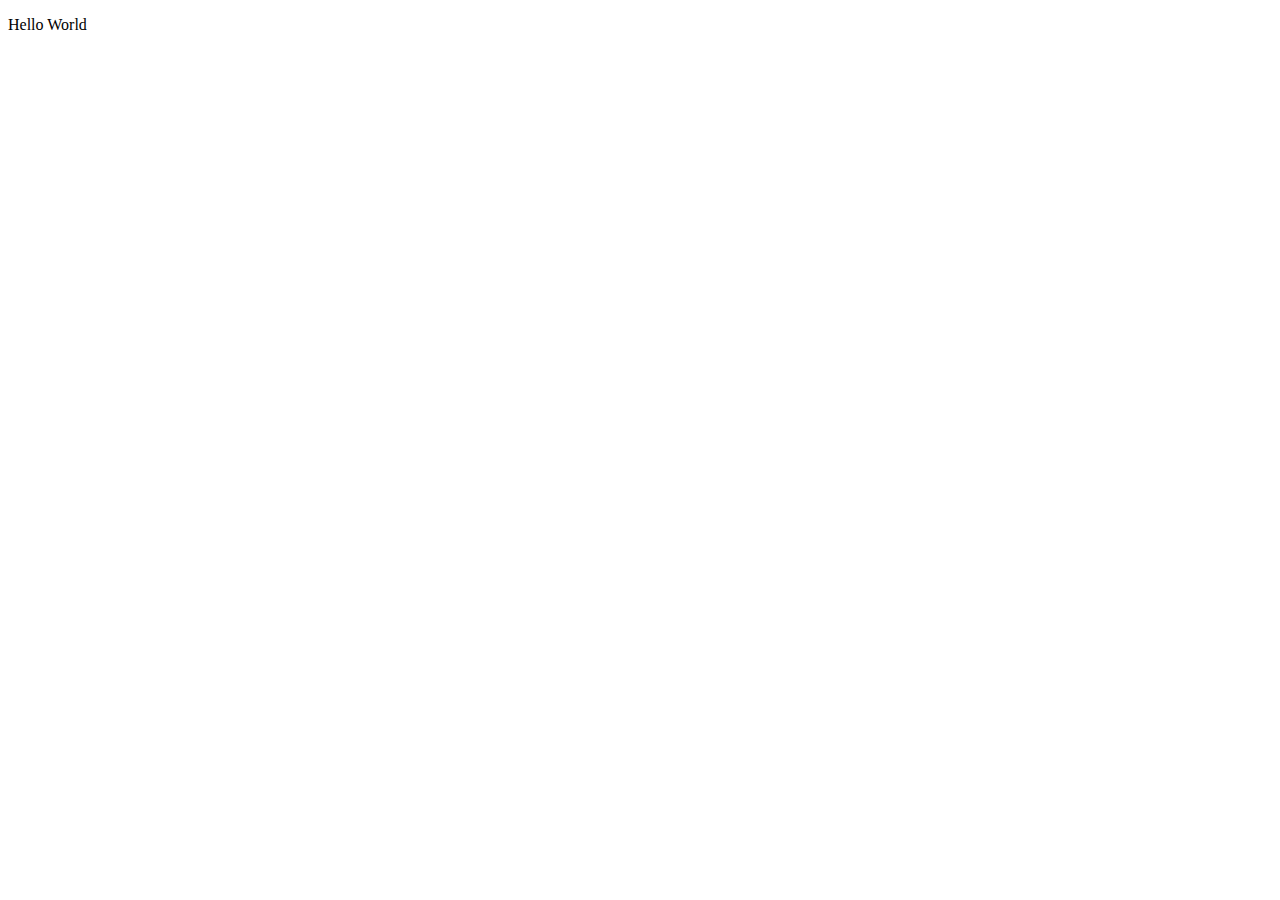
==== index.html @ 43cbc7c2 "initial commit" ====
<!DOCTYPE html>
<html lang="en">
  <head>
    <meta charset="UTF-8" />
    <meta http-equiv="X-UA-Compatible" content="IE=edge" />
    <meta name="viewport" content="width=device-width, initial-scale=1.0" />
    <title>Document</title>
  </head>
  <body>
    <p>Hello World</p>
  </body>
</html>
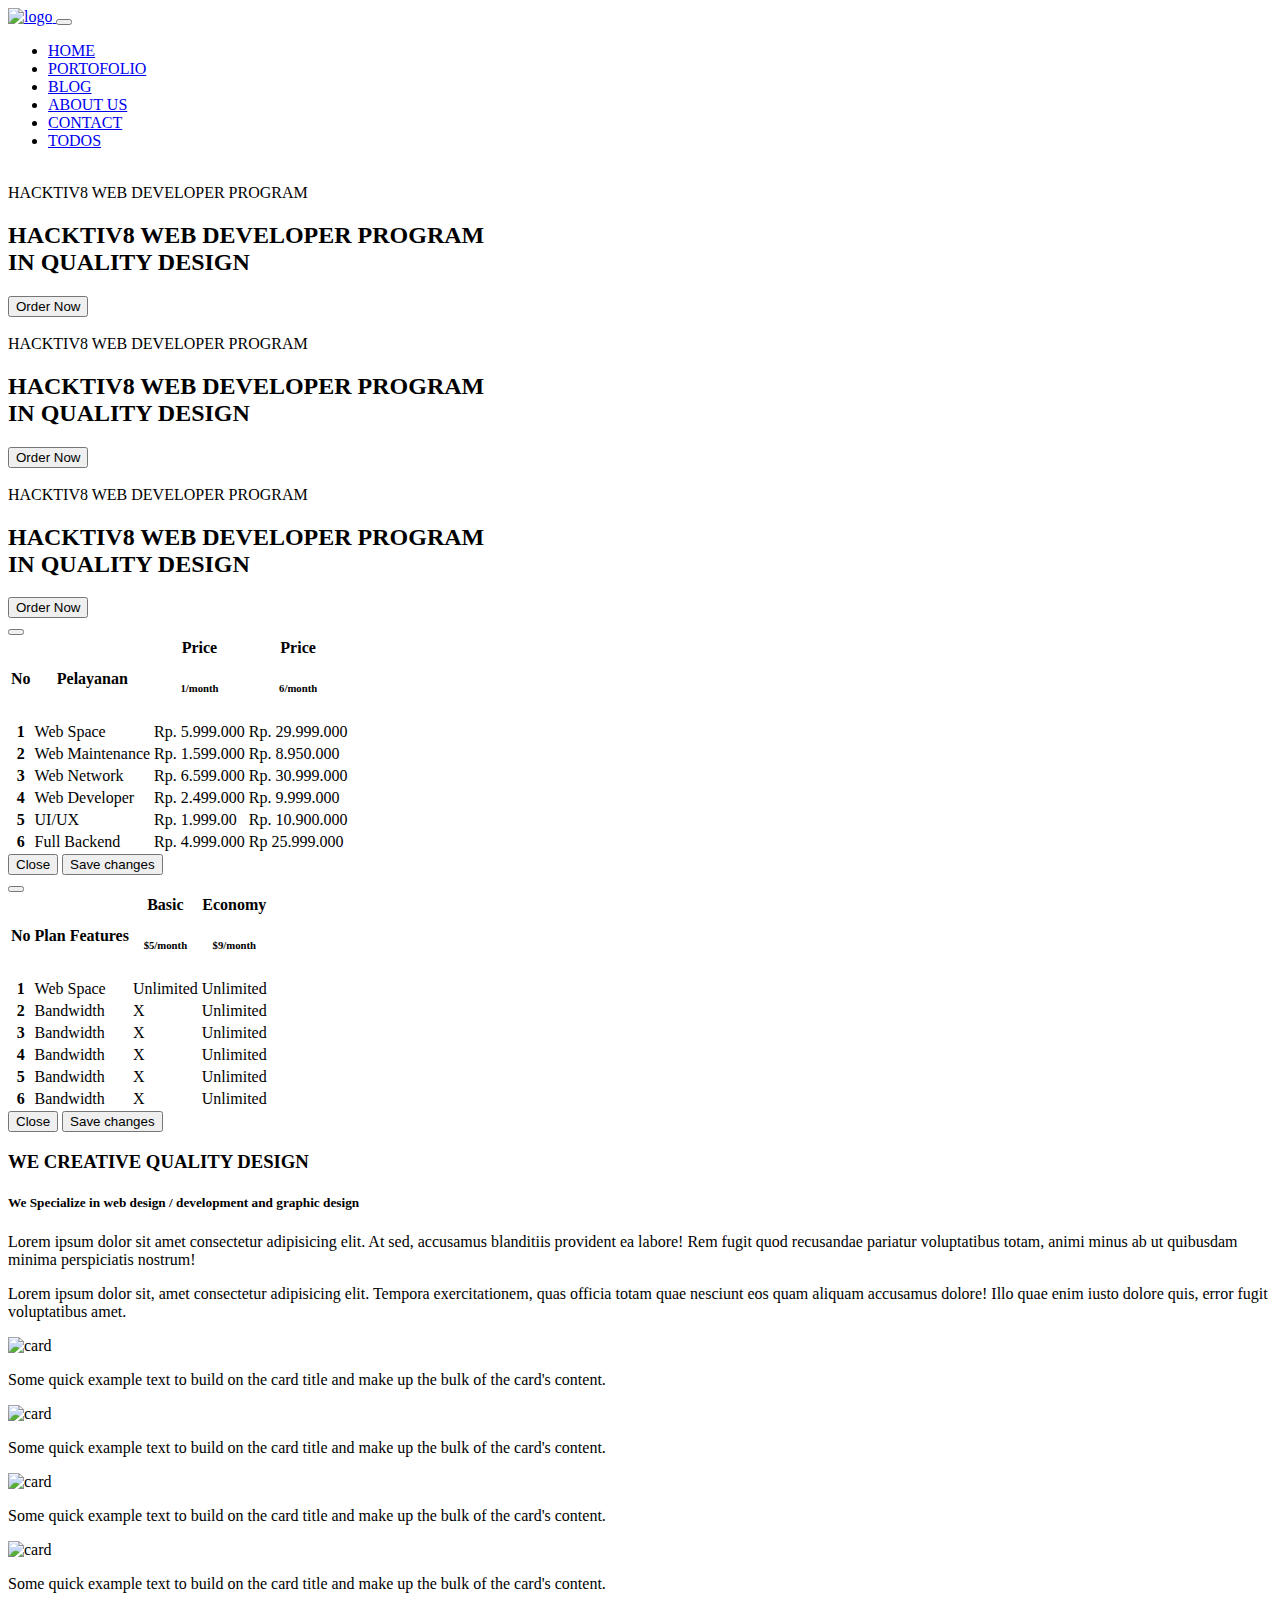
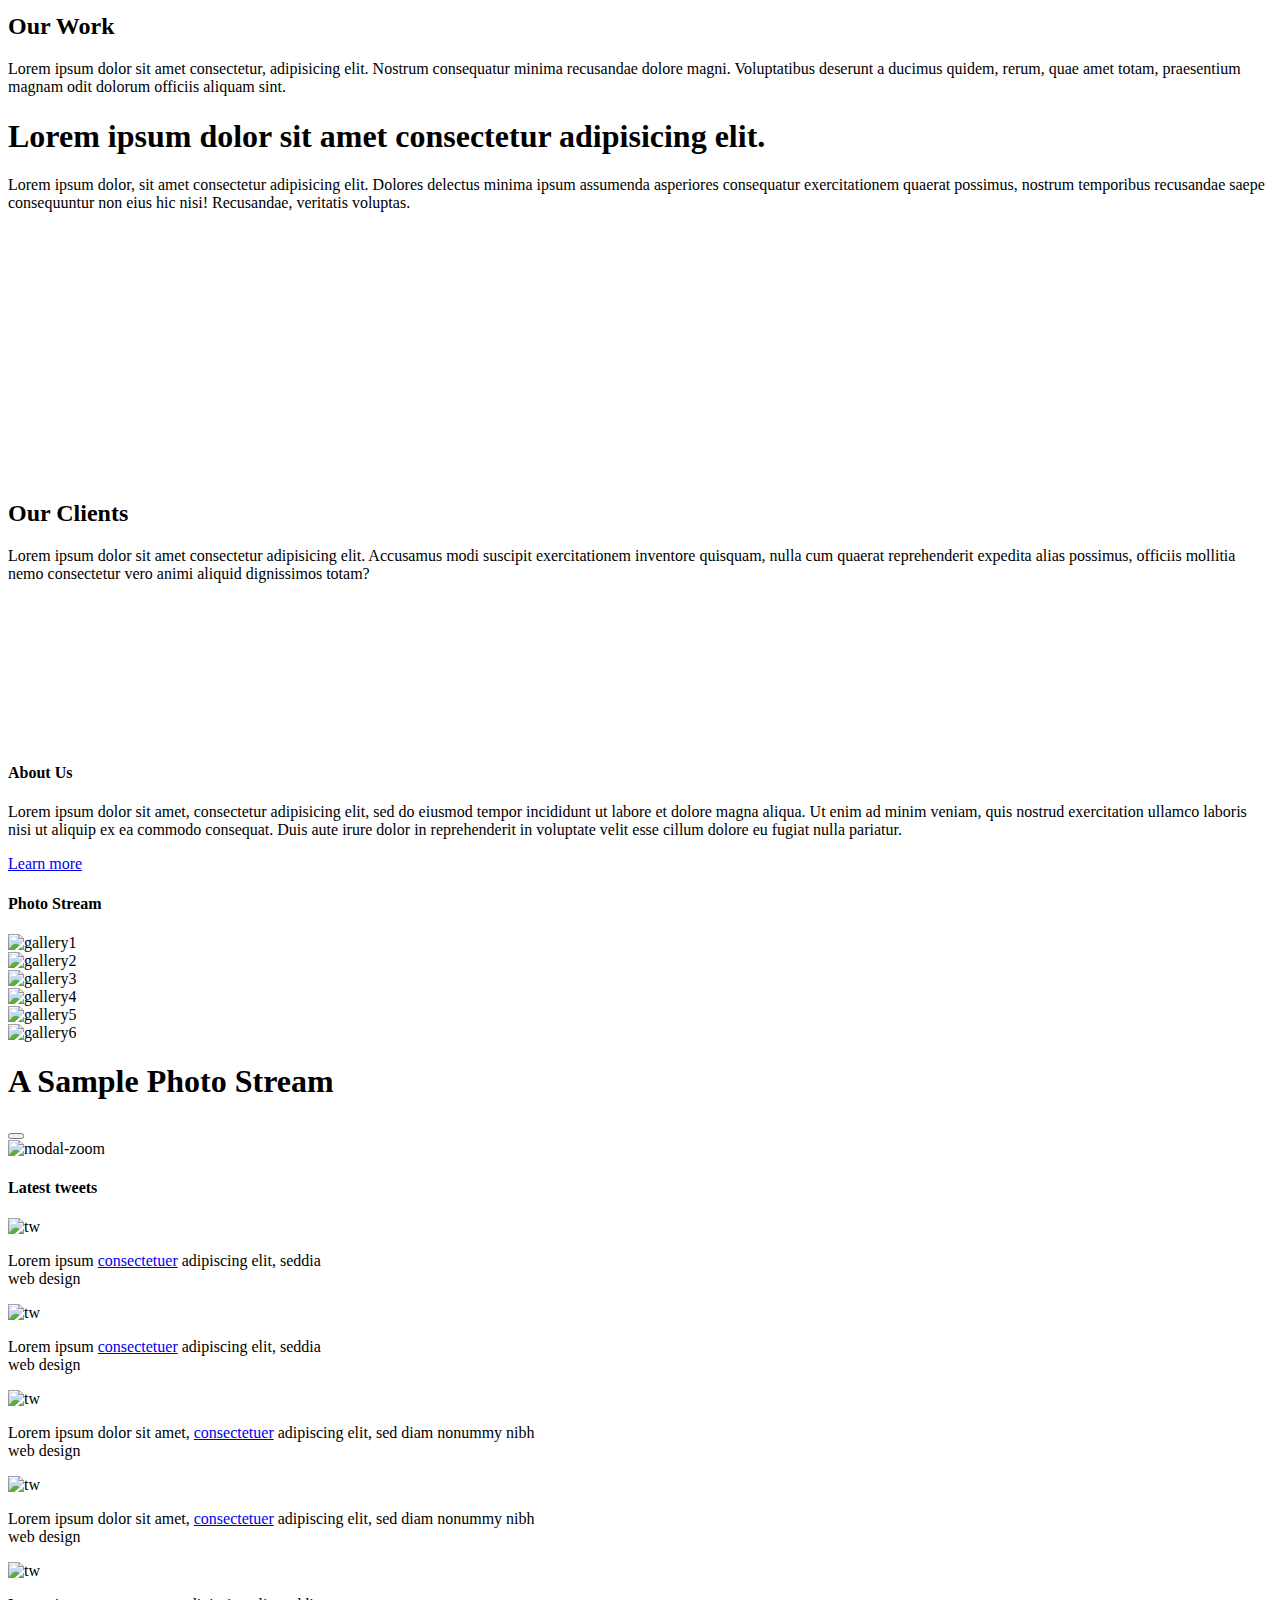
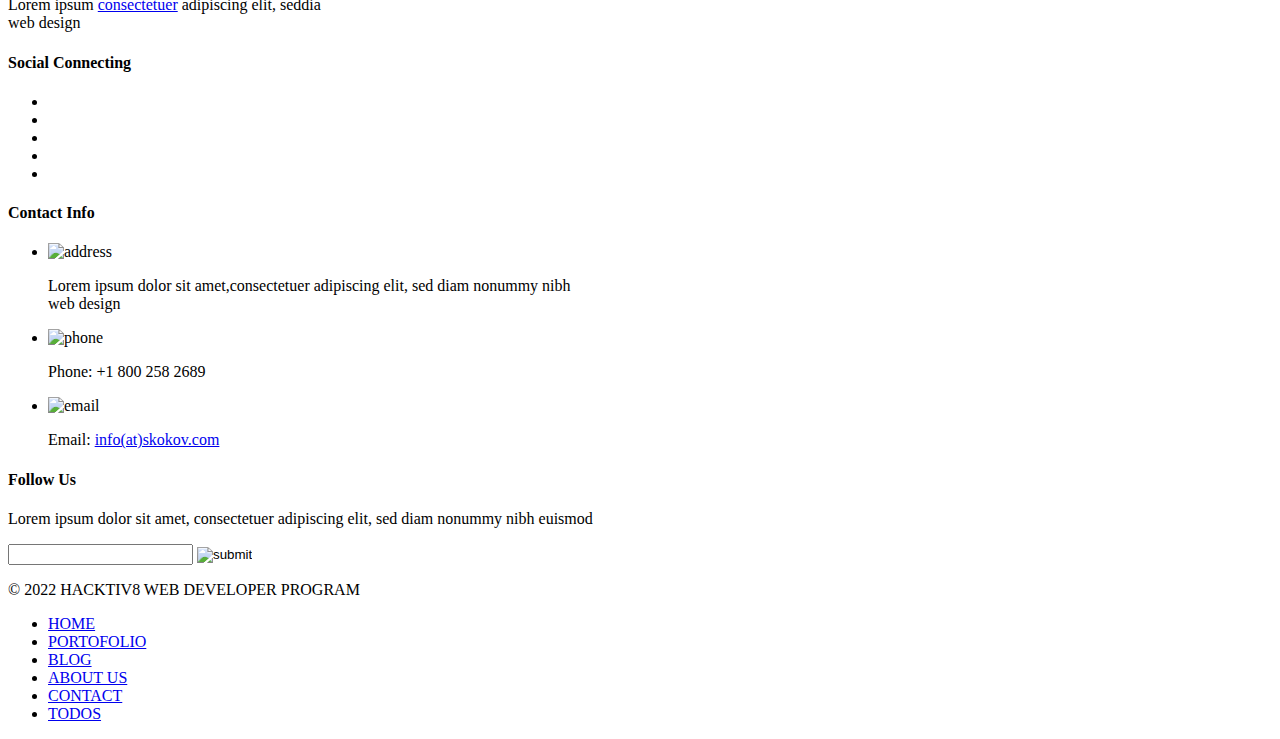
==== commit d9701d7b: "homepage" ====
--- a/index.html
+++ b/index.html
@@ -4,9 +4,848 @@
     <meta charset="UTF-8" />
     <meta http-equiv="X-UA-Compatible" content="IE=edge" />
     <meta name="viewport" content="width=device-width, initial-scale=1.0" />
-    <title>Document</title>
+    <title>HACKTIV8</title>
+
+    <!-- Link Swiper's CSS -->
+    <link rel="stylesheet" href="css/swiper-bundle.min.css" />
+
+    <!-- lightbox -->
+    <link rel="stylesheet" href="css/lightbox.min.css" />
+
+    <!-- Bootstrap -->
+    <link
+      href="https://cdn.jsdelivr.net/npm/bootstrap@5.2.2/dist/css/bootstrap.min.css"
+      rel="stylesheet"
+      integrity="sha384-Zenh87qX5JnK2Jl0vWa8Ck2rdkQ2Bzep5IDxbcnCeuOxjzrPF/et3URy9Bv1WTRi"
+      crossorigin="anonymous"
+    />
+
+    <script
+      src="https://cdn.jsdelivr.net/npm/bootstrap@5.2.2/dist/js/bootstrap.bundle.min.js"
+      integrity="sha384-OERcA2EqjJCMA+/3y+gxIOqMEjwtxJY7qPCqsdltbNJuaOe923+mo//f6V8Qbsw3"
+      crossorigin="anonymous"
+      defer
+    ></script>
+
+    <!-- CSS -->
+    <link rel="stylesheet" href="css/home.css" />
   </head>
   <body>
-    <p>Hello World</p>
+    <!-- navbar -->
+    <div
+      class="navbar navbar-expand-lg navbar-light bg-light shadow-lg fixed-top"
+    >
+      <div class="container">
+        <a class="navbar-brand" href="#">
+          <img src="images/logo.png" alt="logo" />
+        </a>
+        <button
+          class="navbar-toggler"
+          type="button"
+          data-bs-toggle="collapse"
+          data-bs-target="#navbarText"
+          aria-controls="navbarText"
+          aria-expanded="false"
+          aria-label="Toggle navigation"
+        >
+          <span class="navbar-toggler-icon"></span>
+        </button>
+        <div class="collapse navbar-collapse text-right" id="navbarText">
+          <ul class="navbar-nav ms-auto mb-2 mb-lg-0">
+            <li class="nav-item">
+              <a class="nav-link" href="#">HOME</a>
+            </li>
+            <li class="nav-item">
+              <a class="nav-link" href="#">PORTOFOLIO</a>
+            </li>
+            <li class="nav-item">
+              <a class="nav-link" href="#">BLOG</a>
+            </li>
+            <li class="nav-item">
+              <a class="nav-link" href="#">ABOUT US</a>
+            </li>
+            <li class="nav-item">
+              <a class="nav-link" href="#">CONTACT</a>
+            </li>
+            <li class="nav-item">
+              <a class="nav-link" href="todos.html">TODOS</a>
+            </li>
+          </ul>
+        </div>
+      </div>
+    </div>
+
+    <!-- slider -->
+    <section class="main swiper mySwiper">
+      <div class="wrapper swiper-wrapper">
+        <div class="slide swiper-slide">
+          <img src="images/banner.jpg" alt="" class="image" />
+          <div class="image-data">
+            <span class="text">HACKTIV8 WEB DEVELOPER PROGRAM</span>
+            <h2>
+              HACKTIV8 WEB DEVELOPER PROGRAM <br />
+              IN QUALITY DESIGN
+            </h2>
+            <button
+              class="btn btn-dark"
+              data-bs-toggle="modal"
+              data-bs-target="#exampleModal"
+            >
+              Order Now
+            </button>
+          </div>
+        </div>
+        <div class="slide swiper-slide">
+          <img src="images/banner.jpg" alt="" class="image" />
+          <div class="image-data">
+            <span class="text">HACKTIV8 WEB DEVELOPER PROGRAM</span>
+            <h2>
+              HACKTIV8 WEB DEVELOPER PROGRAM <br />
+              IN QUALITY DESIGN
+            </h2>
+            <button
+              class="btn btn-dark"
+              data-bs-toggle="modal"
+              data-bs-target="#exampleModal"
+            >
+              Order Now
+            </button>
+          </div>
+        </div>
+        <div class="slide swiper-slide">
+          <img src="images/banner.jpg" alt="" class="image" />
+          <div class="image-data">
+            <span class="text">HACKTIV8 WEB DEVELOPER PROGRAM</span>
+            <h2>
+              HACKTIV8 WEB DEVELOPER PROGRAM <br />
+              IN QUALITY DESIGN
+            </h2>
+            <button
+              class="btn btn-dark"
+              data-bs-toggle="modal"
+              data-bs-target="#exampleModal"
+            >
+              Order Now
+            </button>
+          </div>
+        </div>
+      </div>
+
+      <div class="swiper-button-next nav-btn"></div>
+      <div class="swiper-button-prev nav-btn"></div>
+      <div class="swiper-pagination"></div>
+    </section>
+
+    <!-- Modal -->
+    <div
+      class="modal fade"
+      id="exampleModal"
+      tabindex="-1"
+      aria-labelledby="exampleModalLabel"
+      aria-hidden="true"
+    >
+      <div class="modal-dialog modal-dialog-centered">
+        <div class="modal-content">
+          <div class="modal-header">
+            <button
+              type="button"
+              class="btn-close"
+              data-bs-dismiss="modal"
+              aria-label="Close"
+            ></button>
+          </div>
+          <div class="modal-body">
+            <table class="table table-hover table-bordered border-dark">
+              <thead class="table-header">
+                <tr>
+                  <th scope="col">No</th>
+                  <th scope="col">Pelayanan</th>
+                  <th scope="col">
+                    Price
+                    <h6>1/month</h6>
+                  </th>
+                  <th scope="col">
+                    Price
+                    <h6>6/month</h6>
+                  </th>
+                </tr>
+              </thead>
+
+              <tbody>
+                <tr>
+                  <th scope="row">1</th>
+                  <td>Web Space</td>
+                  <td>Rp. 5.999.000</td>
+                  <td>Rp. 29.999.000</td>
+                </tr>
+                <tr>
+                  <th scope="row">2</th>
+                  <td>Web Maintenance</td>
+                  <td>Rp. 1.599.000</td>
+                  <td>Rp. 8.950.000</td>
+                </tr>
+                <tr>
+                  <th scope="row">3</th>
+                  <td>Web Network</td>
+                  <td>Rp. 6.599.000</td>
+                  <td>Rp. 30.999.000</td>
+                </tr>
+                <tr>
+                  <th scope="row">4</th>
+                  <td>Web Developer</td>
+                  <td>Rp. 2.499.000</td>
+                  <td>Rp. 9.999.000</td>
+                </tr>
+                <tr>
+                  <th scope="row">5</th>
+                  <td>UI/UX</td>
+                  <td>Rp. 1.999.00</td>
+                  <td>Rp. 10.900.000</td>
+                </tr>
+                <tr>
+                  <th scope="row">6</th>
+                  <td>Full Backend</td>
+                  <td>Rp. 4.999.000</td>
+                  <td>Rp 25.999.000</td>
+                </tr>
+              </tbody>
+            </table>
+          </div>
+          <div class="modal-footer">
+            <button
+              type="button"
+              class="btn btn-warning"
+              data-bs-dismiss="modal"
+            >
+              Close
+            </button>
+            <button type="button" class="btn btn-warning">Save changes</button>
+          </div>
+        </div>
+      </div>
+    </div>
+
+    <!-- Modal -->
+    <div
+      class="modal fade"
+      id="exampleModal"
+      tabindex="-1"
+      aria-labelledby="exampleModalLabel"
+      aria-hidden="true"
+    >
+      <div class="modal-dialog modal-dialog-centered">
+        <div class="modal-content">
+          <div class="modal-header">
+            <button
+              type="button"
+              class="btn-close"
+              data-bs-dismiss="modal"
+              aria-label="Close"
+            ></button>
+          </div>
+          <div class="modal-body">
+            <table class="table table-hover table-bordered border-dark">
+              <thead class="table-header">
+                <tr>
+                  <th scope="col">No</th>
+                  <th scope="col">Plan Features</th>
+                  <th scope="col">
+                    Basic
+                    <h6>$5/month</h6>
+                  </th>
+                  <th scope="col">
+                    Economy
+                    <h6>$9/month</h6>
+                  </th>
+                </tr>
+              </thead>
+
+              <tbody>
+                <tr>
+                  <th scope="row">1</th>
+                  <td>Web Space</td>
+                  <td>Unlimited</td>
+                  <td>Unlimited</td>
+                </tr>
+                <tr>
+                  <th scope="row">2</th>
+                  <td>Bandwidth</td>
+                  <td>X</td>
+                  <td>Unlimited</td>
+                </tr>
+                <tr>
+                  <th scope="row">3</th>
+                  <td>Bandwidth</td>
+                  <td>X</td>
+                  <td>Unlimited</td>
+                </tr>
+                <tr>
+                  <th scope="row">4</th>
+                  <td>Bandwidth</td>
+                  <td>X</td>
+                  <td>Unlimited</td>
+                </tr>
+                <tr>
+                  <th scope="row">5</th>
+                  <td>Bandwidth</td>
+                  <td>X</td>
+                  <td>Unlimited</td>
+                </tr>
+                <tr>
+                  <th scope="row">6</th>
+                  <td>Bandwidth</td>
+                  <td>X</td>
+                  <td>Unlimited</td>
+                </tr>
+              </tbody>
+            </table>
+          </div>
+          <div class="modal-footer">
+            <button
+              type="button"
+              class="btn btn-warning"
+              data-bs-dismiss="modal"
+            >
+              Close
+            </button>
+            <button type="button" class="btn btn-warning">Save changes</button>
+          </div>
+        </div>
+      </div>
+    </div>
+
+    <!-- about us -->
+
+    <div class="container">
+      <div class="about">
+        <h3>WE CREATIVE QUALITY DESIGN</h3>
+        <h5>We Specialize in web design / development and graphic design</h5>
+        <p>
+          Lorem ipsum dolor sit amet consectetur adipisicing elit. At sed,
+          accusamus blanditiis provident ea labore! Rem fugit quod recusandae
+          pariatur voluptatibus totam, animi minus ab ut quibusdam minima
+          perspiciatis nostrum!
+        </p>
+        <p>
+          Lorem ipsum dolor sit, amet consectetur adipisicing elit. Tempora
+          exercitationem, quas officia totam quae nesciunt eos quam aliquam
+          accusamus dolore! Illo quae enim iusto dolore quis, error fugit
+          voluptatibus amet.
+        </p>
+      </div>
+    </div>
+
+    <!-- card -->
+    <div class="container">
+      <div class="row g-4">
+        <div class="col-md-3">
+          <div class="card">
+            <img src="images/card-1.png" class="card-img-center" alt="card" />
+            <div class="card-body">
+              <p class="card-text text-center">
+                Some quick example text to build on the card title and make up
+                the bulk of the card's content.
+              </p>
+            </div>
+          </div>
+        </div>
+        <div class="col-md-3">
+          <div class="card">
+            <img src="images/card-1.png" class="card-img-center" alt="card" />
+            <div class="card-body">
+              <p class="card-text text-center">
+                Some quick example text to build on the card title and make up
+                the bulk of the card's content.
+              </p>
+            </div>
+          </div>
+        </div>
+        <div class="col-md-3">
+          <div class="card">
+            <img src="images/card-1.png" class="card-img-center" alt="card" />
+            <div class="card-body">
+              <p class="card-text text-center">
+                Some quick example text to build on the card title and make up
+                the bulk of the card's content.
+              </p>
+            </div>
+          </div>
+        </div>
+        <div class="col-md-3">
+          <div class="card">
+            <img src="images/card-1.png" class="card-img-center" alt="card" />
+            <div class="card-body">
+              <p class="card-text text-center">
+                Some quick example text to build on the card title and make up
+                the bulk of the card's content.
+              </p>
+            </div>
+          </div>
+        </div>
+      </div>
+    </div>
+
+    <!-- Our Work -->
+    <div class="container">
+      <div class="content-middle">
+        <h2>
+          <span>Our Work</span>
+        </h2>
+        <p>
+          Lorem ipsum dolor sit amet consectetur, adipisicing elit. Nostrum
+          consequatur minima recusandae dolore magni. Voluptatibus deserunt a
+          ducimus quidem, rerum, quae amet totam, praesentium magnam odit
+          dolorum officiis aliquam sint.
+        </p>
+      </div>
+
+      <!-- gallery -->
+      <div class="container">
+        <div class="jumbotron bg-light text-center">
+          <h1 class="display-4 text-capitalize">
+            Lorem ipsum dolor sit amet consectetur adipisicing elit.
+          </h1>
+          <p class="lead">
+            Lorem ipsum dolor, sit amet consectetur adipisicing elit. Dolores
+            delectus minima ipsum assumenda asperiores consequatur
+            exercitationem quaerat possimus, nostrum temporibus recusandae saepe
+            consequuntur non eius hic nisi! Recusandae, veritatis voluptas.
+          </p>
+        </div>
+      </div>
+      <div class="row">
+        <div class="col-lg-3 mb-3">
+          <a
+            href="images/img1.jpg"
+            data-lightbox="mygallery"
+            data-title="Caption Here"
+          >
+            <img src="images/img1.jpg" alt="" class="img-fluid" />
+          </a>
+        </div>
+        <div class="col-lg-3 mb-3">
+          <a
+            href="images/img2.jpg"
+            data-lightbox="mygallery"
+            data-title="Caption Here"
+          >
+            <img src="images/img2.jpg" alt="" class="img-fluid" />
+          </a>
+        </div>
+        <div class="col-lg-3 mb-3">
+          <a
+            href="images/img3.jpg"
+            data-lightbox="mygallery"
+            data-title="Caption Here"
+          >
+            <img src="images/img3.jpg" alt="" class="img-fluid" />
+          </a>
+        </div>
+        <div class="col-lg-3 mb-3">
+          <a
+            href="images/img4.jpg"
+            data-lightbox="mygallery"
+            data-title="Caption Here"
+          >
+            <img src="images/img4.jpg" alt="" class="img-fluid" />
+          </a>
+        </div>
+        <div class="col-lg-4 mb-3">
+          <a
+            href="images/img5.jpg"
+            data-lightbox="mygallery"
+            data-title="Caption Here"
+          >
+            <img src="images/img5.jpg" alt="" class="img-fluid" />
+          </a>
+        </div>
+        <div class="col-lg-4 mb-3">
+          <a
+            href="images/img6.jpg"
+            data-lightbox="mygallery"
+            data-title="Caption Here"
+          >
+            <img src="images/img6.jpg" alt="" class="img-fluid" />
+          </a>
+        </div>
+        <div class="col-lg-4 mb-3">
+          <a
+            href="images/img7.jpg"
+            data-lightbox="mygallery"
+            data-title="Caption Here"
+          >
+            <img src="images/img7.jpg" alt="" class="img-fluid" />
+          </a>
+        </div>
+        <div class="col-lg-3 mb-3">
+          <a
+            href="images/img8.jpg"
+            data-lightbox="mygallery"
+            data-title="Caption Here"
+          >
+            <img src="images/img8.jpg" alt="" class="img-fluid" />
+          </a>
+        </div>
+        <div class="col-lg-3 mb-3">
+          <a
+            href="images/img9.jpg"
+            data-lightbox="mygallery"
+            data-title="Caption Here"
+          >
+            <img src="images/img9.jpg" alt="" class="img-fluid" />
+          </a>
+        </div>
+        <div class="col-lg-3 mb-3">
+          <a
+            href="images/img10.jpg"
+            data-lightbox="mygallery"
+            data-title="Caption Here"
+          >
+            <img src="images/img10.jpg" alt="" class="img-fluid" />
+          </a>
+        </div>
+        <div class="col-lg-3 mb-3">
+          <a
+            href="images/img11.jpg"
+            data-lightbox="mygallery"
+            data-title="Caption Here"
+          >
+            <img src="images/img11.jpg" alt="" class="img-fluid" />
+          </a>
+        </div>
+        <div class="col-lg-4 mb-3">
+          <a
+            href="images/img12.jpg"
+            data-lightbox="mygallery"
+            data-title="Caption Here"
+          >
+            <img src="images/img12.jpg" alt="" class="img-fluid" />
+          </a>
+        </div>
+        <div class="col-lg-4 mb-3">
+          <a
+            href="images/img13.jpg"
+            data-lightbox="mygallery"
+            data-title="Caption Here"
+          >
+            <img src="images/img13.jpg" alt="" class="img-fluid" />
+          </a>
+        </div>
+        <div class="col-lg-4 mb-3">
+          <a
+            href="images/img14.jpg"
+            data-lightbox="mygallery"
+            data-title="Caption Here"
+          >
+            <img src="images/img14.jpg" alt="" class="img-fluid" />
+          </a>
+        </div>
+      </div>
+    </div>
+    <script src="JS/lightbox-plus-jquery.min.js"></script>
+
+    <!-- Our Client -->
+    <div class="container">
+      <div class="content-middle text-center">
+        <h2>
+          <span>Our Clients</span>
+        </h2>
+        <p>
+          Lorem ipsum dolor sit amet consectetur adipisicing elit. Accusamus
+          modi suscipit exercitationem inventore quisquam, nulla cum quaerat
+          reprehenderit expedita alias possimus, officiis mollitia nemo
+          consectetur vero animi aliquid dignissimos totam?
+        </p>
+
+        <div class="row row-cols-4">
+          <div class="col-lg-3"><img src="images/client1.jpg" alt="" /></div>
+          <div class="col-mb-3"><img src="images/client2.jpg" alt="" /></div>
+          <div class="col"><img src="images/client3.jpg" alt="" /></div>
+          <div class="col"><img src="images/client4.jpg" alt="" /></div>
+          <div class="col"><img src="images/client5.jpg" alt="" /></div>
+          <div class="col"><img src="images/client6.jpg" alt="" /></div>
+          <div class="col"><img src="images/client7.jpg" alt="" /></div>
+          <div class="col"><img src="images/client8.jpg" alt="" /></div>
+        </div>
+      </div>
+    </div>
+
+    <!-- footer -->
+    <div class="footer text-light">
+      <div class="row">
+        <!-- left -->
+        <div class="col-sm-4">
+          <h4 class="mgb">About Us</h4>
+          <p class="mgb">
+            Lorem ipsum dolor sit amet, consectetur adipisicing elit, sed do
+            eiusmod tempor incididunt ut labore et dolore magna aliqua. Ut enim
+            ad minim veniam, quis nostrud exercitation ullamco laboris nisi ut
+            aliquip ex ea commodo consequat. Duis aute irure dolor in
+            reprehenderit in voluptate velit esse cillum dolore eu fugiat nulla
+            pariatur.
+          </p>
+          <a class="mgb" id="learnMore" href="#">Learn more</a>
+          <h4 class="mgb">Photo Stream</h4>
+
+          <!-- gallery -->
+          <div class="gallery">
+            <div class="row row-cols-3 g-2">
+              <div class="col">
+                <img
+                  src="images/modal-1.jpg"
+                  alt="gallery1"
+                  class="gallery-item"
+                />
+              </div>
+              <div class="col">
+                <img
+                  src="images/modal-2.jpg"
+                  alt="gallery2"
+                  class="gallery-item"
+                />
+              </div>
+              <div class="col">
+                <img
+                  src="images/modal-3.jpg"
+                  alt="gallery3"
+                  class="gallery-item"
+                />
+              </div>
+              <div class="col">
+                <img
+                  src="images/modal-4.jpg"
+                  alt="gallery4"
+                  class="gallery-item"
+                />
+              </div>
+              <div class="col">
+                <img
+                  src="images/modal-5.jpg"
+                  alt="gallery5"
+                  class="gallery-item"
+                />
+              </div>
+              <div class="col">
+                <img
+                  src="images/modal-6.jpg"
+                  alt="gallery6"
+                  class="gallery-item"
+                />
+              </div>
+            </div>
+          </div>
+
+          <!-- Modal -->
+          <div
+            class="modal fade"
+            id="exampleModal"
+            tabindex="-1"
+            aria-labelledby="exampleModalLabel"
+            aria-hidden="true"
+          >
+            <div class="modal-dialog modal-dialog-centered">
+              <div class="modal-content">
+                <div class="modal-header">
+                  <h1 class="modal-title fs-5 text-dark" id="exampleModalLabel">
+                    A Sample Photo Stream
+                  </h1>
+                  <button
+                    type="button"
+                    class="btn-close"
+                    data-bs-dismiss="modal"
+                    aria-label="Close"
+                  ></button>
+                </div>
+                <div class="modal-body">
+                  <img
+                    src="images/modal-zoom.jpg"
+                    alt="modal-zoom"
+                    class="modal-zoom"
+                  />
+                </div>
+              </div>
+            </div>
+          </div>
+        </div>
+
+        <!-- middle -->
+        <div class="col-sm-4">
+          <h4 class="mgb">Latest tweets</h4>
+          <img src="images/tw.png" alt="tw" />
+          <p>
+            Lorem ipsum
+            <span>
+              <a href="#">consectetuer</a>
+            </span>
+            adipiscing elit, seddia <br />
+            <span>web design</span>
+          </p>
+
+          <img src="images/tw.png" alt="tw" />
+          <p>
+            Lorem ipsum
+            <span>
+              <a href="#">consectetuer</a>
+            </span>
+            adipiscing elit, seddia <br />
+            <span>web design</span>
+          </p>
+
+          <img src="images/tw.png" alt="tw" />
+          <p>
+            Lorem ipsum dolor sit amet,
+            <span>
+              <a href="#">consectetuer</a>
+            </span>
+            adipiscing elit, sed diam nonummy nibh<br />
+            <span>web design</span>
+          </p>
+
+          <img src="images/tw.png" alt="tw" />
+          <p>
+            Lorem ipsum dolor sit amet,
+            <span>
+              <a href="#">consectetuer</a>
+            </span>
+            adipiscing elit, sed diam nonummy nibh<br />
+            <span>web design</span>
+          </p>
+
+          <img src="images/tw.png" alt="tw" />
+          <p>
+            Lorem ipsum
+            <span>
+              <a href="#">consectetuer</a>
+            </span>
+            adipiscing elit, seddia <br />
+            <span>web design</span>
+          </p>
+
+          <div class="social-icons">
+            <h4>Social Connecting</h4>
+            <ul>
+              <li class="facebook">
+                <a href="#">
+                  <span> </span>
+                </a>
+              </li>
+              <li class="google">
+                <a href="#">
+                  <span> </span>
+                </a>
+              </li>
+              <li class="twitter">
+                <a href="#">
+                  <span> </span>
+                </a>
+              </li>
+              <li class="linkedin">
+                <a href="#">
+                  <span> </span>
+                </a>
+              </li>
+              <li class="youtube">
+                <a href="#">
+                  <span> </span>
+                </a>
+              </li>
+            </ul>
+          </div>
+        </div>
+
+        <!-- right -->
+        <div class="col-sm-4">
+          <h4 class="mgb">Contact Info</h4>
+
+          <ul>
+            <li clas="contact-info">
+              <img src="images/address.png" alt="address" />
+              <p>
+                Lorem ipsum dolor sit amet,consectetuer adipiscing elit, sed
+                diam nonummy nibh <br />
+                <span>web design</span>
+              </p>
+            </li>
+            <li>
+              <img src="images/phone.png" alt="phone" />
+              <p>
+                Phone:
+                <span>+1 800 258 2689</span>
+              </p>
+            </li>
+            <li>
+              <img src="images/msg.png" alt="email" />
+              <p>
+                Email:
+                <span>
+                  <a href="#">info(at)skokov.com</a>
+                </span>
+              </p>
+            </li>
+          </ul>
+
+          <!-- follow us -->
+          <h4 class="mgb">Follow Us</h4>
+          <p class="mgb">
+            Lorem ipsum dolor sit amet, consectetuer adipiscing elit, sed diam
+            nonummy nibh euismod
+          </p>
+          <div class="form">
+            <form action="">
+              <input type="text" />
+              <input type="image" src="images/email.png" alt="submit" />
+            </form>
+          </div>
+        </div>
+      </div>
+    </div>
+
+    <!-- footbar -->
+    <nav class="footbar d-flex align-items-center">
+      <div class="copyright">
+        <p class="text-light">© 2022 HACKTIV8 WEB DEVELOPER PROGRAM</p>
+      </div>
+      <div class="footbar-list">
+        <ul class="nav">
+          <li class="footbar-item">
+            <a href="#" class="text-light footbar-item">HOME</a>
+          </li>
+          <li class="footbar-item">
+            <a href="#" class="text-light footbar-item">PORTOFOLIO</a>
+          </li>
+          <li class="footbar-item">
+            <a href="#" class="text-light footbar-item">BLOG</a>
+          </li>
+          <li class="footbar-item">
+            <a href="#" class="text-light footbar-item">ABOUT US</a>
+          </li>
+          <li class="footbar-item">
+            <a href="#" class="text-light footbar-item">CONTACT</a>
+          </li>
+          <li class="footbar-item">
+            <a href="todos.html" class="text-light footbar-item">TODOS</a>
+          </li>
+        </ul>
+      </div>
+    </nav>
+
+    <!-- Swiper JS -->
+    <script src="JS/swiper-bundle.min.js"></script>
+
+    <!-- Initialize Swiper -->
+    <script>
+      var swiper = new Swiper(".mySwiper", {
+        slidesPerView: 1,
+        loop: true,
+        pagination: {
+          el: ".swiper-pagination",
+          clickable: true,
+        },
+        navigation: {
+          nextEl: ".swiper-button-next",
+          prevEl: ".swiper-button-prev",
+        },
+      });
+    </script>
   </body>
 </html>
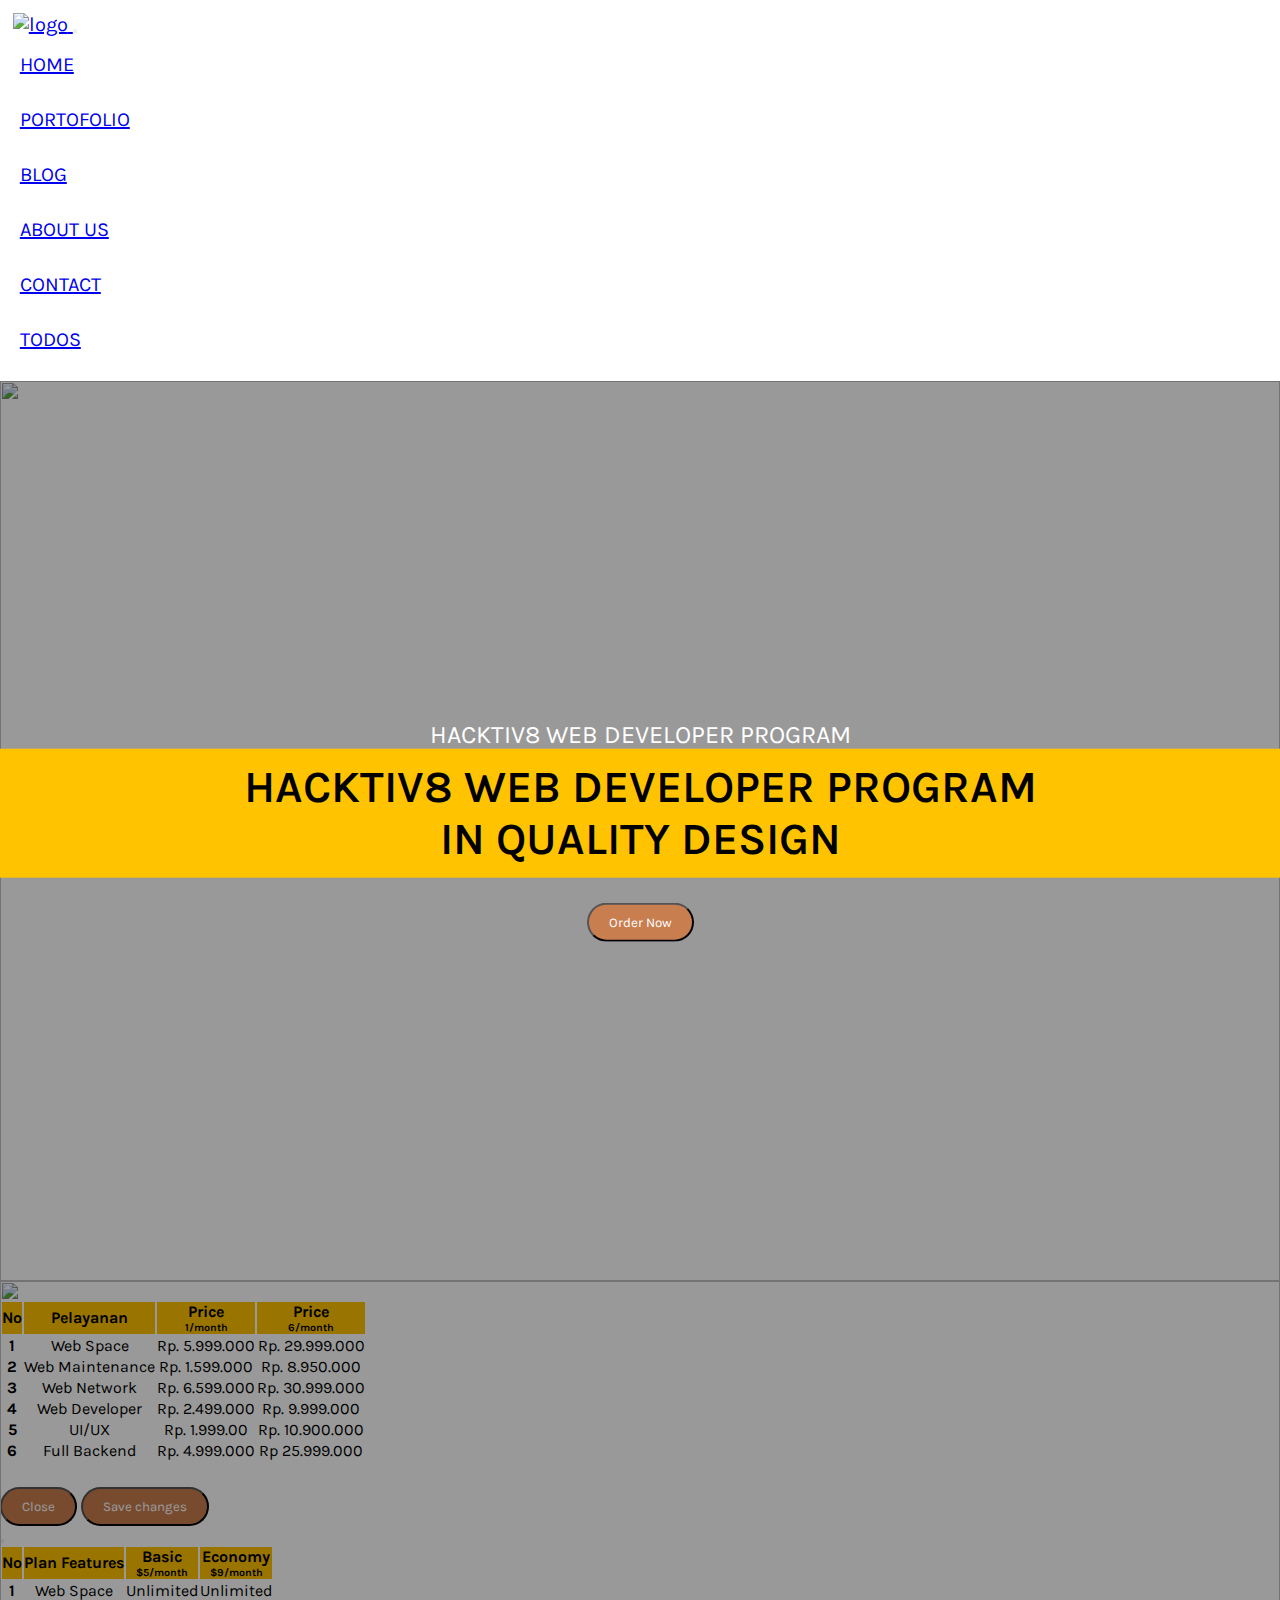
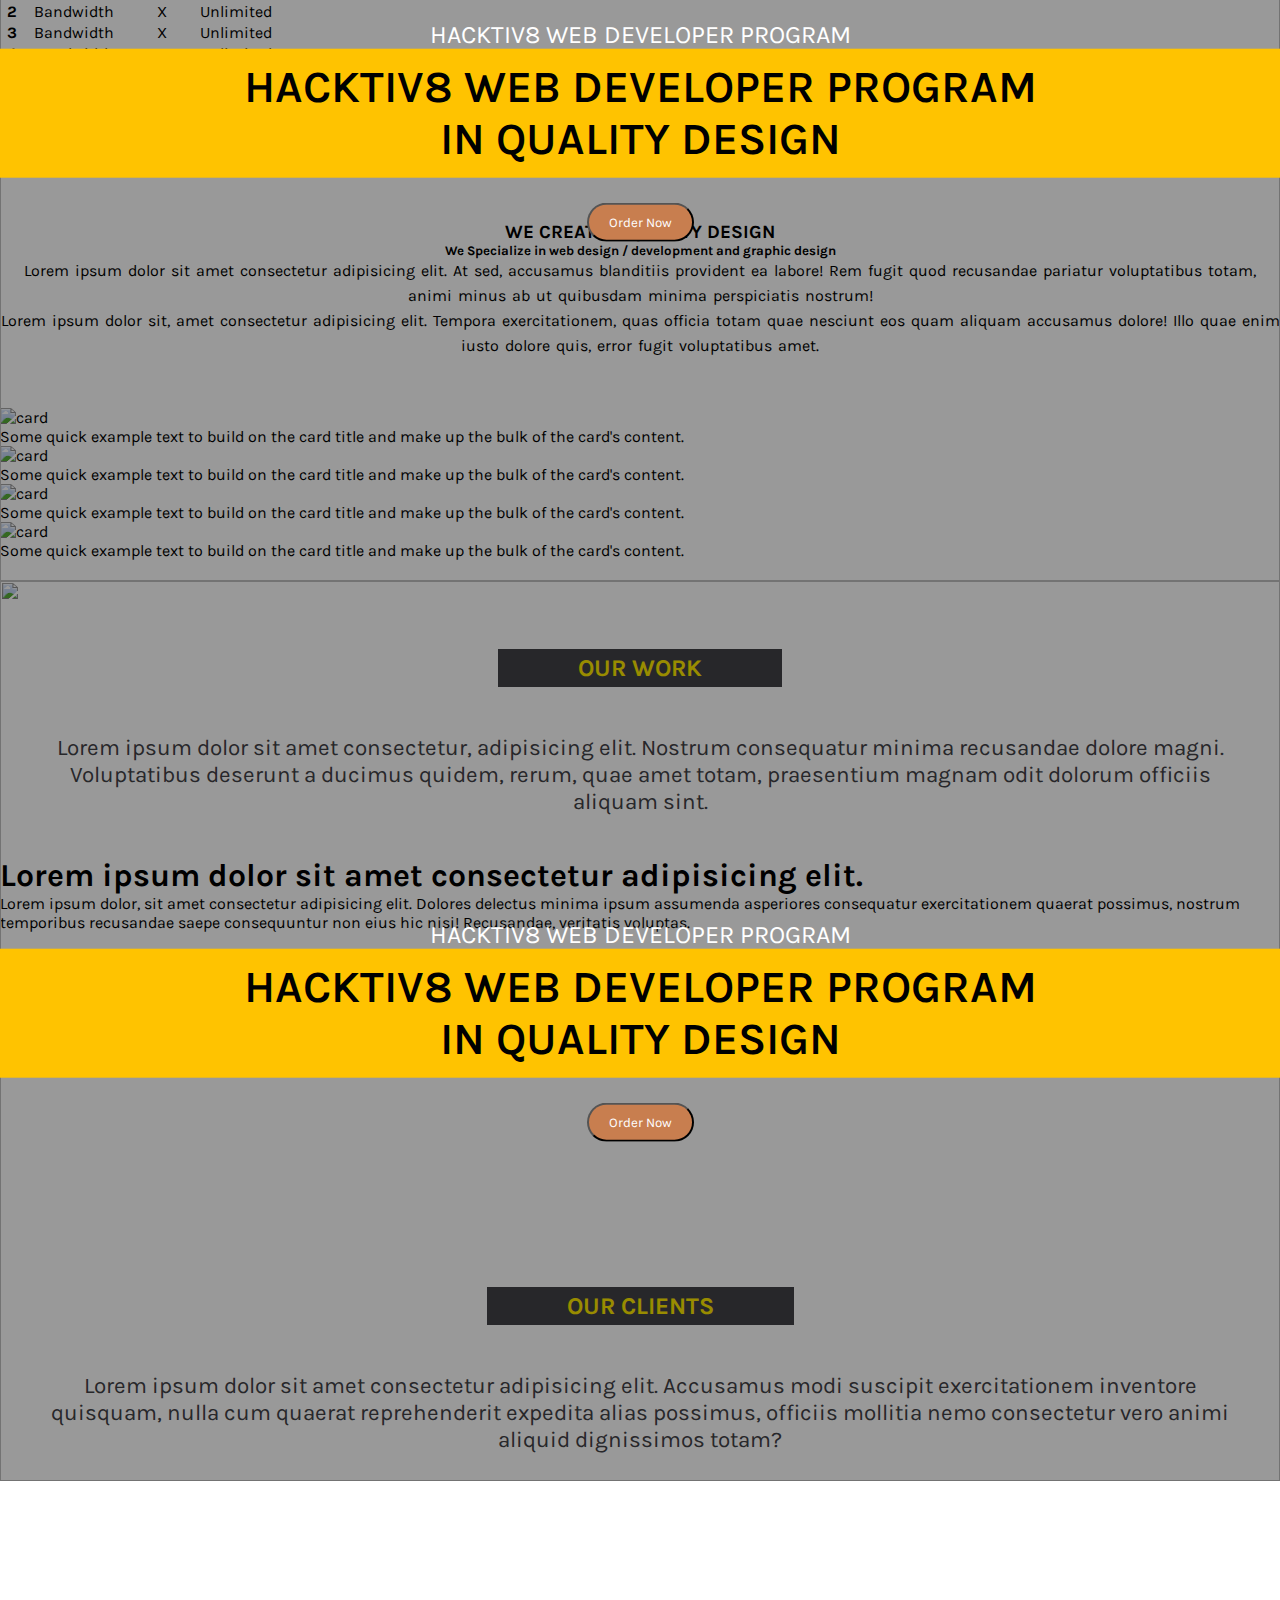
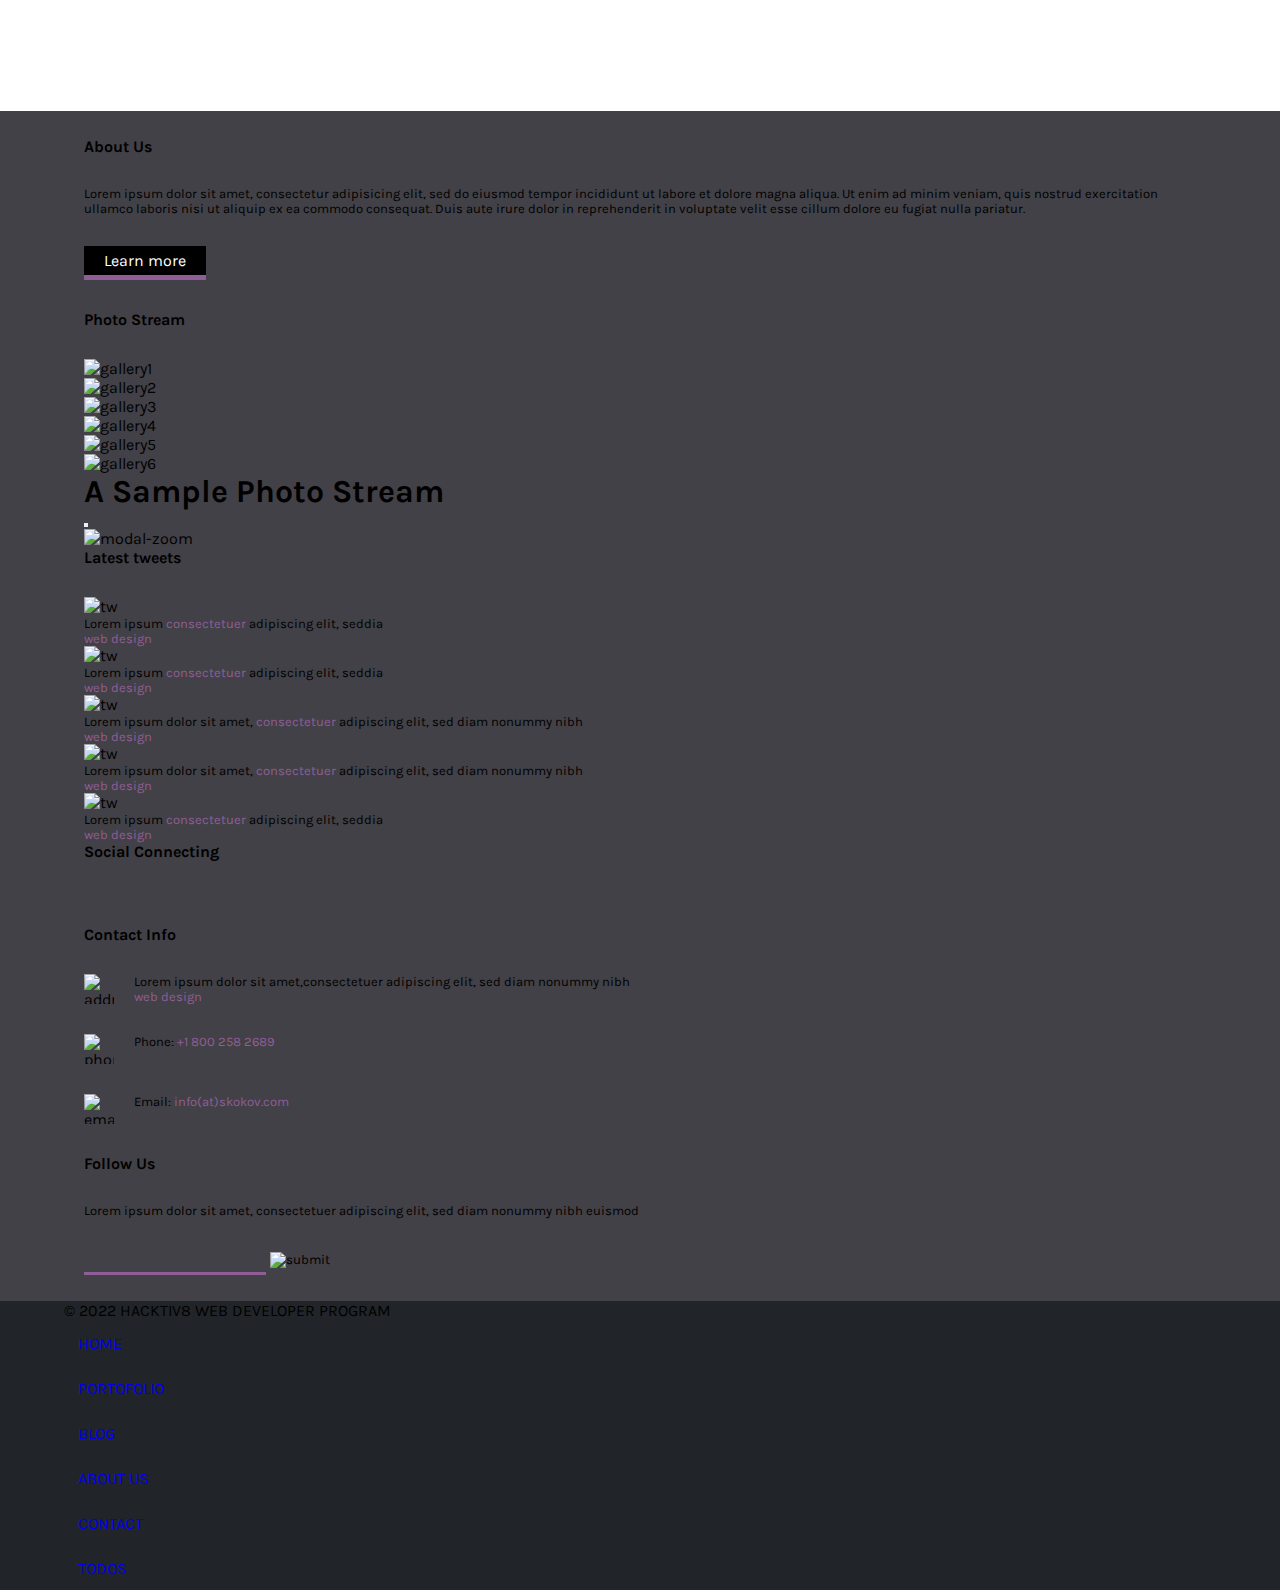
==== commit bbf09b92: "update" ====
--- a/index.html
+++ b/index.html
@@ -28,7 +28,7 @@
     ></script>
 
     <!-- CSS -->
-    <link rel="stylesheet" href="css/home.css" />
+    <link rel="stylesheet" href="index.css" />
   </head>
   <body>
     <!-- navbar -->
--- a/index.css
+++ b/index.css
@@ -0,0 +1,365 @@
+/* Google Fonts */
+@import url('https://fonts.googleapis.com/css2?family=Karla:wght@300;500&display=swap');
+
+* {
+  margin: 0;
+  padding: 0;
+  box-sizing: border-box;
+  font-family: 'Karla', sans-serif;
+}
+
+.navbar {
+  font-family: 'Karla', sans-serif;
+  font-size: 20px;
+  padding: 1vw;
+}
+
+.nav-item {
+  padding: 15px 5px;
+  margin: 2px;
+  cursor: pointer;
+}
+
+.nav-item:hover {
+  background: #ff8100;
+  padding: 5px;
+}
+
+.main {
+  height: 100vh;
+  width: 100%;
+}
+.wrapper,
+.slide {
+  position: relative;
+  width: 100%;
+  height: 100%;
+}
+.slide {
+  overflow: hidden;
+}
+.slide::before {
+  content: "";
+  position: absolute;
+  height: 100%;
+  width: 100%;
+  background-color: rgba(0, 0, 0, 0.4);
+  z-index: 10;
+}
+.slide .image {
+  height: 100%;
+  width: 100%;
+  object-fit: cover;
+}
+.slide .image-data {
+  position: absolute;
+  top: 50%;
+  left: 50%;
+  transform: translate(-50%, -50%);
+  text-align: center;
+  width: 100%;
+  z-index: 100;
+}
+.image-data span.text {
+  font-size: 25px;
+  font-weight: 400;
+  color: #fff;
+}
+.image-data h2 {
+  background-color: #FFC300;
+  padding: 1vw;
+  font-size: 45px;
+  font-weight: 600;
+  color: rgb(0, 0, 0);
+}
+.btn {
+  display: inline-block;
+  padding: 10px 20px;
+  border-radius: 25px;
+  color: #333;
+  background: #fff;
+  text-decoration: none;
+  margin-top: 25px;
+  transition: all 0.3s ease;
+}
+.btn {
+  color: #fff;
+  background-color: #c87e4f;
+}
+
+/* swiper button css */
+.nav-btn {
+  height: 50px;
+  width: 50px;
+  border-radius: 50%;
+  background: rgba(255, 255, 255, 0.3);
+}
+.nav-btn:hover {
+  background: rgba(255, 255, 255, 0.4);
+}
+.swiper-button-next {
+  right: 50px;
+}
+.swiper-button-prev {
+  left: 50px;
+}
+.nav-btn::before,
+.nav-btn::after {
+  font-size: 25px;
+  color: #fff;
+}
+.swiper-pagination-bullet {
+  opacity: 1;
+  height: 12px;
+  width: 12px;
+  background-color: #fff;
+  visibility: hidden;
+}
+.swiper-pagination-bullet-active {
+  border: 2px solid #fff;
+  background-color: #c87e4f;
+}
+
+@media screen and (max-width: 768px) {
+  .nav-btn {
+    visibility: hidden;
+  }
+  .swiper-pagination-bullet {
+    visibility: visible;
+  }
+}
+
+/* modal */
+
+.table-header {
+  background-color: #FFC300;
+}
+
+.modal-body tr {
+  text-align: center;
+}
+
+/* about */
+.about{
+  padding: 50px 0;
+  font-family: 'Karla', sans-serif;
+  text-align: center;
+}
+.h3{
+  padding: 20px 0;
+  color: #000000;
+  
+}
+.about p{
+  color: rgb(0, 0, 0);
+  word-spacing: 2px;
+  line-height: 25px;
+}   
+
+/* card */
+
+.col-md-3 :hover{
+	margin: 4px;
+	background-color: #f0672c;
+	color: #fff;
+	transition: all 0.4s ease;
+  
+}
+
+/* our work */
+.content-middle{
+	padding-bottom:3%;
+	padding: 30px;
+}
+
+.content-middle h2{
+	font-size: 1.5em;
+	text-transform: uppercase;
+	text-align: center;
+	background:url(../images/bg-h2.png) repeat-x center;
+	margin-bottom:40px;
+}
+
+.content-middle h2 span{
+	background:#424147;
+	color:#ffea00;
+	padding:5px 80px;
+}
+
+.content-middle p{
+	text-align:center;
+	color:#424146;
+	font-size: 1.4em;
+	padding:1% 0;
+}   
+
+/* our clients */
+
+.container .row {
+  margin-bottom: 5vw;
+}
+
+  /* footer */
+  .footer {
+    background-color: #424147;
+    padding: 2vw 5vw;
+  }
+  
+  .row .col-sm-4 {
+    padding: 0 20px;
+  }
+  
+  .row .col-sm-4 p {
+    font-size: 13px;
+  }
+  
+  #learnMore {
+    background-color: black;
+    display: inline-block;
+    padding: 5px 20px;
+    border-bottom: 5px solid #905e96;
+    text-decoration: none;
+    color: white;
+  }
+  
+  .row .col-sm-4 a:hover {
+    opacity: 75%;
+  }
+  
+  .mgb {
+    margin-bottom: 30px;
+  }
+
+  /* middle footer */
+  span a {
+    text-decoration: none;
+    color: #905e96;
+  }
+  
+  span {
+    color: #905e96;
+  }
+  
+  /* social-icon */
+  .social-icons ul li:first-child, ol li:first-child {
+	margin-top: 0px;
+	margin-left: 0;
+}
+.social-icons li {
+	background: none;
+	padding: 0px;
+	display: inline-block;
+}
+li.facebook a span {
+	height: 30px;
+	width: 30px;
+	display: block;
+	background: url(../images/img-sprite.png) no-repeat -283px -14px;
+}
+li.facebook a span:hover {
+	background: url(../images/img-sprite.png) no-repeat -283px -46px;
+}
+li.google a span {
+	height: 30px;
+	width: 30px;
+	display: block;
+	background: url(../images/img-sprite.png) no-repeat -316px -14px;
+}
+li.google a span:hover {
+	background: url(../images/img-sprite.png) no-repeat -316px -46px;
+}
+li.twitter a span {
+	height: 30px;
+	width: 30px;
+	display: block;
+	background: url(../images/img-sprite.png) no-repeat -349px -14px;
+}
+li.twitter a span:hover {
+	background: url(../images/img-sprite.png) no-repeat -349px -46px;
+}
+li.linkedin a span {
+	height: 30px;
+	width: 30px;
+	display: block;
+	background: url(../images/img-sprite.png) no-repeat -382px -14px;
+}
+li.linkedin a span:hover {
+	background: url(../images/img-sprite.png) no-repeat -382px -46px;
+}
+li.youtube a span {
+	height: 30px;
+	width: 30px;
+	display: block;
+	background: url(../images/img-sprite.png) no-repeat -416px -14px;
+}
+li.youtube a span:hover {
+	background: url(../images/img-sprite.png) no-repeat -416px -46px;
+}
+li.bloger a span {
+	height: 30px;
+	width: 30px;
+	display: block;
+	background: url(../images/img-sprite.png) no-repeat -448px -14px;
+}
+li.bloger a span:hover {
+	background: url(../images/img-sprite.png) no-repeat -448px -46px;
+}
+
+
+
+
+  /* right footer */
+  .col-sm-4 ul {
+    list-style: none;
+    margin: 0;
+    padding: 0;
+  }
+  .contact-info {
+    display: flex;
+    margin-bottom: 30px;
+  }
+
+  ul li {
+    display: flex;
+    margin-bottom: 30px;
+  }
+  
+  ul li img {
+    width: 30px;
+    height: 30px;
+    margin-right: 20px;
+  }
+  
+  /* form */
+  .form input[type="text"] {
+    outline: none;
+    padding: 2px 16px;
+    color: #fff;
+    background: none;
+    border-top: none;
+    border-left: none;
+    border-right: none;
+    line-height: 1.5em;
+    border-bottom: 3px solid #905e96;
+  }
+  
+  /* footbar */
+  .footbar {
+    background-color: #212529;
+    justify-content: space-between;
+    padding: 0 5vw;
+  }
+  
+  .copyright p {
+    margin: 0;
+  }
+  
+  .footbar-item {
+    text-decoration: none;
+    padding: 5px;
+    margin: 2px;
+  }
+  
+  .footbar-li a {
+    text-align: center;
+  }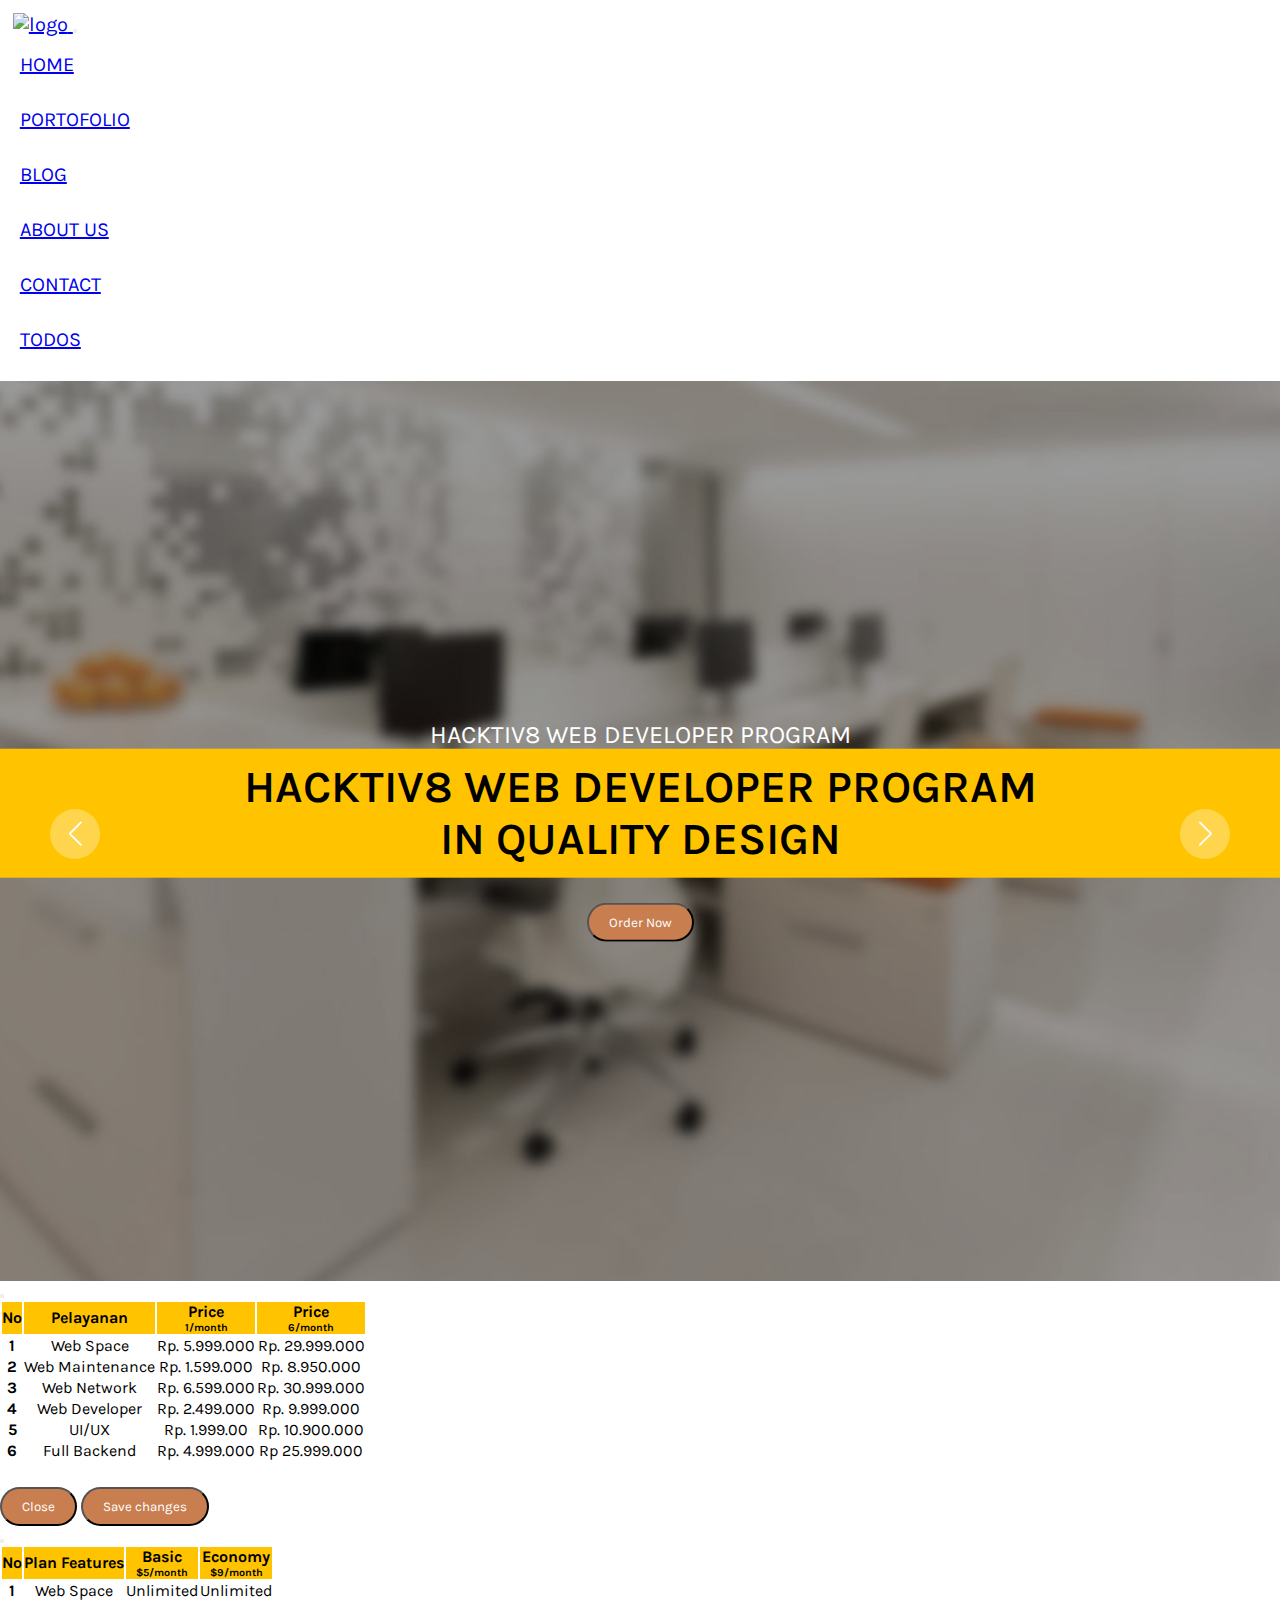
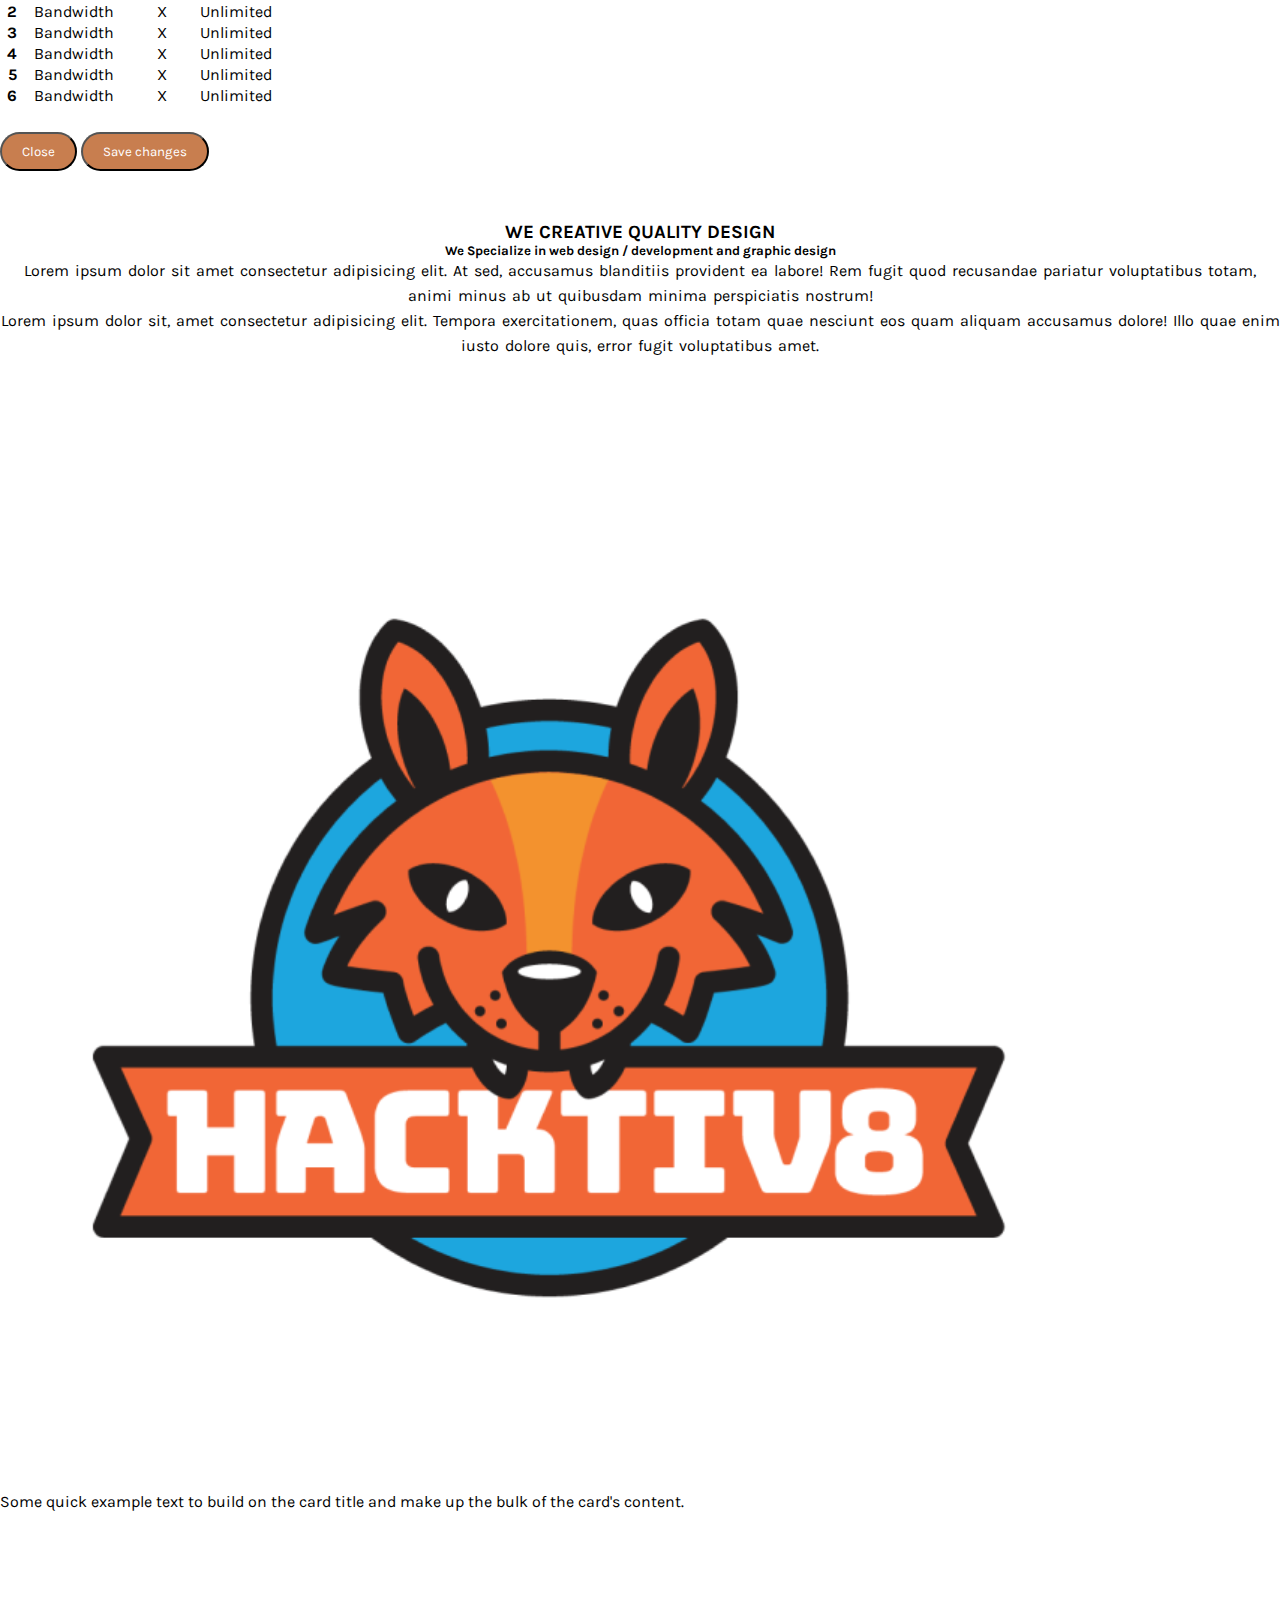
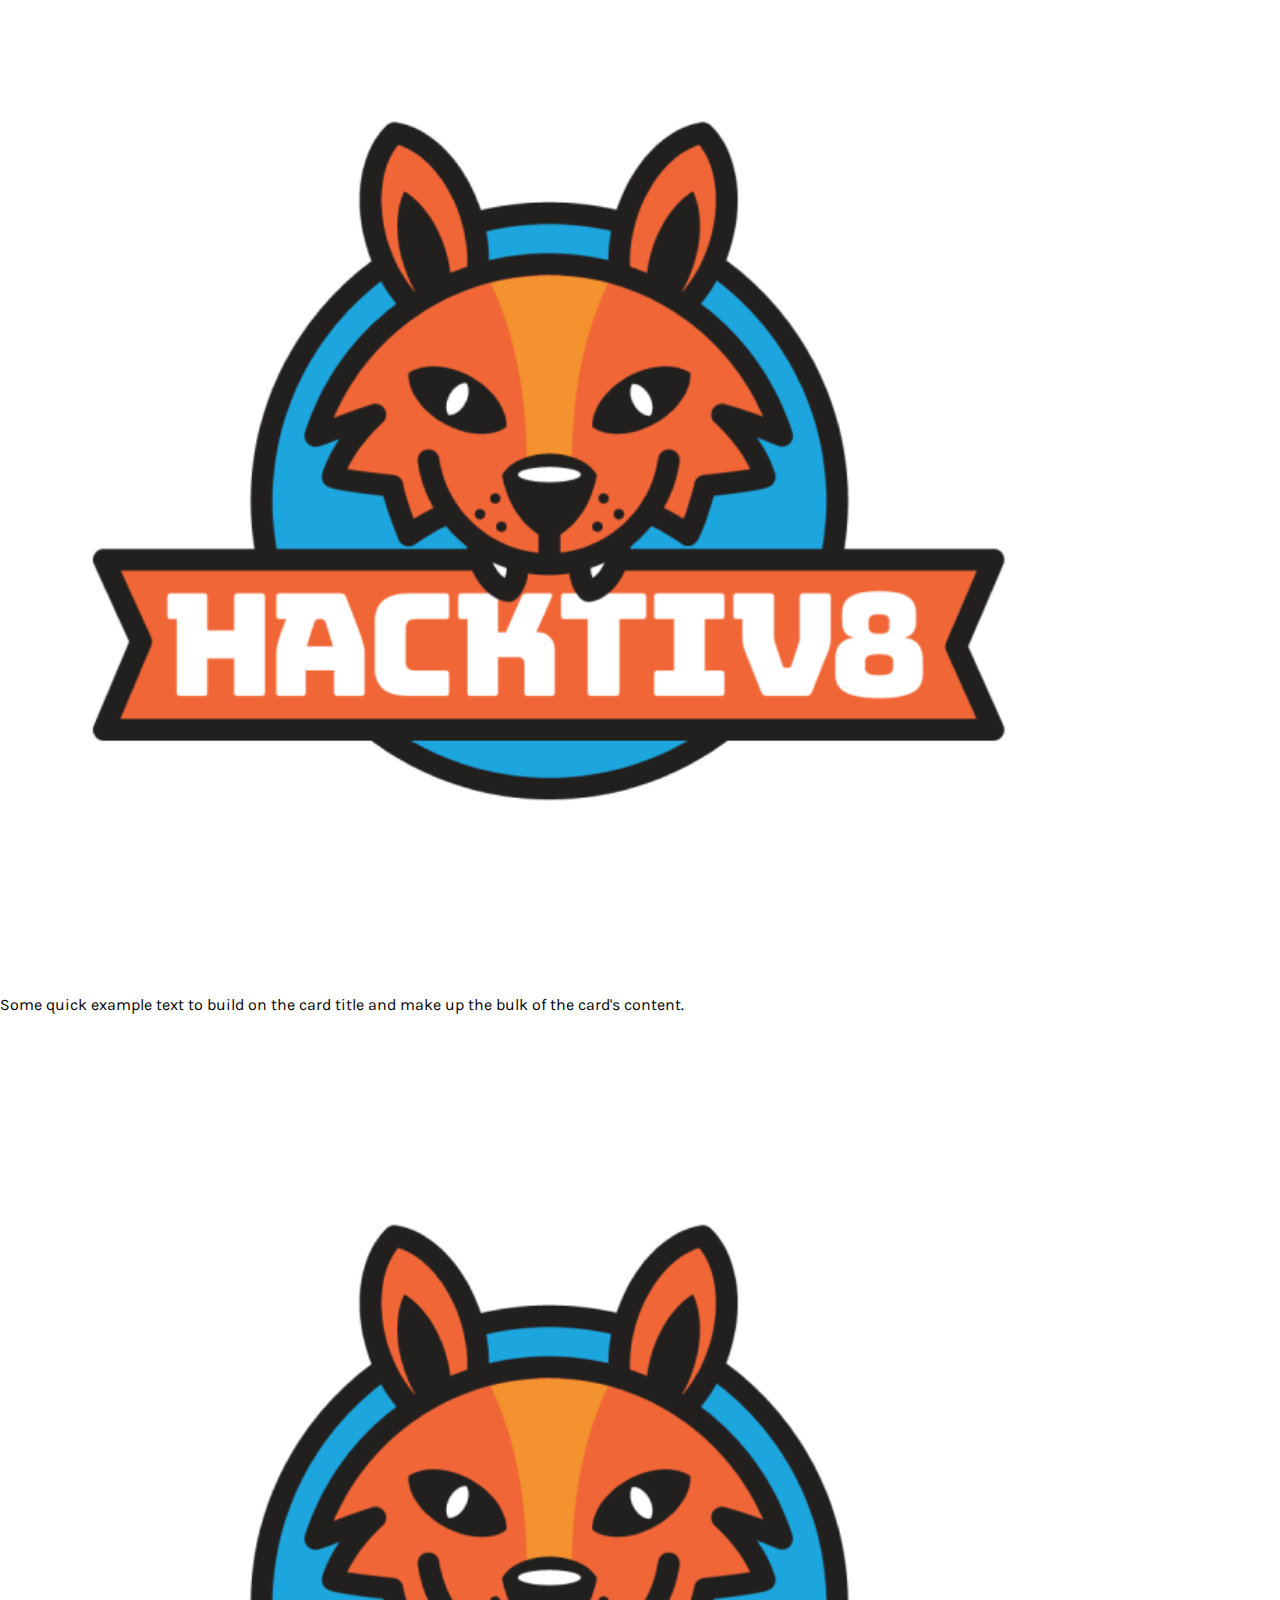
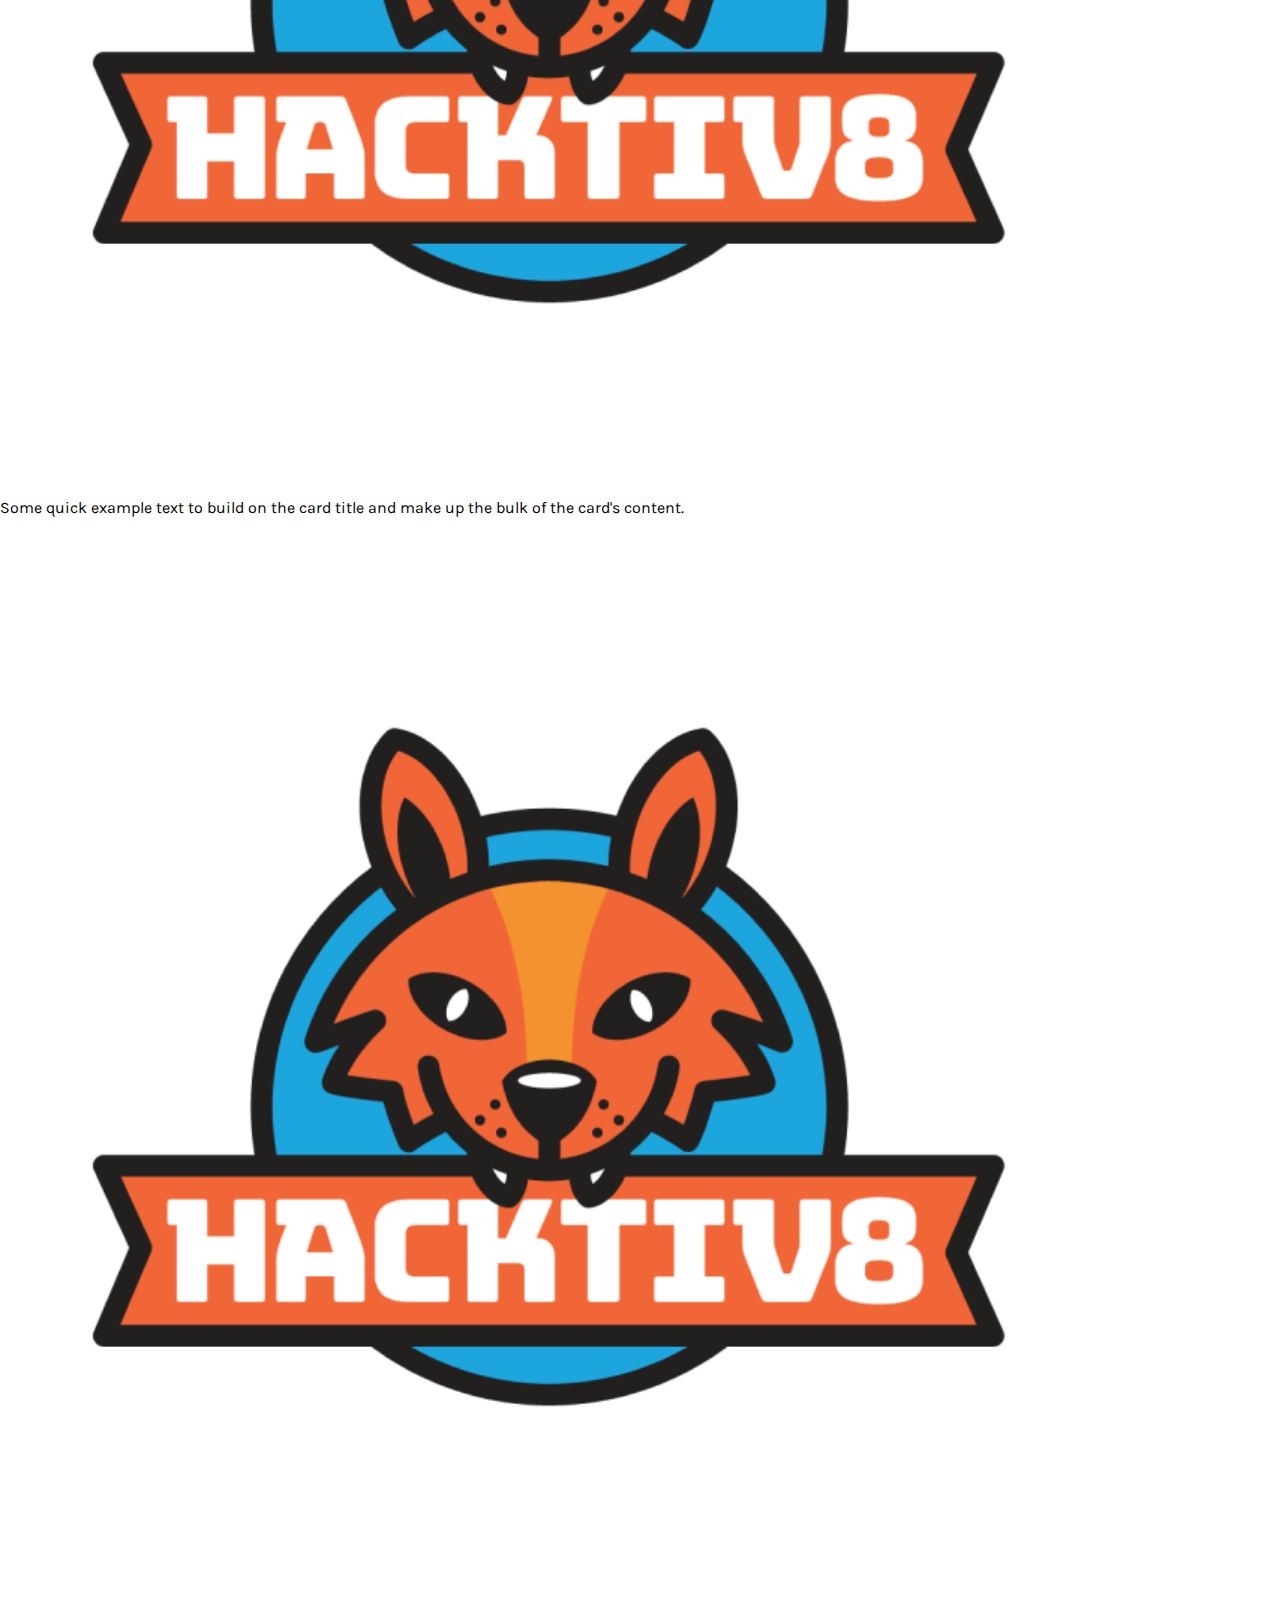
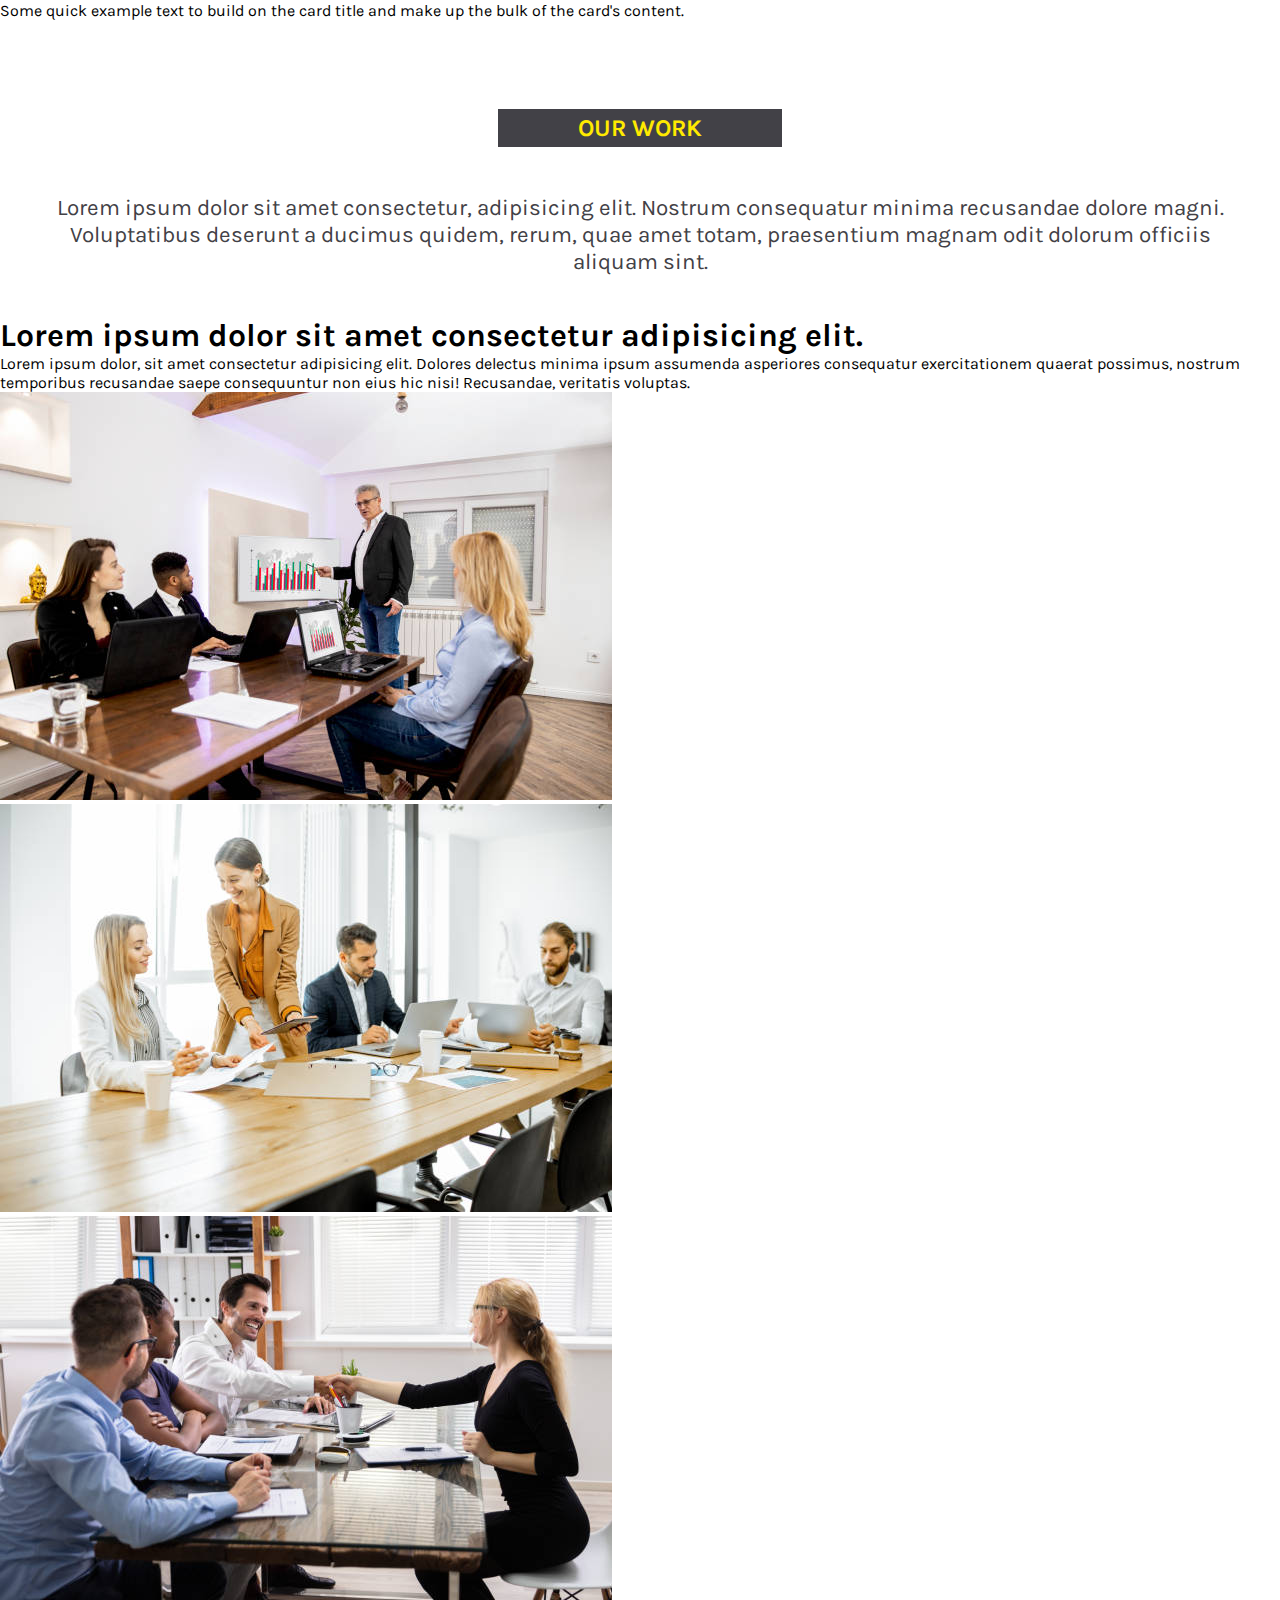
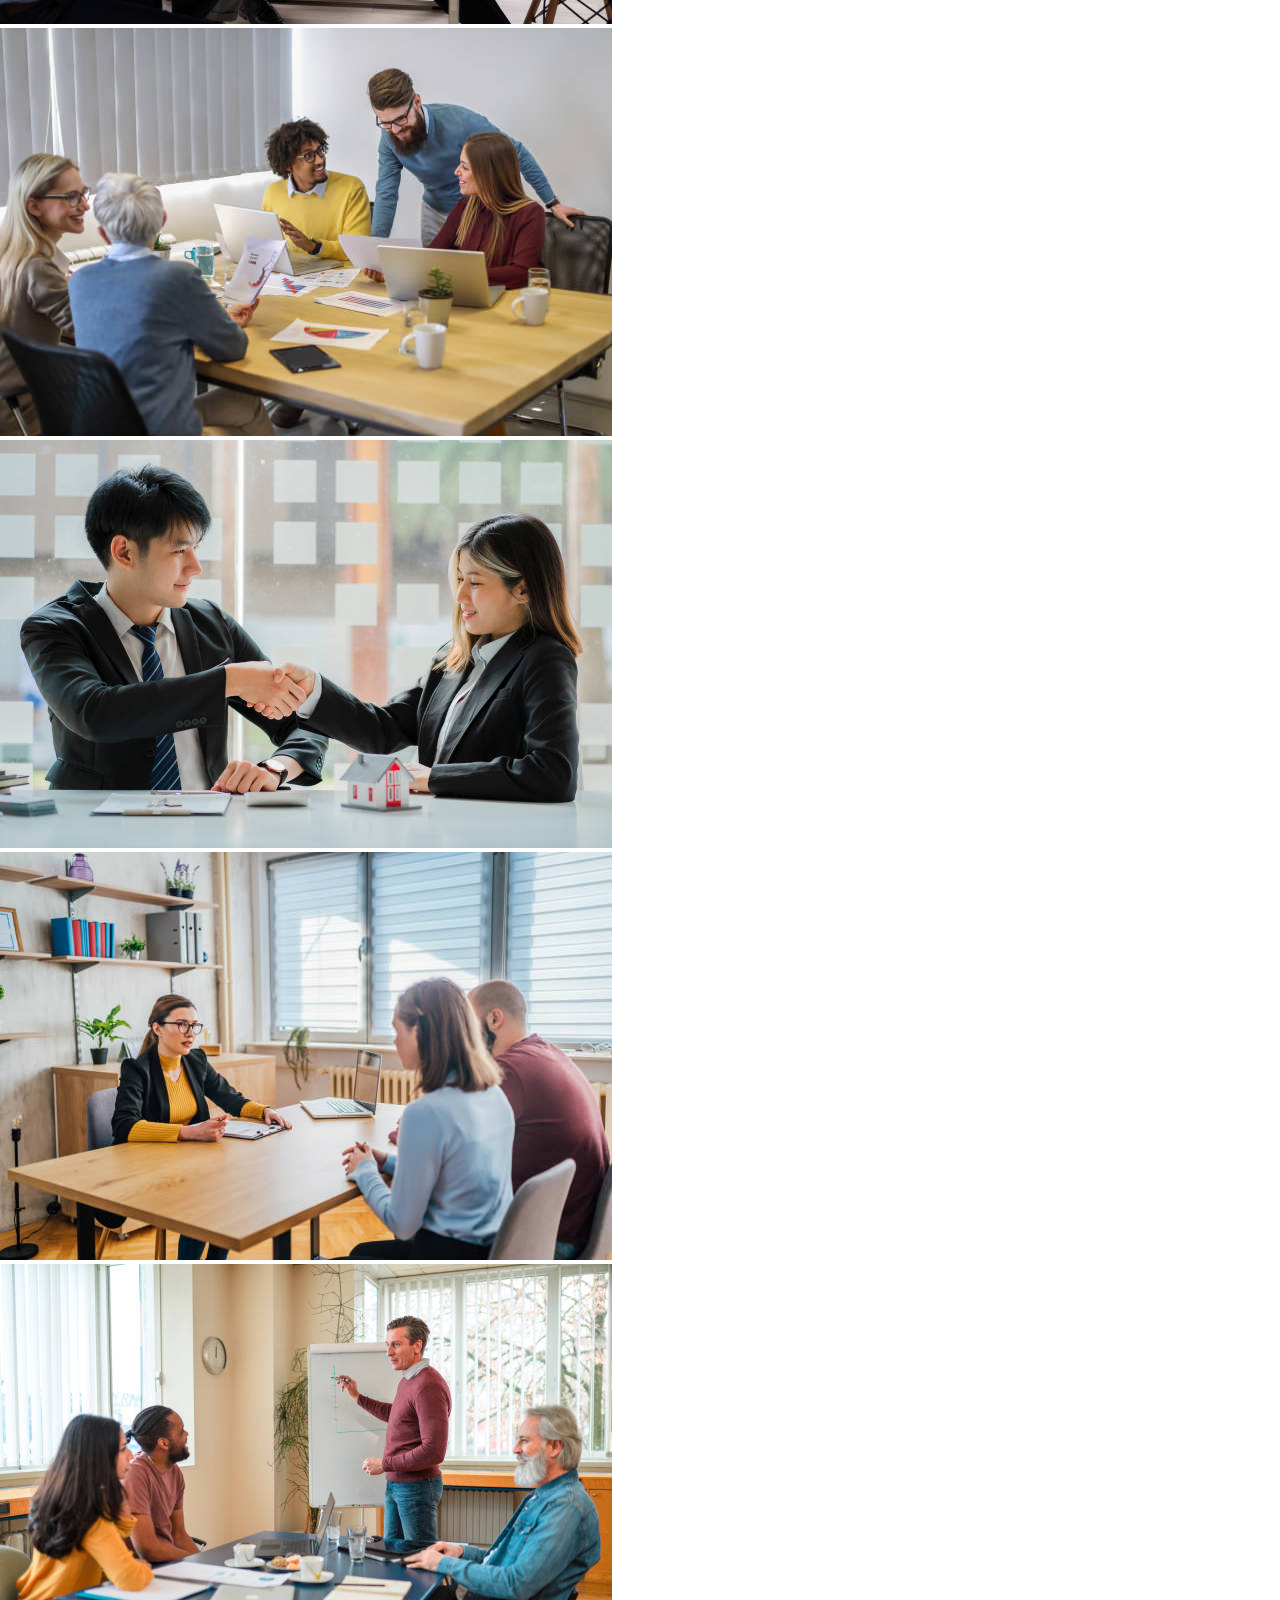
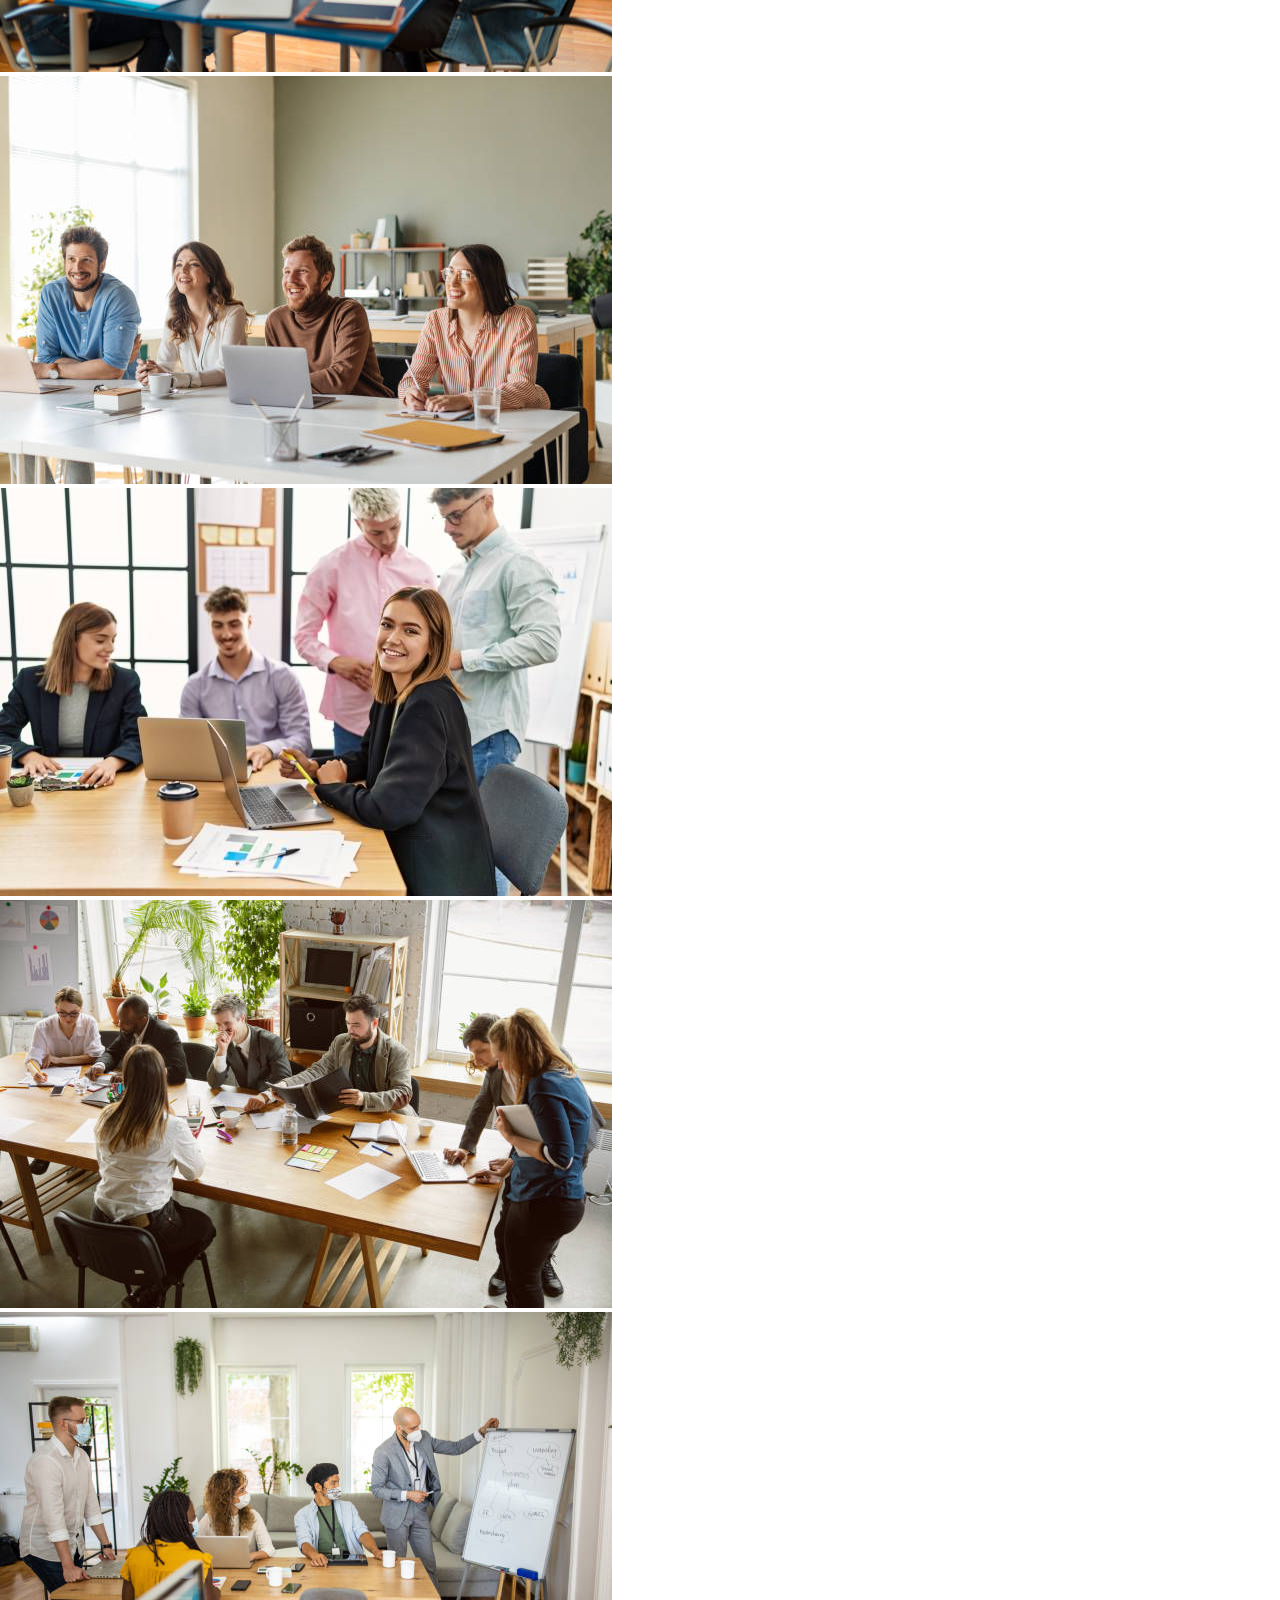
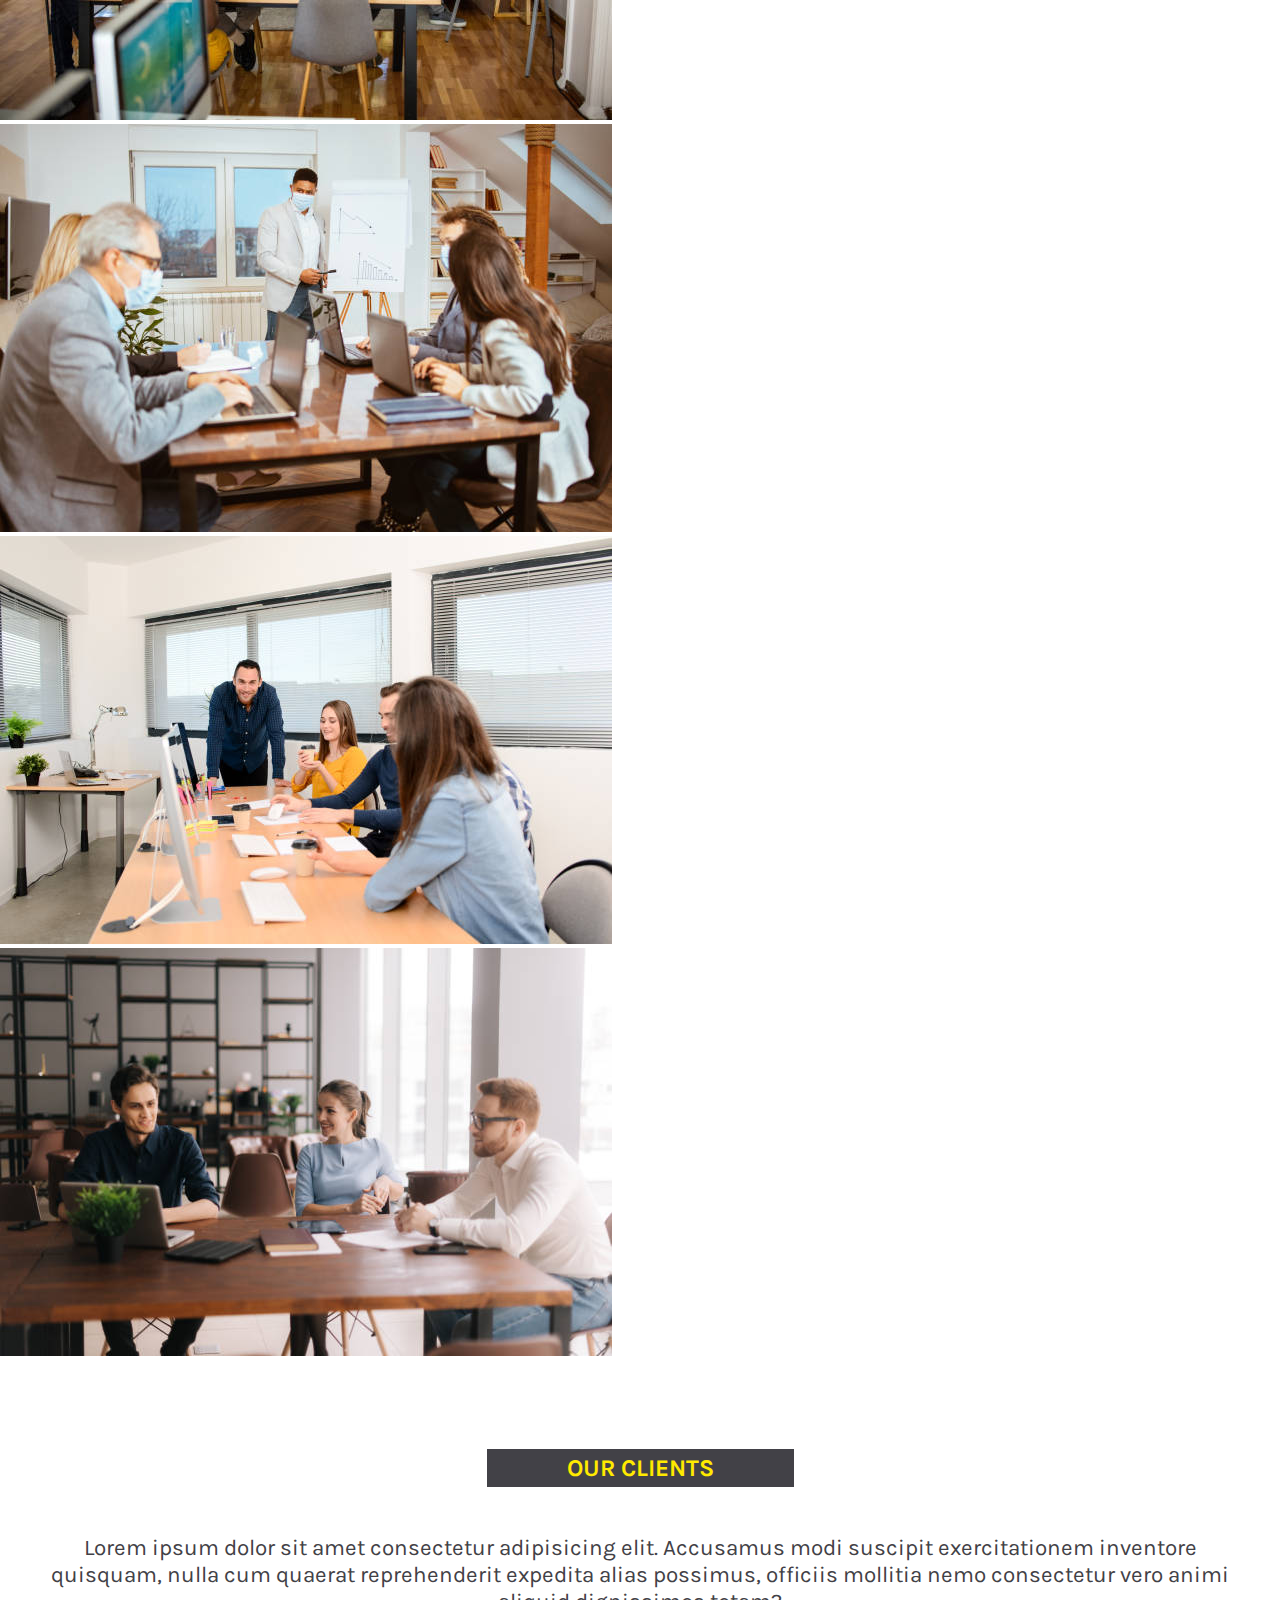
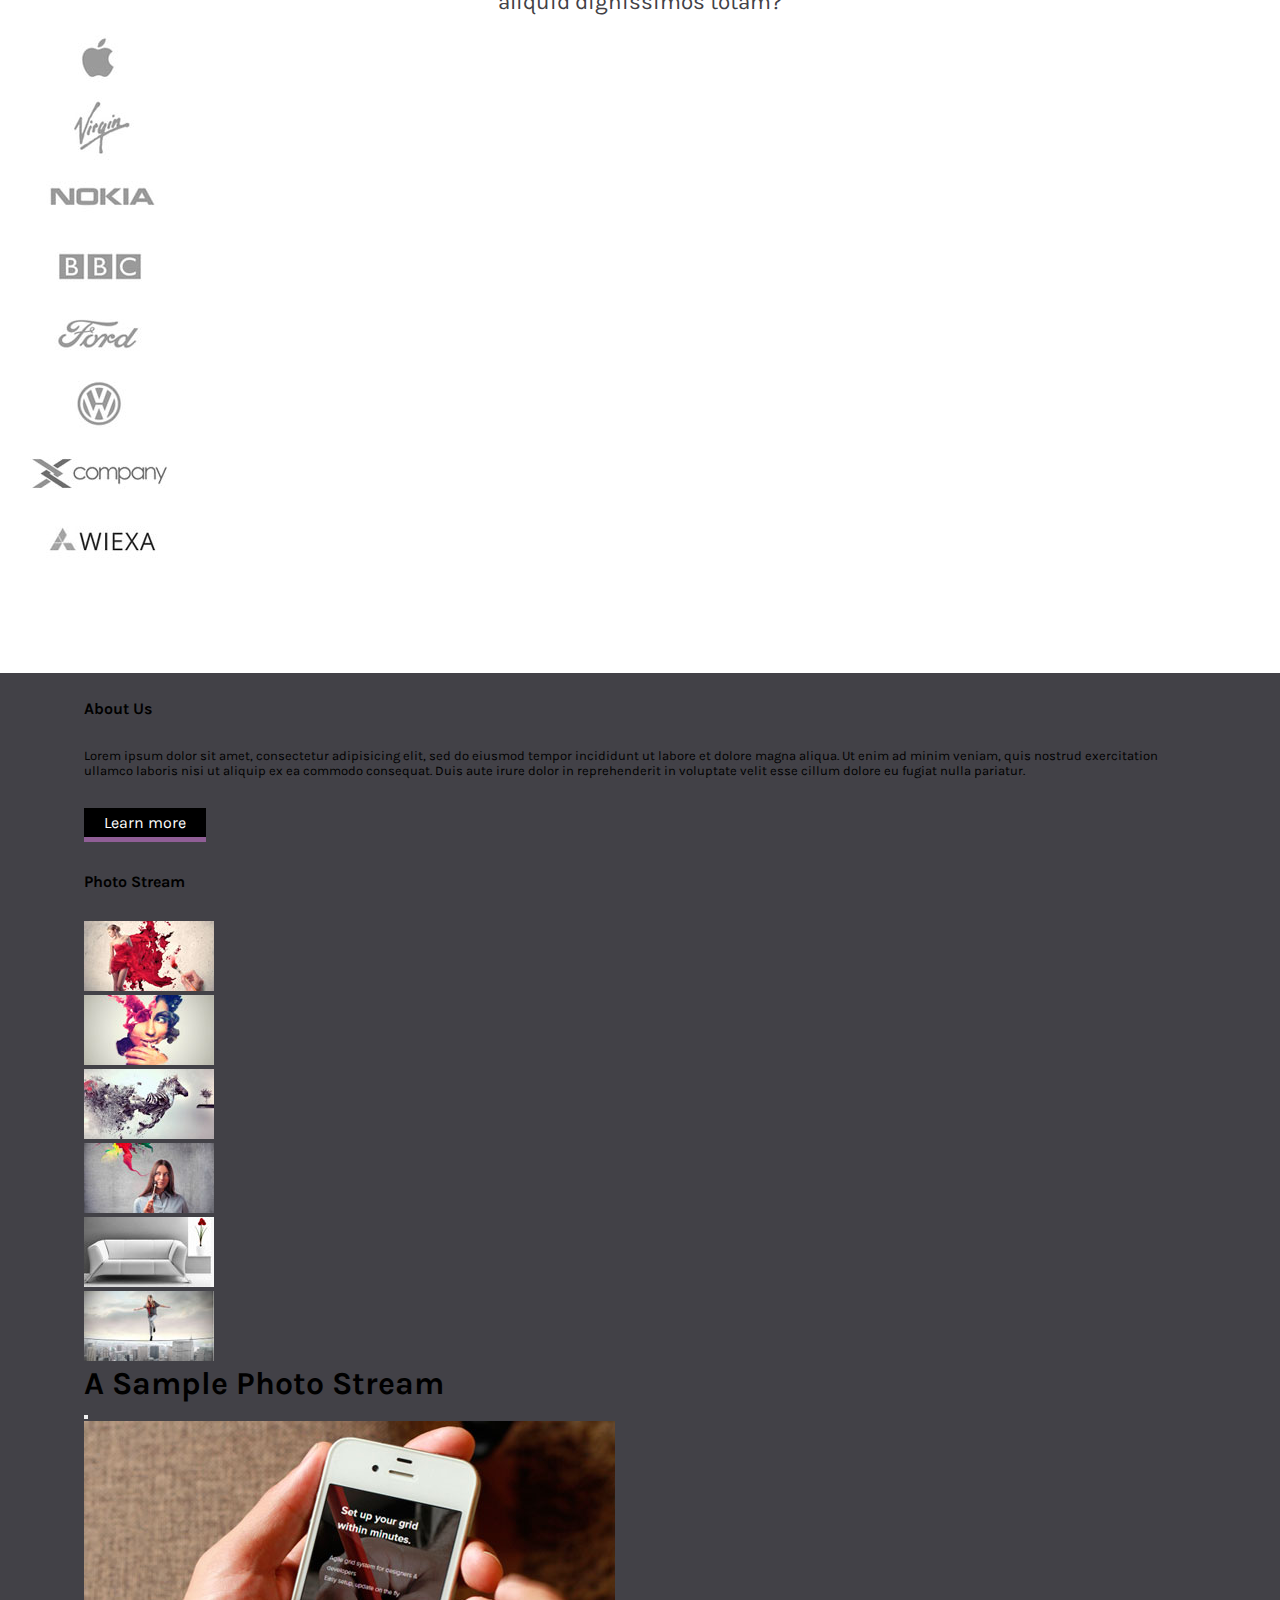
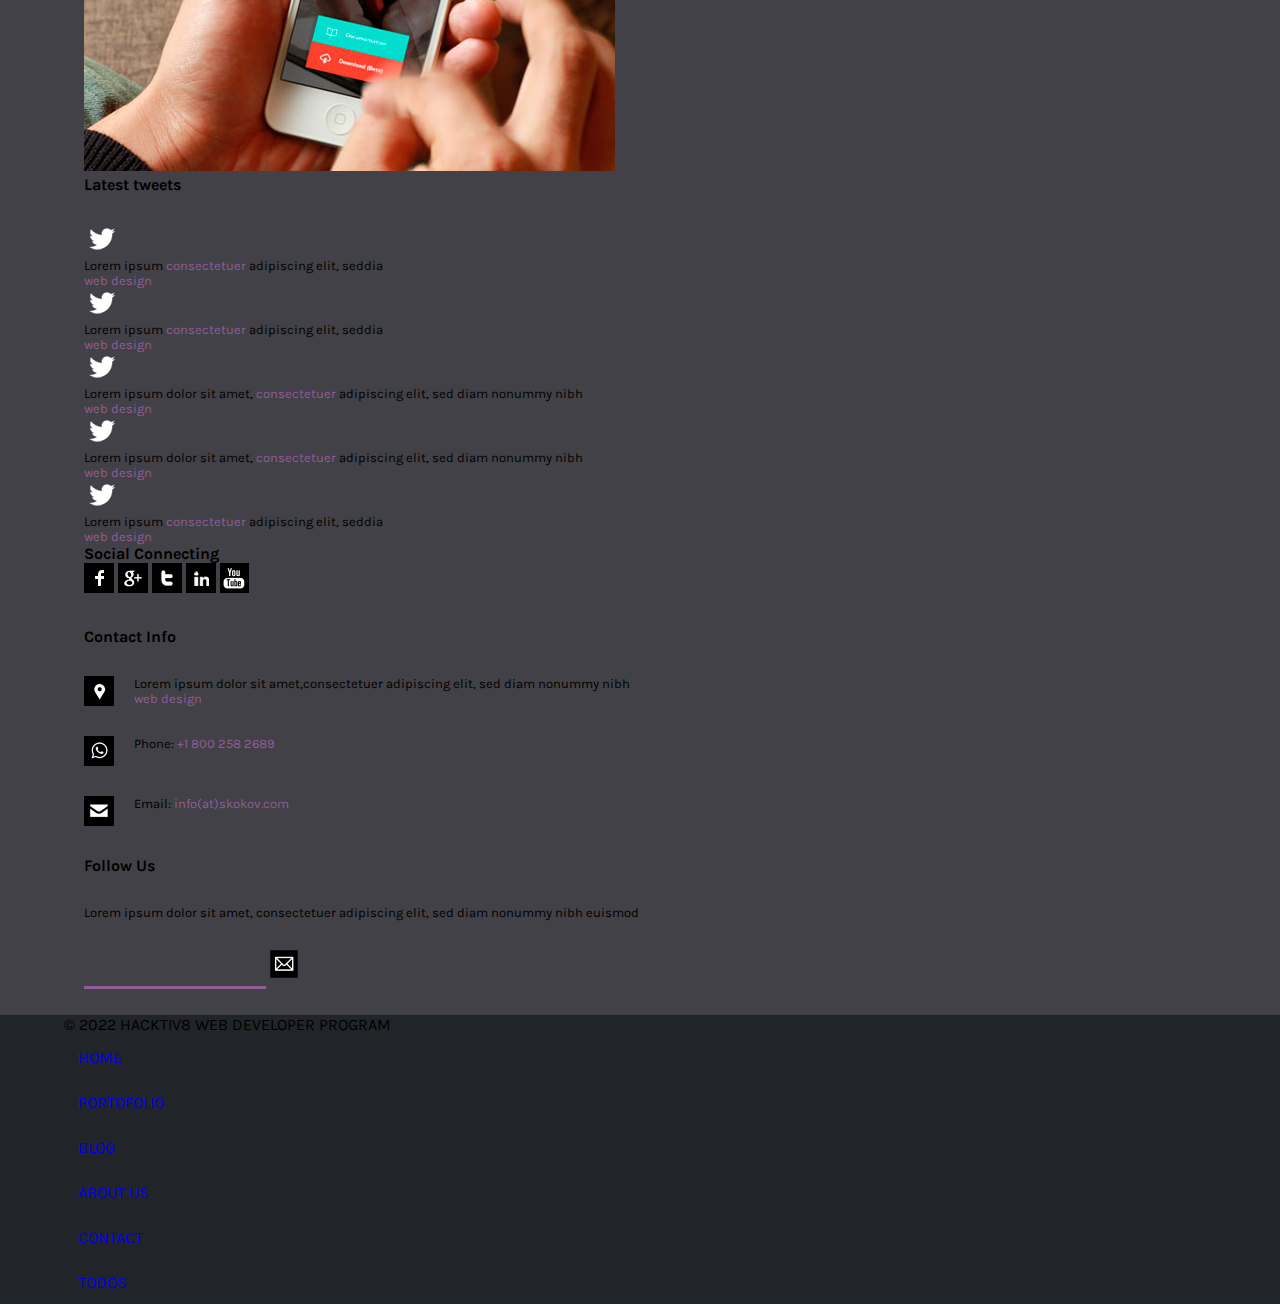
==== commit c194f04c: "index" ====
--- a/index.html
+++ b/index.html
@@ -53,22 +53,22 @@
         <div class="collapse navbar-collapse text-right" id="navbarText">
           <ul class="navbar-nav ms-auto mb-2 mb-lg-0">
             <li class="nav-item">
-              <a class="nav-link" href="#">HOME</a>
+              <a class="nav-link" href="index.css">HOME</a>
             </li>
             <li class="nav-item">
-              <a class="nav-link" href="#">PORTOFOLIO</a>
+              <a class="nav-link" href="/html/portofolio.html">PORTOFOLIO</a>
             </li>
             <li class="nav-item">
-              <a class="nav-link" href="#">BLOG</a>
+              <a class="nav-link" href="/html/blog.html">BLOG</a>
             </li>
             <li class="nav-item">
-              <a class="nav-link" href="#">ABOUT US</a>
+              <a class="nav-link" href="/html/aboutus.html">ABOUT US</a>
             </li>
             <li class="nav-item">
-              <a class="nav-link" href="#">CONTACT</a>
+              <a class="nav-link" href="/html/contact.html">CONTACT</a>
             </li>
             <li class="nav-item">
-              <a class="nav-link" href="todos.html">TODOS</a>
+              <a class="nav-link" href="/html/todos.html">TODOS</a>
             </li>
           </ul>
         </div>
@@ -79,7 +79,7 @@
     <section class="main swiper mySwiper">
       <div class="wrapper swiper-wrapper">
         <div class="slide swiper-slide">
-          <img src="images/banner.jpg" alt="" class="image" />
+          <img src="/assets/banner.jpg" alt="" class="image" />
           <div class="image-data">
             <span class="text">HACKTIV8 WEB DEVELOPER PROGRAM</span>
             <h2>
@@ -96,7 +96,7 @@
           </div>
         </div>
         <div class="slide swiper-slide">
-          <img src="images/banner.jpg" alt="" class="image" />
+          <img src="/assets/banner.jpg" alt="" class="image" />
           <div class="image-data">
             <span class="text">HACKTIV8 WEB DEVELOPER PROGRAM</span>
             <h2>
@@ -113,7 +113,7 @@
           </div>
         </div>
         <div class="slide swiper-slide">
-          <img src="images/banner.jpg" alt="" class="image" />
+          <img src="/assets/banner.jpg" alt="" class="image" />
           <div class="image-data">
             <span class="text">HACKTIV8 WEB DEVELOPER PROGRAM</span>
             <h2>
@@ -340,7 +340,7 @@
       <div class="row g-4">
         <div class="col-md-3">
           <div class="card">
-            <img src="images/card-1.png" class="card-img-center" alt="card" />
+            <img src="/assets/card-1.png" class="card-img-center" alt="card" />
             <div class="card-body">
               <p class="card-text text-center">
                 Some quick example text to build on the card title and make up
@@ -351,7 +351,7 @@
         </div>
         <div class="col-md-3">
           <div class="card">
-            <img src="images/card-1.png" class="card-img-center" alt="card" />
+            <img src="/assets/card-1.png" class="card-img-center" alt="card" />
             <div class="card-body">
               <p class="card-text text-center">
                 Some quick example text to build on the card title and make up
@@ -362,7 +362,7 @@
         </div>
         <div class="col-md-3">
           <div class="card">
-            <img src="images/card-1.png" class="card-img-center" alt="card" />
+            <img src="/assets/card-1.png" class="card-img-center" alt="card" />
             <div class="card-body">
               <p class="card-text text-center">
                 Some quick example text to build on the card title and make up
@@ -373,7 +373,7 @@
         </div>
         <div class="col-md-3">
           <div class="card">
-            <img src="images/card-1.png" class="card-img-center" alt="card" />
+            <img src="/assets/card-1.png" class="card-img-center" alt="card" />
             <div class="card-body">
               <p class="card-text text-center">
                 Some quick example text to build on the card title and make up
@@ -416,128 +416,128 @@
       <div class="row">
         <div class="col-lg-3 mb-3">
           <a
-            href="images/img1.jpg"
-            data-lightbox="mygallery"
-            data-title="Caption Here"
-          >
-            <img src="images/img1.jpg" alt="" class="img-fluid" />
+            href="/assets/img1.jpg"
+            data-lightbox="mygallery"
+            data-title="Caption Here"
+          >
+            <img src="/assets/img1.jpg" alt="" class="img-fluid" />
           </a>
         </div>
         <div class="col-lg-3 mb-3">
           <a
-            href="images/img2.jpg"
-            data-lightbox="mygallery"
-            data-title="Caption Here"
-          >
-            <img src="images/img2.jpg" alt="" class="img-fluid" />
+            href="/assets/img2.jpg"
+            data-lightbox="mygallery"
+            data-title="Caption Here"
+          >
+            <img src="/assets/img2.jpg" alt="" class="img-fluid" />
           </a>
         </div>
         <div class="col-lg-3 mb-3">
           <a
-            href="images/img3.jpg"
-            data-lightbox="mygallery"
-            data-title="Caption Here"
-          >
-            <img src="images/img3.jpg" alt="" class="img-fluid" />
+            href="/assets/img3.jpg"
+            data-lightbox="mygallery"
+            data-title="Caption Here"
+          >
+            <img src="/assets/img3.jpg" alt="" class="img-fluid" />
           </a>
         </div>
         <div class="col-lg-3 mb-3">
           <a
-            href="images/img4.jpg"
-            data-lightbox="mygallery"
-            data-title="Caption Here"
-          >
-            <img src="images/img4.jpg" alt="" class="img-fluid" />
+            href="/assets/img4.jpg"
+            data-lightbox="mygallery"
+            data-title="Caption Here"
+          >
+            <img src="/assets/img4.jpg" alt="" class="img-fluid" />
           </a>
         </div>
         <div class="col-lg-4 mb-3">
           <a
-            href="images/img5.jpg"
-            data-lightbox="mygallery"
-            data-title="Caption Here"
-          >
-            <img src="images/img5.jpg" alt="" class="img-fluid" />
+            href="/assets/img5.jpg"
+            data-lightbox="mygallery"
+            data-title="Caption Here"
+          >
+            <img src="/assets/img5.jpg" alt="" class="img-fluid" />
           </a>
         </div>
         <div class="col-lg-4 mb-3">
           <a
-            href="images/img6.jpg"
-            data-lightbox="mygallery"
-            data-title="Caption Here"
-          >
-            <img src="images/img6.jpg" alt="" class="img-fluid" />
+            href="/assets/img6.jpg"
+            data-lightbox="mygallery"
+            data-title="Caption Here"
+          >
+            <img src="/assets/img6.jpg" alt="" class="img-fluid" />
           </a>
         </div>
         <div class="col-lg-4 mb-3">
           <a
-            href="images/img7.jpg"
-            data-lightbox="mygallery"
-            data-title="Caption Here"
-          >
-            <img src="images/img7.jpg" alt="" class="img-fluid" />
+            href="/assets/img7.jpg"
+            data-lightbox="mygallery"
+            data-title="Caption Here"
+          >
+            <img src="/assets/img7.jpg" alt="" class="img-fluid" />
           </a>
         </div>
         <div class="col-lg-3 mb-3">
           <a
-            href="images/img8.jpg"
-            data-lightbox="mygallery"
-            data-title="Caption Here"
-          >
-            <img src="images/img8.jpg" alt="" class="img-fluid" />
+            href="/assets/img8.jpg"
+            data-lightbox="mygallery"
+            data-title="Caption Here"
+          >
+            <img src="/assets/img8.jpg" alt="" class="img-fluid" />
           </a>
         </div>
         <div class="col-lg-3 mb-3">
           <a
-            href="images/img9.jpg"
-            data-lightbox="mygallery"
-            data-title="Caption Here"
-          >
-            <img src="images/img9.jpg" alt="" class="img-fluid" />
+            href="/assets/img9.jpg"
+            data-lightbox="mygallery"
+            data-title="Caption Here"
+          >
+            <img src="/assets/img9.jpg" alt="" class="img-fluid" />
           </a>
         </div>
         <div class="col-lg-3 mb-3">
           <a
-            href="images/img10.jpg"
-            data-lightbox="mygallery"
-            data-title="Caption Here"
-          >
-            <img src="images/img10.jpg" alt="" class="img-fluid" />
+            href="/assets/img10.jpg"
+            data-lightbox="mygallery"
+            data-title="Caption Here"
+          >
+            <img src="/assets/img10.jpg" alt="" class="img-fluid" />
           </a>
         </div>
         <div class="col-lg-3 mb-3">
           <a
-            href="images/img11.jpg"
-            data-lightbox="mygallery"
-            data-title="Caption Here"
-          >
-            <img src="images/img11.jpg" alt="" class="img-fluid" />
+            href="/assets/img11.jpg"
+            data-lightbox="mygallery"
+            data-title="Caption Here"
+          >
+            <img src="/assets/img11.jpg" alt="" class="img-fluid" />
           </a>
         </div>
         <div class="col-lg-4 mb-3">
           <a
-            href="images/img12.jpg"
-            data-lightbox="mygallery"
-            data-title="Caption Here"
-          >
-            <img src="images/img12.jpg" alt="" class="img-fluid" />
+            href="/assets/img12.jpg"
+            data-lightbox="mygallery"
+            data-title="Caption Here"
+          >
+            <img src="/assets/img12.jpg" alt="" class="img-fluid" />
           </a>
         </div>
         <div class="col-lg-4 mb-3">
           <a
-            href="images/img13.jpg"
-            data-lightbox="mygallery"
-            data-title="Caption Here"
-          >
-            <img src="images/img13.jpg" alt="" class="img-fluid" />
+            href="/assets/img13.jpg"
+            data-lightbox="mygallery"
+            data-title="Caption Here"
+          >
+            <img src="/assets/img13.jpg" alt="" class="img-fluid" />
           </a>
         </div>
         <div class="col-lg-4 mb-3">
           <a
-            href="images/img14.jpg"
-            data-lightbox="mygallery"
-            data-title="Caption Here"
-          >
-            <img src="images/img14.jpg" alt="" class="img-fluid" />
+            href="/assets/img14.jpg"
+            data-lightbox="mygallery"
+            data-title="Caption Here"
+          >
+            <img src="/assets/img14.jpg" alt="" class="img-fluid" />
           </a>
         </div>
       </div>
@@ -558,14 +558,14 @@
         </p>
 
         <div class="row row-cols-4">
-          <div class="col-lg-3"><img src="images/client1.jpg" alt="" /></div>
-          <div class="col-mb-3"><img src="images/client2.jpg" alt="" /></div>
-          <div class="col"><img src="images/client3.jpg" alt="" /></div>
-          <div class="col"><img src="images/client4.jpg" alt="" /></div>
-          <div class="col"><img src="images/client5.jpg" alt="" /></div>
-          <div class="col"><img src="images/client6.jpg" alt="" /></div>
-          <div class="col"><img src="images/client7.jpg" alt="" /></div>
-          <div class="col"><img src="images/client8.jpg" alt="" /></div>
+          <div class="col-lg-3"><img src="/assets/client1.jpg" alt="" /></div>
+          <div class="col-mb-3"><img src="/assets/client2.jpg" alt="" /></div>
+          <div class="col"><img src="/assets/client3.jpg" alt="" /></div>
+          <div class="col"><img src="/assets/client4.jpg" alt="" /></div>
+          <div class="col"><img src="/assets/client5.jpg" alt="" /></div>
+          <div class="col"><img src="/assets/client6.jpg" alt="" /></div>
+          <div class="col"><img src="/assets/client7.jpg" alt="" /></div>
+          <div class="col"><img src="/assets/client8.jpg" alt="" /></div>
         </div>
       </div>
     </div>
@@ -592,42 +592,42 @@
             <div class="row row-cols-3 g-2">
               <div class="col">
                 <img
-                  src="images/modal-1.jpg"
+                  src="/assets/modal-1.jpg"
                   alt="gallery1"
                   class="gallery-item"
                 />
               </div>
               <div class="col">
                 <img
-                  src="images/modal-2.jpg"
+                  src="/assets/modal-2.jpg"
                   alt="gallery2"
                   class="gallery-item"
                 />
               </div>
               <div class="col">
                 <img
-                  src="images/modal-3.jpg"
+                  src="/assets/modal-3.jpg"
                   alt="gallery3"
                   class="gallery-item"
                 />
               </div>
               <div class="col">
                 <img
-                  src="images/modal-4.jpg"
+                  src="/assets/modal-4.jpg"
                   alt="gallery4"
                   class="gallery-item"
                 />
               </div>
               <div class="col">
                 <img
-                  src="images/modal-5.jpg"
+                  src="/assets/modal-5.jpg"
                   alt="gallery5"
                   class="gallery-item"
                 />
               </div>
               <div class="col">
                 <img
-                  src="images/modal-6.jpg"
+                  src="/assets/modal-6.jpg"
                   alt="gallery6"
                   class="gallery-item"
                 />
@@ -658,7 +658,7 @@
                 </div>
                 <div class="modal-body">
                   <img
-                    src="images/modal-zoom.jpg"
+                    src="/assets/modal-zoom.jpg"
                     alt="modal-zoom"
                     class="modal-zoom"
                   />
@@ -671,7 +671,7 @@
         <!-- middle -->
         <div class="col-sm-4">
           <h4 class="mgb">Latest tweets</h4>
-          <img src="images/tw.png" alt="tw" />
+          <img src="/assets/tw.png" alt="tw" />
           <p>
             Lorem ipsum
             <span>
@@ -681,7 +681,7 @@
             <span>web design</span>
           </p>
 
-          <img src="images/tw.png" alt="tw" />
+          <img src="/assets/tw.png" alt="tw" />
           <p>
             Lorem ipsum
             <span>
@@ -691,7 +691,7 @@
             <span>web design</span>
           </p>
 
-          <img src="images/tw.png" alt="tw" />
+          <img src="/assets/tw.png" alt="tw" />
           <p>
             Lorem ipsum dolor sit amet,
             <span>
@@ -701,7 +701,7 @@
             <span>web design</span>
           </p>
 
-          <img src="images/tw.png" alt="tw" />
+          <img src="/assets/tw.png" alt="tw" />
           <p>
             Lorem ipsum dolor sit amet,
             <span>
@@ -711,7 +711,7 @@
             <span>web design</span>
           </p>
 
-          <img src="images/tw.png" alt="tw" />
+          <img src="/assets/tw.png" alt="tw" />
           <p>
             Lorem ipsum
             <span>
@@ -758,23 +758,27 @@
           <h4 class="mgb">Contact Info</h4>
 
           <ul>
-            <li clas="contact-info">
-              <img src="images/address.png" alt="address" />
+            <li class="contact-info">
+              <img
+                src="/assets/address.png"
+                alt="address"
+                class="contact-img"
+              />
               <p>
                 Lorem ipsum dolor sit amet,consectetuer adipiscing elit, sed
                 diam nonummy nibh <br />
                 <span>web design</span>
               </p>
             </li>
-            <li>
-              <img src="images/phone.png" alt="phone" />
+            <li class="contact-info">
+              <img src="/assets/phone.png" alt="phone" class="contact-img" />
               <p>
                 Phone:
                 <span>+1 800 258 2689</span>
               </p>
             </li>
-            <li>
-              <img src="images/msg.png" alt="email" />
+            <li class="contact-info">
+              <img src="/assets/msg.png" alt="email" class="contact-img" />
               <p>
                 Email:
                 <span>
@@ -793,7 +797,7 @@
           <div class="form">
             <form action="">
               <input type="text" />
-              <input type="image" src="images/email.png" alt="submit" />
+              <input type="image" src="/assets/email.png" alt="submit" />
             </form>
           </div>
         </div>
@@ -808,22 +812,28 @@
       <div class="footbar-list">
         <ul class="nav">
           <li class="footbar-item">
-            <a href="#" class="text-light footbar-item">HOME</a>
+            <a href="index.html" class="text-light footbar-item">HOME</a>
           </li>
           <li class="footbar-item">
-            <a href="#" class="text-light footbar-item">PORTOFOLIO</a>
+            <a href="/html/portofolio.html" class="text-light footbar-item"
+              >PORTOFOLIO</a
+            >
           </li>
           <li class="footbar-item">
-            <a href="#" class="text-light footbar-item">BLOG</a>
+            <a href="/html/blog.html" class="text-light footbar-item">BLOG</a>
           </li>
           <li class="footbar-item">
-            <a href="#" class="text-light footbar-item">ABOUT US</a>
+            <a href="/html/aboutus.html" class="text-light footbar-item"
+              >ABOUT US</a
+            >
           </li>
           <li class="footbar-item">
-            <a href="#" class="text-light footbar-item">CONTACT</a>
+            <a href="/html/contact.html" class="text-light footbar-item"
+              >CONTACT</a
+            >
           </li>
           <li class="footbar-item">
-            <a href="todos.html" class="text-light footbar-item">TODOS</a>
+            <a href="/html/todos.html" class="text-light footbar-item">TODOS</a>
           </li>
         </ul>
       </div>
--- a/index.css
+++ b/index.css
@@ -1,15 +1,15 @@
 /* Google Fonts */
-@import url('https://fonts.googleapis.com/css2?family=Karla:wght@300;500&display=swap');
+@import url("https://fonts.googleapis.com/css2?family=Karla:wght@300;500&display=swap");
 
 * {
   margin: 0;
   padding: 0;
   box-sizing: border-box;
-  font-family: 'Karla', sans-serif;
+  font-family: "Karla", sans-serif;
 }
 
 .navbar {
-  font-family: 'Karla', sans-serif;
+  font-family: "Karla", sans-serif;
   font-size: 20px;
   padding: 1vw;
 }
@@ -66,7 +66,7 @@
   color: #fff;
 }
 .image-data h2 {
-  background-color: #FFC300;
+  background-color: #ffc300;
   padding: 1vw;
   font-size: 45px;
   font-weight: 600;
@@ -132,7 +132,7 @@
 /* modal */
 
 .table-header {
-  background-color: #FFC300;
+  background-color: #ffc300;
 }
 
 .modal-body tr {
@@ -140,58 +140,56 @@
 }
 
 /* about */
-.about{
+.about {
   padding: 50px 0;
-  font-family: 'Karla', sans-serif;
-  text-align: center;
-}
-.h3{
+  font-family: "Karla", sans-serif;
+  text-align: center;
+}
+.h3 {
   padding: 20px 0;
   color: #000000;
-  
-}
-.about p{
+}
+.about p {
   color: rgb(0, 0, 0);
   word-spacing: 2px;
   line-height: 25px;
-}   
+}
 
 /* card */
 
-.col-md-3 :hover{
-	margin: 4px;
-	background-color: #f0672c;
-	color: #fff;
-	transition: all 0.4s ease;
-  
+.col-md-3 :hover {
+  margin: 4px;
+  background-color: #f0672c;
+  color: #fff;
+  transition: all 0.4s ease;
 }
 
 /* our work */
-.content-middle{
-	padding-bottom:3%;
-	padding: 30px;
-}
-
-.content-middle h2{
-	font-size: 1.5em;
-	text-transform: uppercase;
-	text-align: center;
-	background:url(../images/bg-h2.png) repeat-x center;
-	margin-bottom:40px;
-}
-
-.content-middle h2 span{
-	background:#424147;
-	color:#ffea00;
-	padding:5px 80px;
-}
-
-.content-middle p{
-	text-align:center;
-	color:#424146;
-	font-size: 1.4em;
-	padding:1% 0;
-}   
+.content-middle {
+  padding-bottom: 3%;
+  padding: 30px;
+}
+
+.content-middle h2 {
+  font-size: 1.5em;
+  text-transform: uppercase;
+  text-align: center;
+  background: url(../images/bg-h2.png) repeat-x center;
+  margin-bottom: 40px;
+}
+
+.content-middle h2 span {
+  background: #424147;
+  color: #ffea00;
+  padding: 5px 80px;
+}
+
+.content-middle p {
+  text-align: center;
+  color: #424146;
+  font-size: 1.4em;
+  padding: 1% 0;
+}
 
 /* our clients */
 
@@ -199,167 +197,165 @@
   margin-bottom: 5vw;
 }
 
-  /* footer */
-  .footer {
-    background-color: #424147;
-    padding: 2vw 5vw;
-  }
-  
-  .row .col-sm-4 {
-    padding: 0 20px;
-  }
-  
-  .row .col-sm-4 p {
-    font-size: 13px;
-  }
-  
-  #learnMore {
-    background-color: black;
-    display: inline-block;
-    padding: 5px 20px;
-    border-bottom: 5px solid #905e96;
-    text-decoration: none;
-    color: white;
-  }
-  
-  .row .col-sm-4 a:hover {
-    opacity: 75%;
-  }
-  
-  .mgb {
-    margin-bottom: 30px;
-  }
-
-  /* middle footer */
-  span a {
-    text-decoration: none;
-    color: #905e96;
-  }
-  
-  span {
-    color: #905e96;
-  }
-  
-  /* social-icon */
-  .social-icons ul li:first-child, ol li:first-child {
-	margin-top: 0px;
-	margin-left: 0;
+/* footer */
+.footer {
+  background-color: #424147;
+  padding: 2vw 5vw;
+}
+
+.row .col-sm-4 {
+  padding: 0 20px;
+}
+
+.row .col-sm-4 p {
+  font-size: 13px;
+}
+
+#learnMore {
+  background-color: black;
+  display: inline-block;
+  padding: 5px 20px;
+  border-bottom: 5px solid #905e96;
+  text-decoration: none;
+  color: white;
+}
+
+.row .col-sm-4 a:hover {
+  opacity: 75%;
+}
+
+.mgb {
+  margin-bottom: 30px;
+}
+
+/* middle footer */
+span a {
+  text-decoration: none;
+  color: #905e96;
+}
+
+span {
+  color: #905e96;
+}
+
+/* social-icon */
+.social-icons ul li:first-child,
+ol li:first-child {
+  margin-top: 0px;
+  margin-left: 0;
 }
 .social-icons li {
-	background: none;
-	padding: 0px;
-	display: inline-block;
+  background: none;
+  padding: 0px;
+  display: inline-block;
 }
 li.facebook a span {
-	height: 30px;
-	width: 30px;
-	display: block;
-	background: url(../images/img-sprite.png) no-repeat -283px -14px;
+  height: 30px;
+  width: 30px;
+  display: block;
+  background: url(/assets/img-sprite.png) no-repeat -283px -14px;
 }
 li.facebook a span:hover {
-	background: url(../images/img-sprite.png) no-repeat -283px -46px;
+  background: url(/assets/img-sprite.png) no-repeat -283px -46px;
 }
 li.google a span {
-	height: 30px;
-	width: 30px;
-	display: block;
-	background: url(../images/img-sprite.png) no-repeat -316px -14px;
+  height: 30px;
+  width: 30px;
+  display: block;
+  background: url(/assets/img-sprite.png) no-repeat -316px -14px;
 }
 li.google a span:hover {
-	background: url(../images/img-sprite.png) no-repeat -316px -46px;
+  background: url(/assets/img-sprite.png) no-repeat -316px -46px;
 }
 li.twitter a span {
-	height: 30px;
-	width: 30px;
-	display: block;
-	background: url(../images/img-sprite.png) no-repeat -349px -14px;
+  height: 30px;
+  width: 30px;
+  display: block;
+  background: url(/assets/img-sprite.png) no-repeat -349px -14px;
 }
 li.twitter a span:hover {
-	background: url(../images/img-sprite.png) no-repeat -349px -46px;
+  background: url(/assets/img-sprite.png) no-repeat -349px -46px;
 }
 li.linkedin a span {
-	height: 30px;
-	width: 30px;
-	display: block;
-	background: url(../images/img-sprite.png) no-repeat -382px -14px;
+  height: 30px;
+  width: 30px;
+  display: block;
+  background: url(/assets/img-sprite.png) no-repeat -382px -14px;
 }
 li.linkedin a span:hover {
-	background: url(../images/img-sprite.png) no-repeat -382px -46px;
+  background: url(/assets/img-sprite.png) no-repeat -382px -46px;
 }
 li.youtube a span {
-	height: 30px;
-	width: 30px;
-	display: block;
-	background: url(../images/img-sprite.png) no-repeat -416px -14px;
+  height: 30px;
+  width: 30px;
+  display: block;
+  background: url(/assets/img-sprite.png) no-repeat -416px -14px;
 }
 li.youtube a span:hover {
-	background: url(../images/img-sprite.png) no-repeat -416px -46px;
+  background: url(/assets/img-sprite.png) no-repeat -416px -46px;
 }
 li.bloger a span {
-	height: 30px;
-	width: 30px;
-	display: block;
-	background: url(../images/img-sprite.png) no-repeat -448px -14px;
+  height: 30px;
+  width: 30px;
+  display: block;
+  background: url(/assets/img-sprite.png) no-repeat -448px -14px;
 }
 li.bloger a span:hover {
-	background: url(../images/img-sprite.png) no-repeat -448px -46px;
-}
-
-
-
-
-  /* right footer */
-  .col-sm-4 ul {
-    list-style: none;
-    margin: 0;
-    padding: 0;
-  }
-  .contact-info {
-    display: flex;
-    margin-bottom: 30px;
-  }
-
-  ul li {
-    display: flex;
-    margin-bottom: 30px;
-  }
-  
-  ul li img {
-    width: 30px;
-    height: 30px;
-    margin-right: 20px;
-  }
-  
-  /* form */
-  .form input[type="text"] {
-    outline: none;
-    padding: 2px 16px;
-    color: #fff;
-    background: none;
-    border-top: none;
-    border-left: none;
-    border-right: none;
-    line-height: 1.5em;
-    border-bottom: 3px solid #905e96;
-  }
-  
-  /* footbar */
-  .footbar {
-    background-color: #212529;
-    justify-content: space-between;
-    padding: 0 5vw;
-  }
-  
-  .copyright p {
-    margin: 0;
-  }
-  
-  .footbar-item {
-    text-decoration: none;
-    padding: 5px;
-    margin: 2px;
-  }
-  
-  .footbar-li a {
-    text-align: center;
-  }+  background: url(/assets/img-sprite.png) no-repeat -448px -46px;
+}
+
+/* right footer */
+.col-sm-4 ul {
+  list-style: none;
+  margin: 0;
+  padding: 0;
+}
+.contact-info {
+  display: flex;
+  margin-bottom: 30px;
+}
+
+ul li {
+  display: flex;
+  margin-bottom: 30px;
+}
+
+ul li img {
+  width: 30px;
+  height: 30px;
+  margin-right: 20px;
+}
+
+/* form */
+.form input[type="text"] {
+  outline: none;
+  padding: 2px 16px;
+  color: #fff;
+  background: none;
+  border-top: none;
+  border-left: none;
+  border-right: none;
+  line-height: 1.5em;
+  border-bottom: 3px solid #905e96;
+}
+
+/* footbar */
+.footbar {
+  background-color: #212529;
+  justify-content: space-between;
+  padding: 0 5vw;
+}
+
+.copyright p {
+  margin: 0;
+}
+
+.footbar-item {
+  text-decoration: none;
+  padding: 5px;
+  margin: 2px;
+}
+
+.footbar-li a {
+  text-align: center;
+}
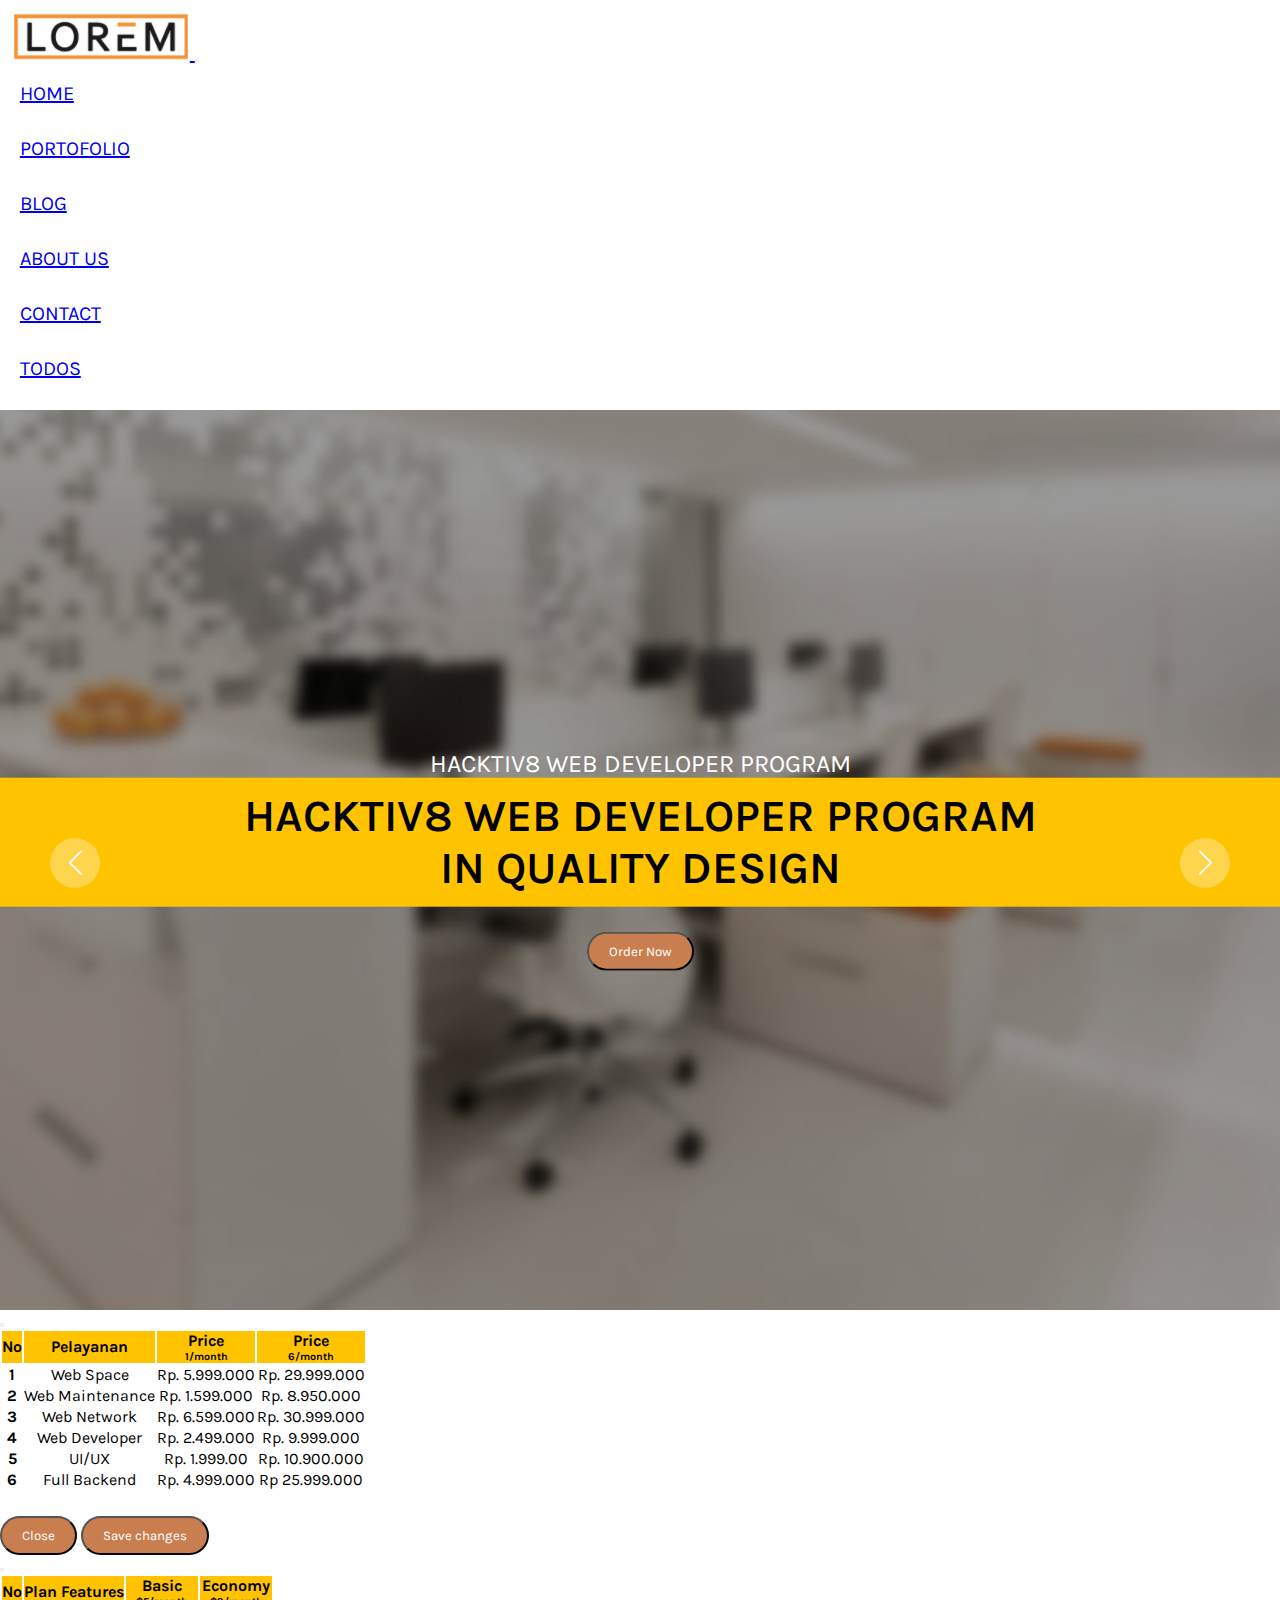
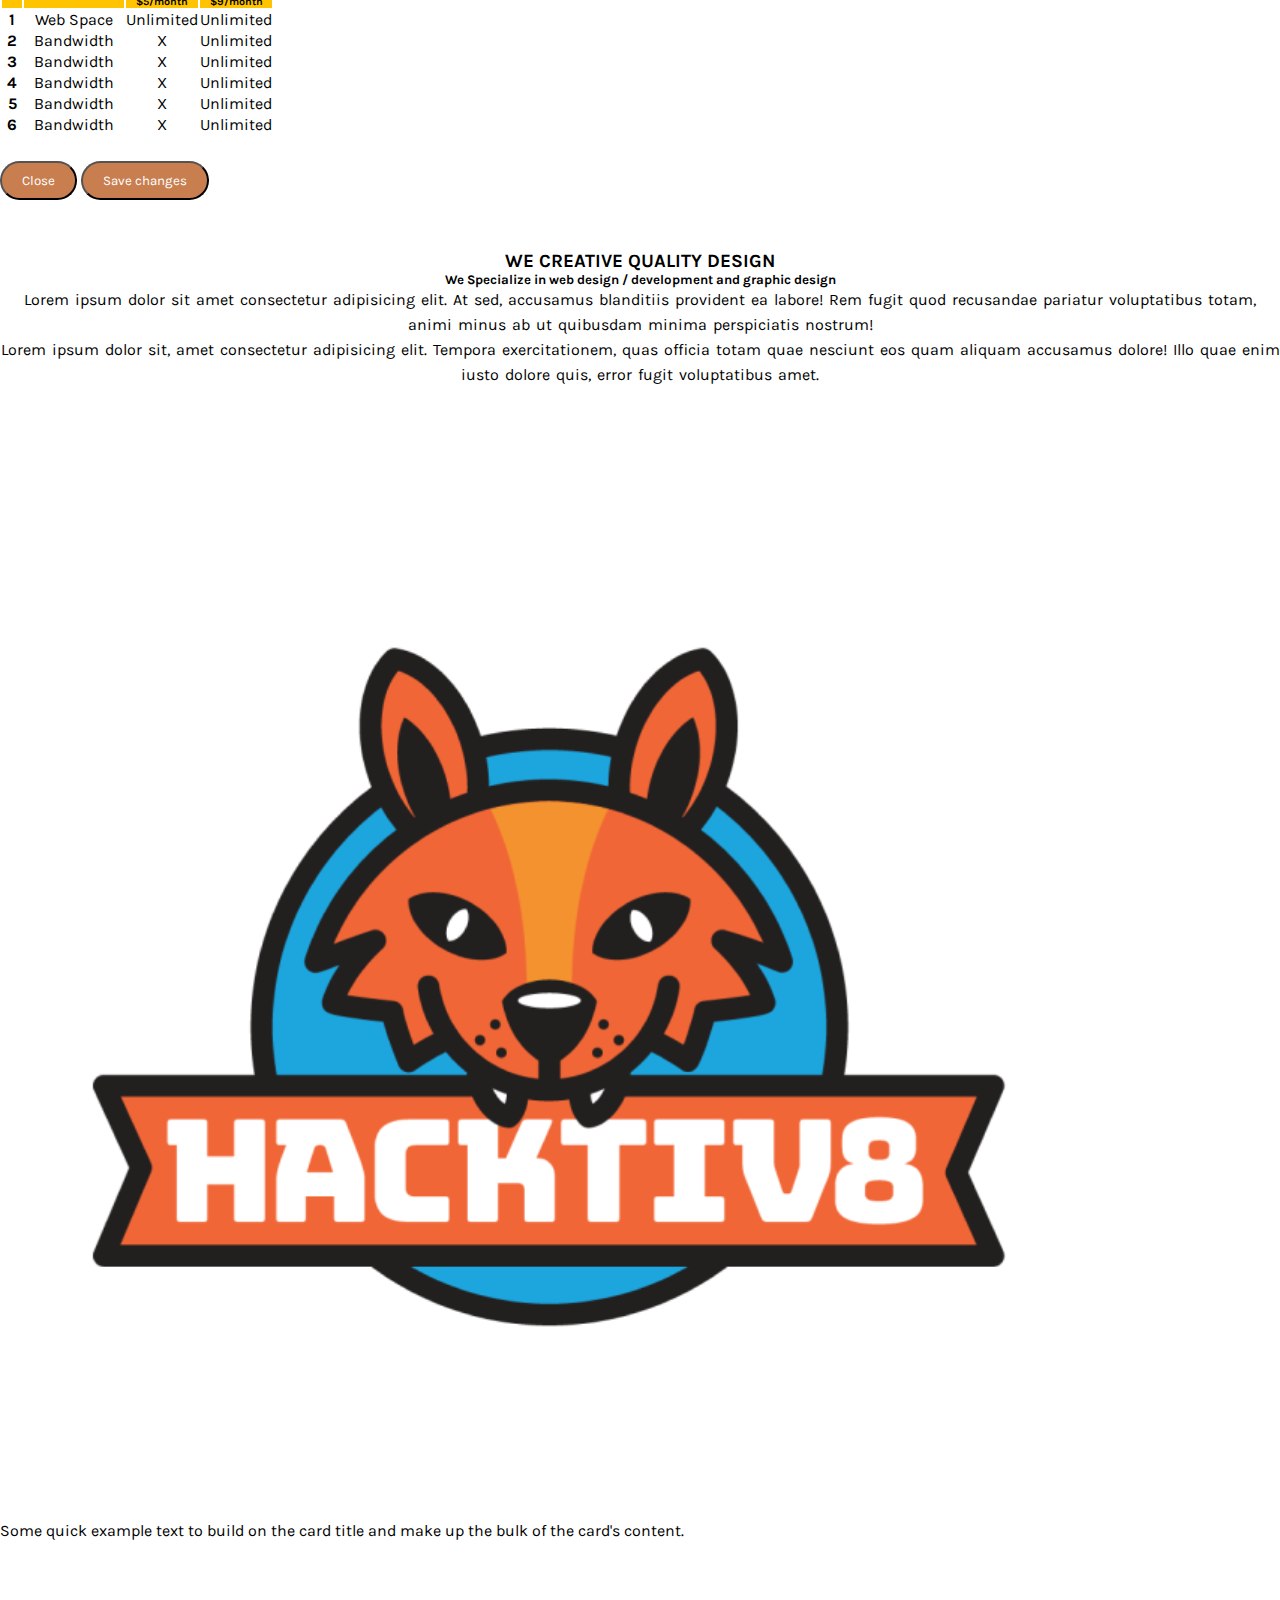
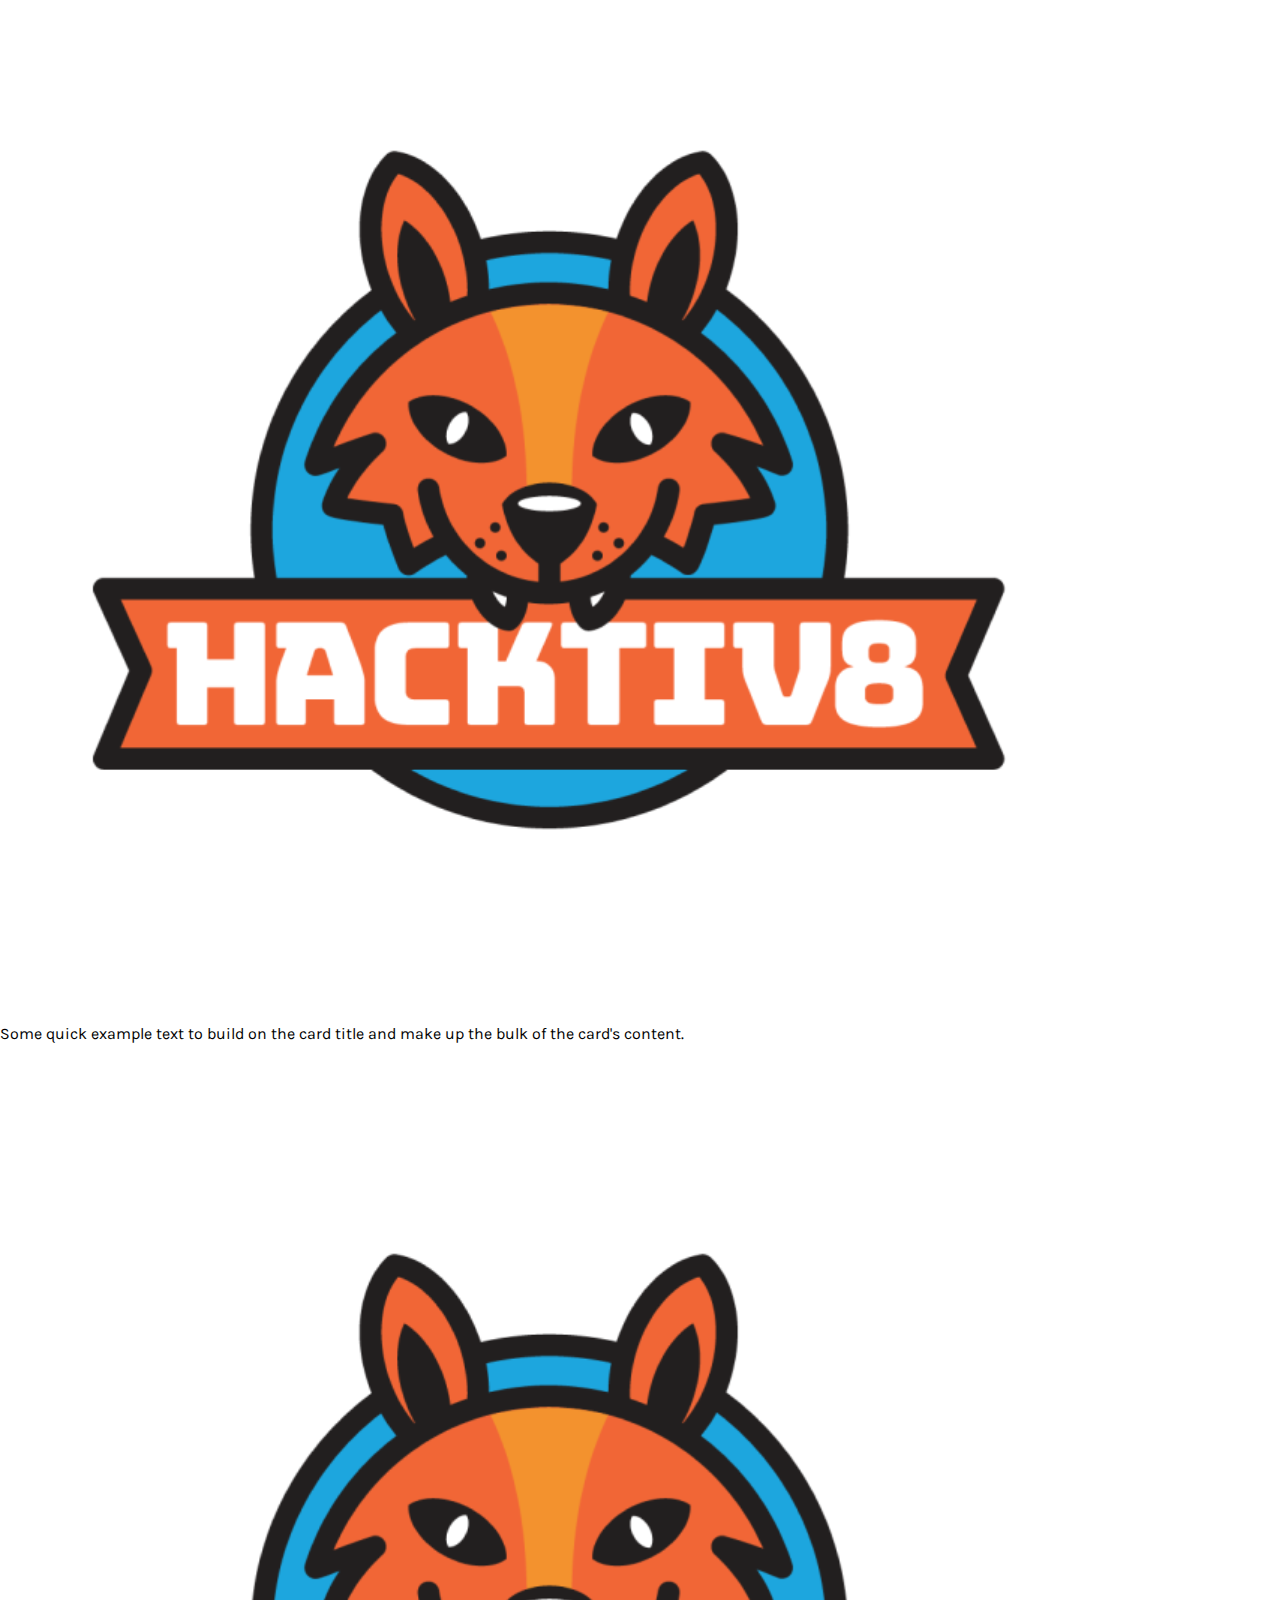
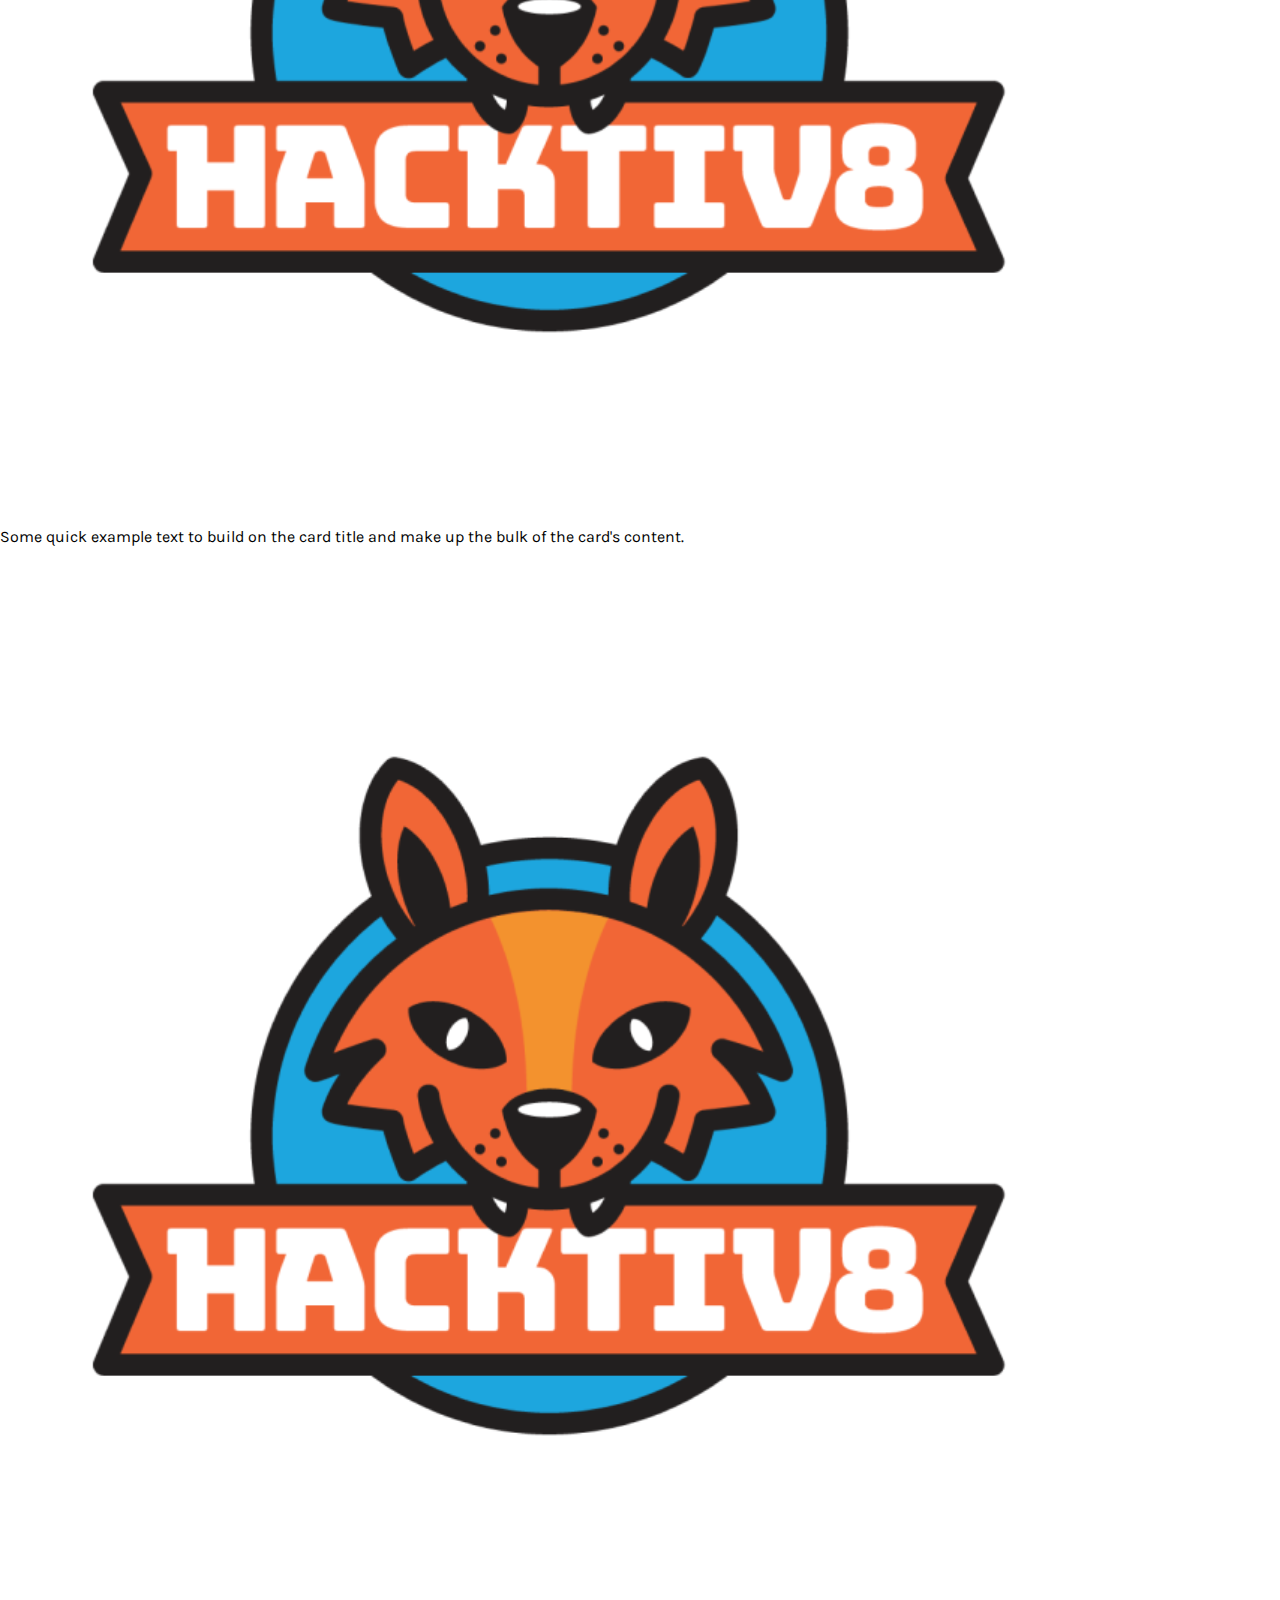
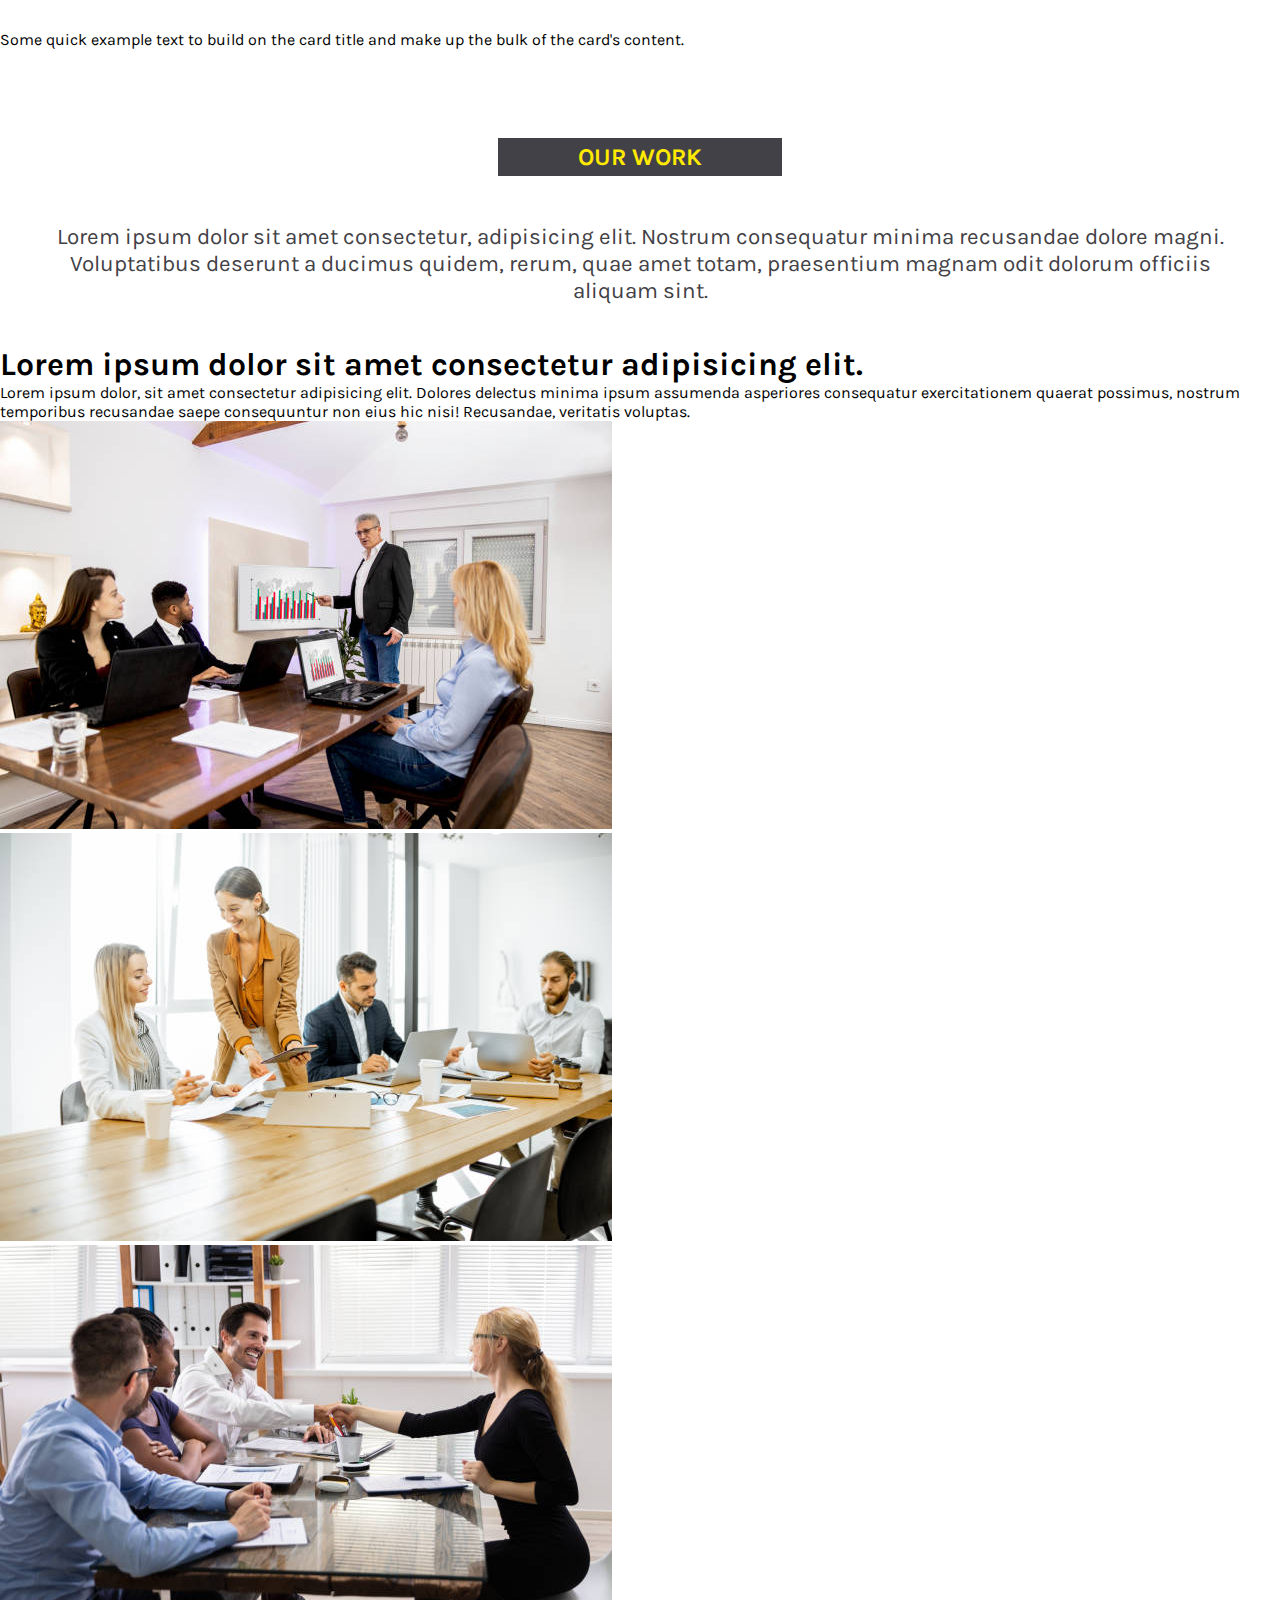
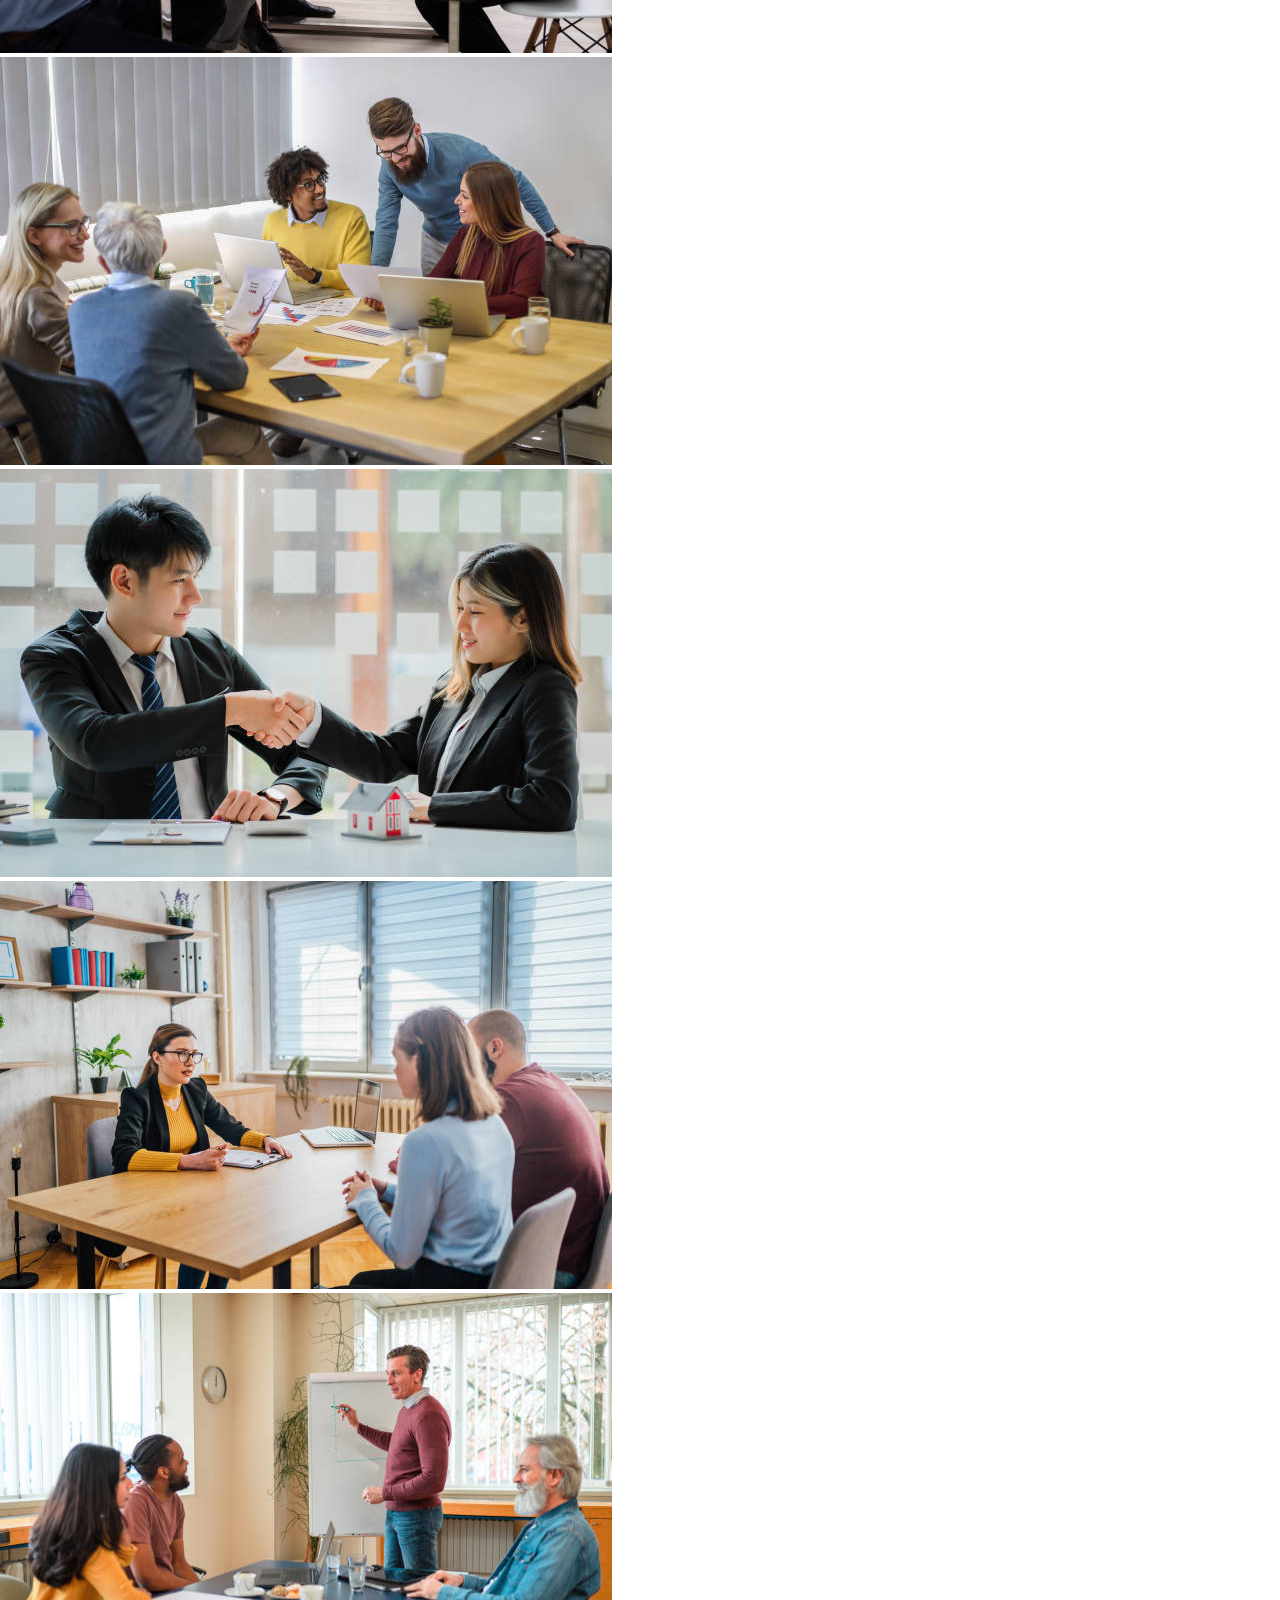
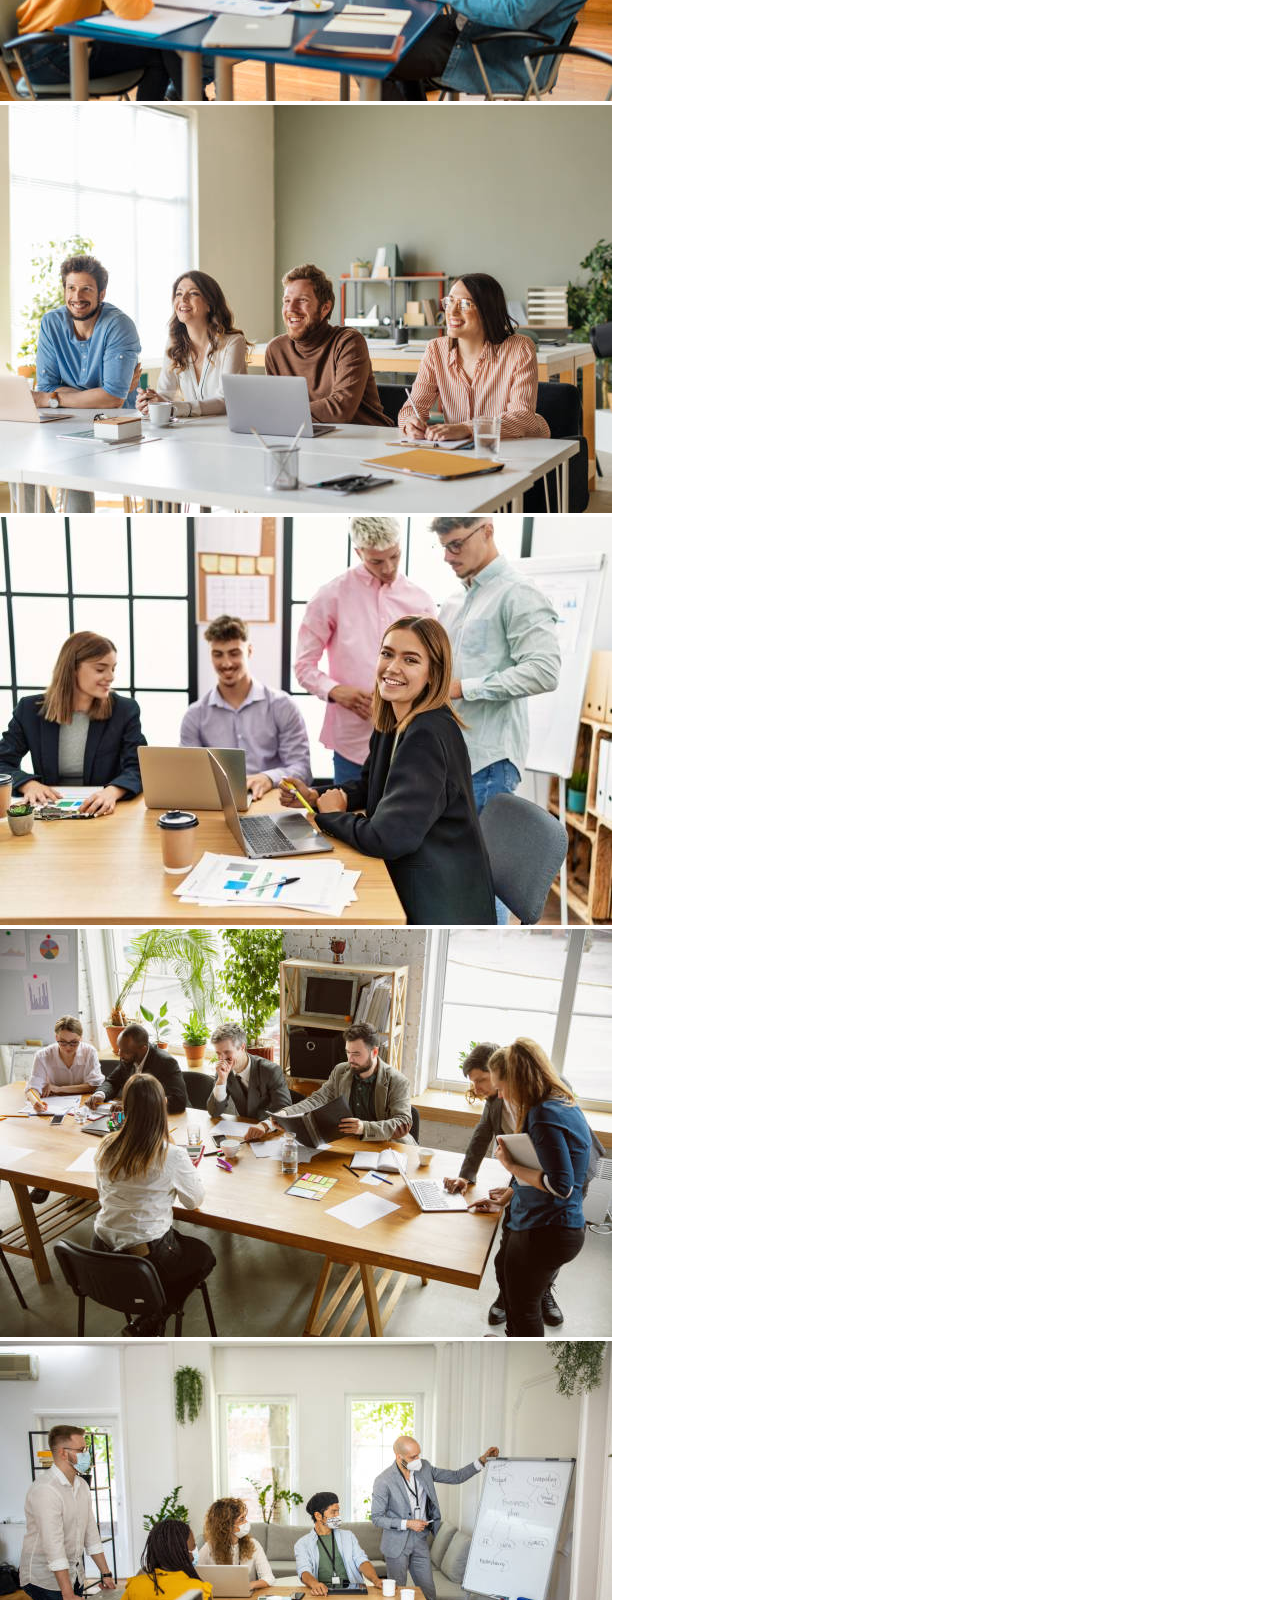
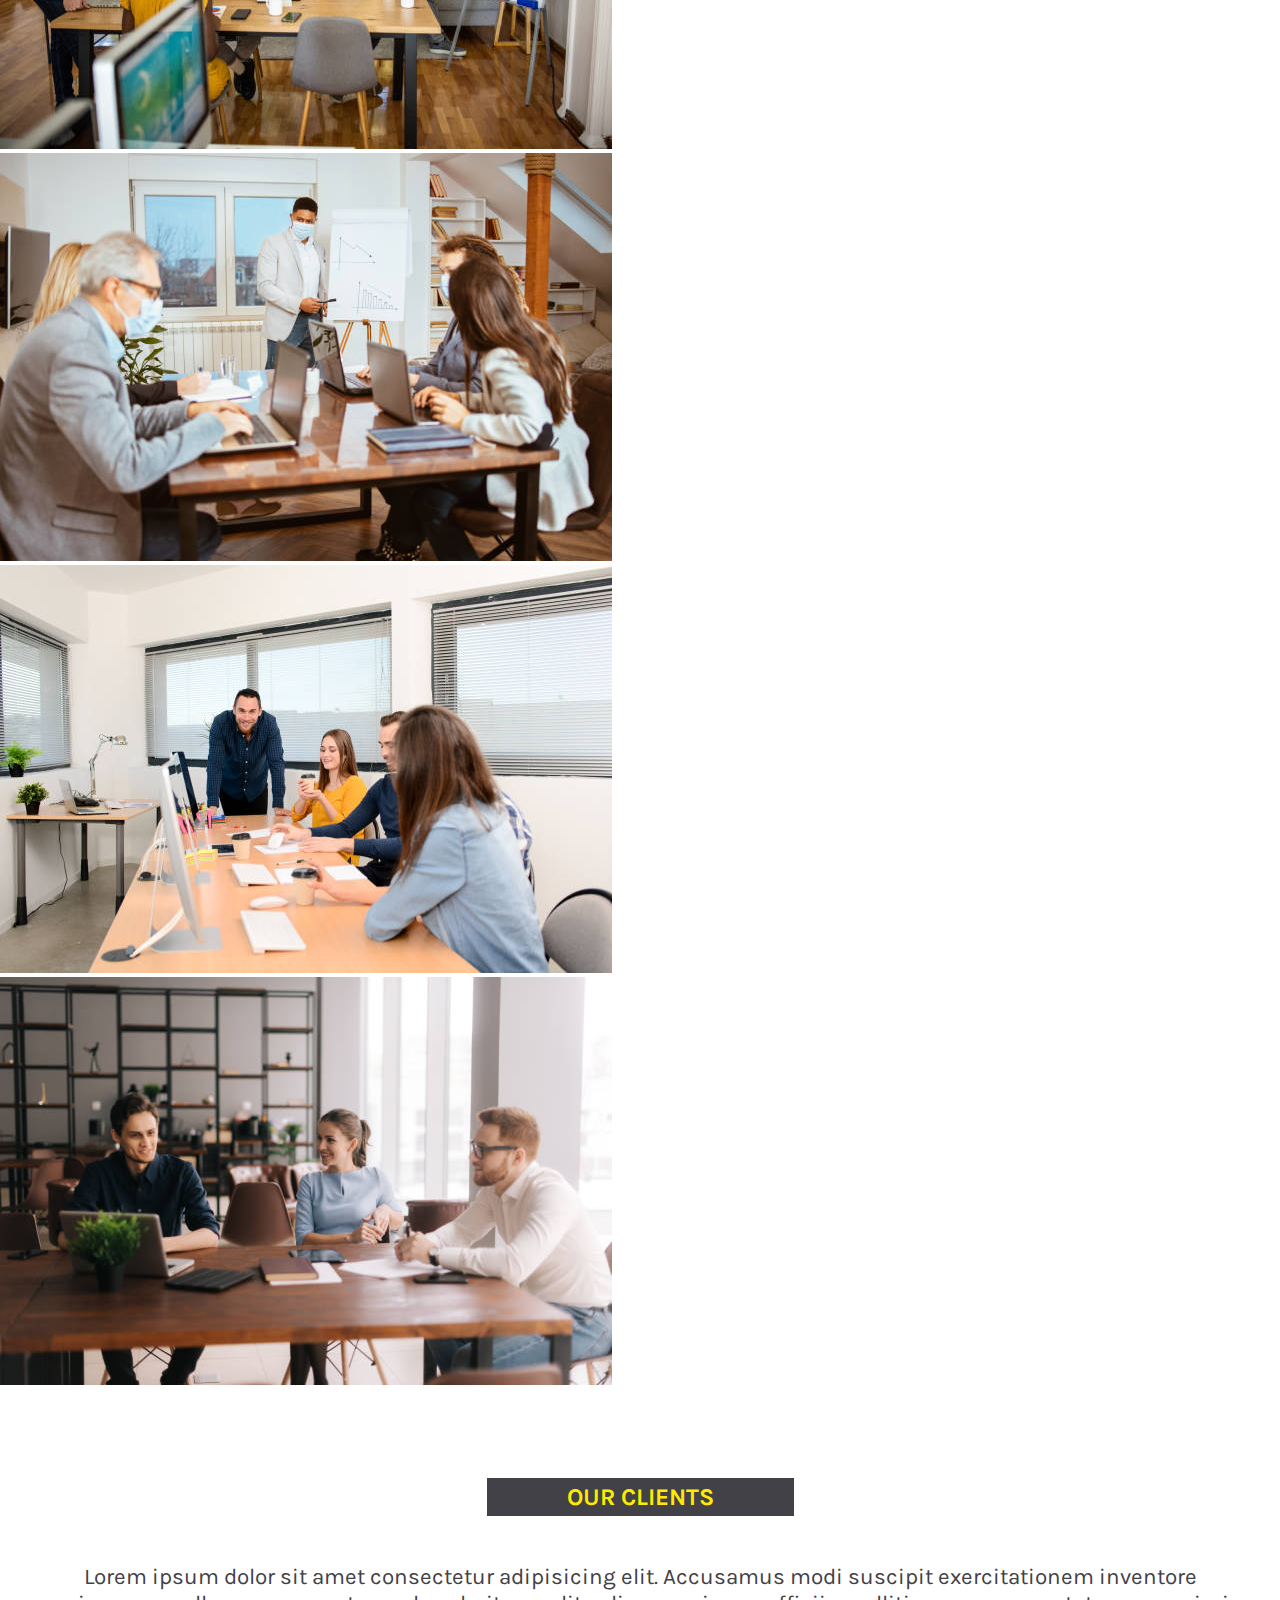
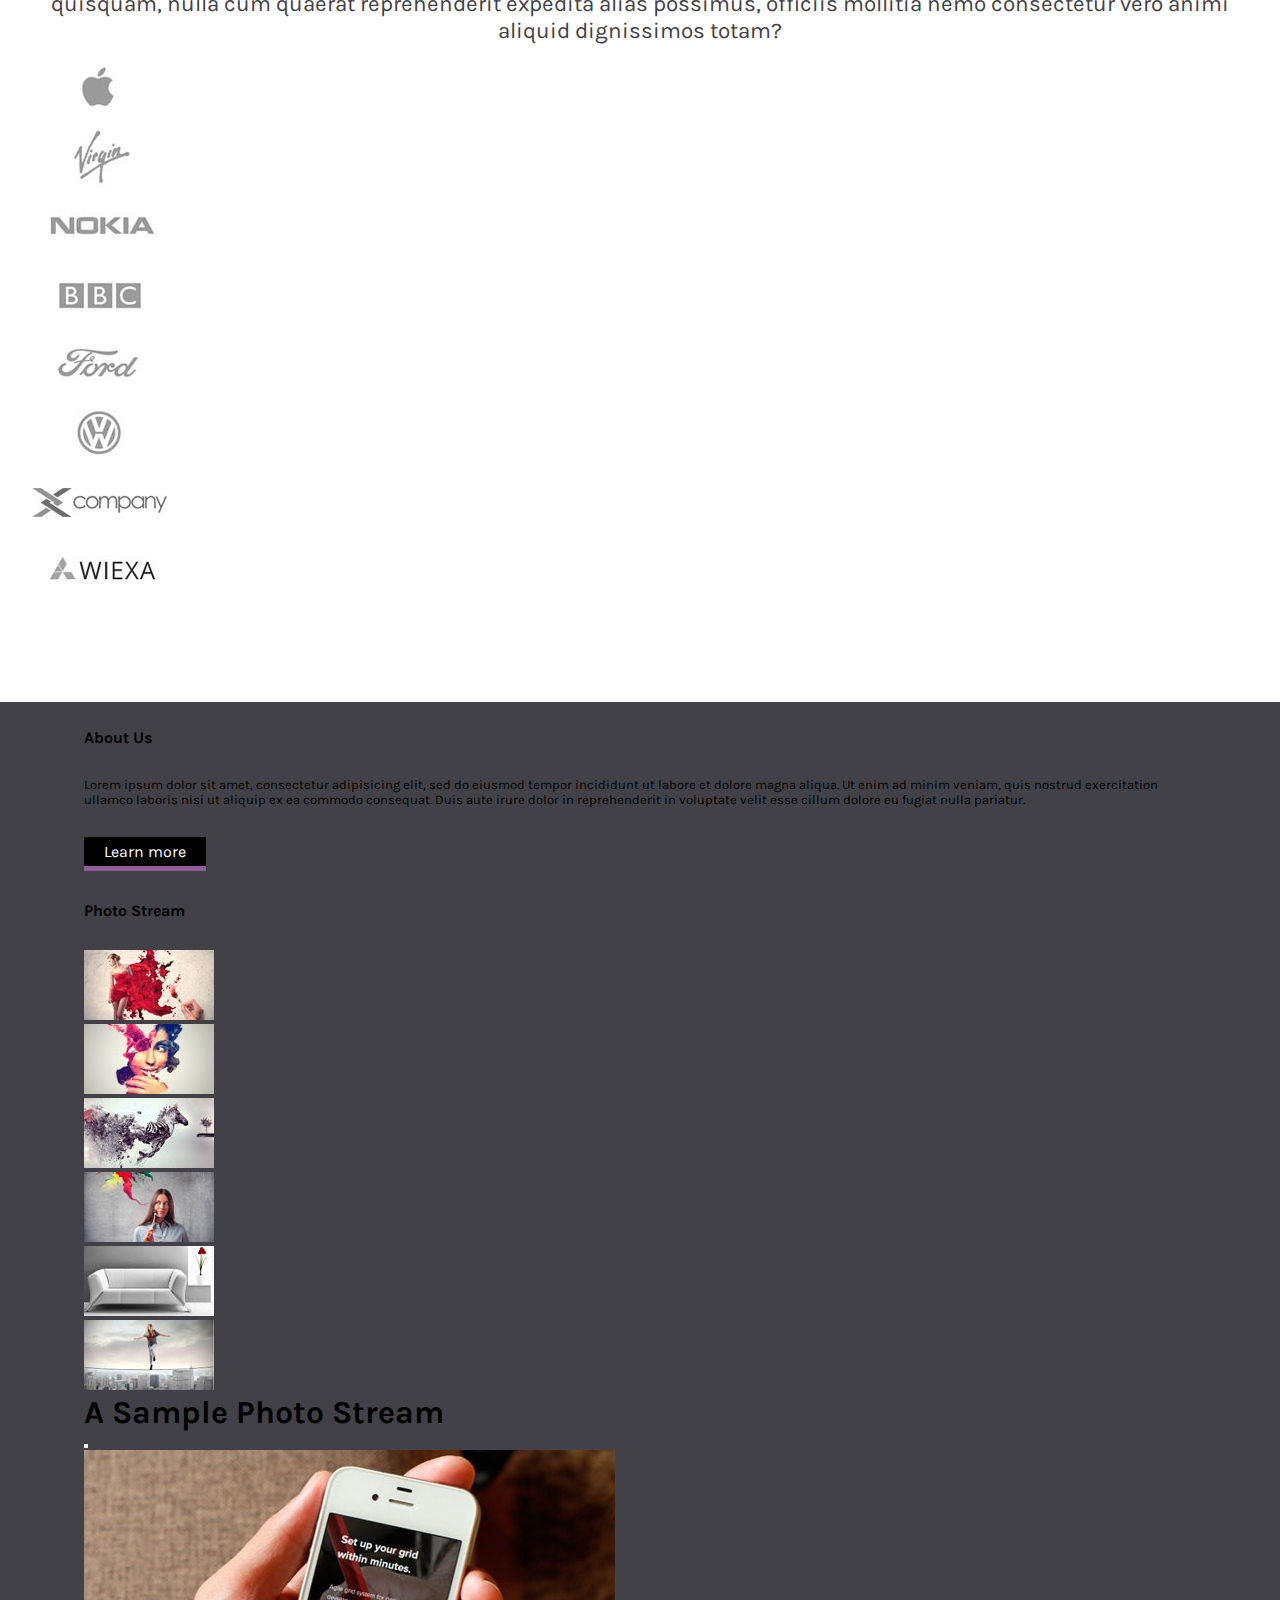
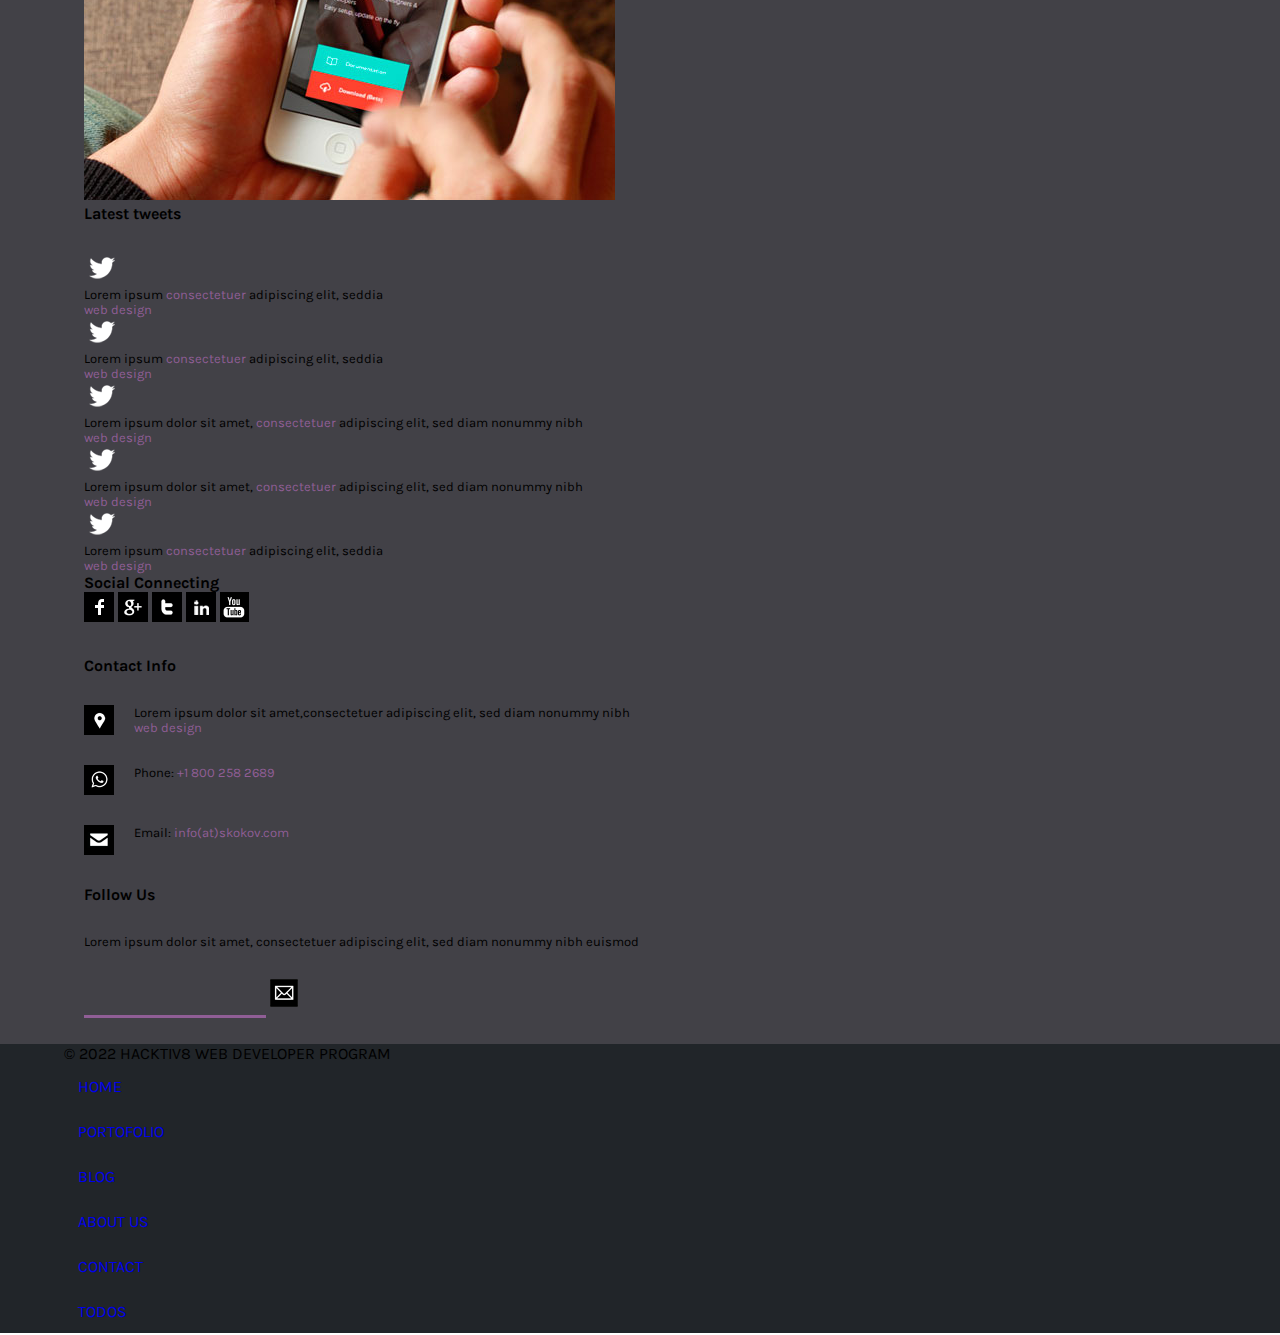
==== commit 11a060dd: "final" ====
--- a/index.html
+++ b/index.html
@@ -37,7 +37,7 @@
     >
       <div class="container">
         <a class="navbar-brand" href="#">
-          <img src="images/logo.png" alt="logo" />
+          <img src="/assets/logo.png" alt="logo" />
         </a>
         <button
           class="navbar-toggler"
@@ -53,7 +53,7 @@
         <div class="collapse navbar-collapse text-right" id="navbarText">
           <ul class="navbar-nav ms-auto mb-2 mb-lg-0">
             <li class="nav-item">
-              <a class="nav-link" href="index.css">HOME</a>
+              <a class="nav-link" href="index.html">HOME</a>
             </li>
             <li class="nav-item">
               <a class="nav-link" href="/html/portofolio.html">PORTOFOLIO</a>
